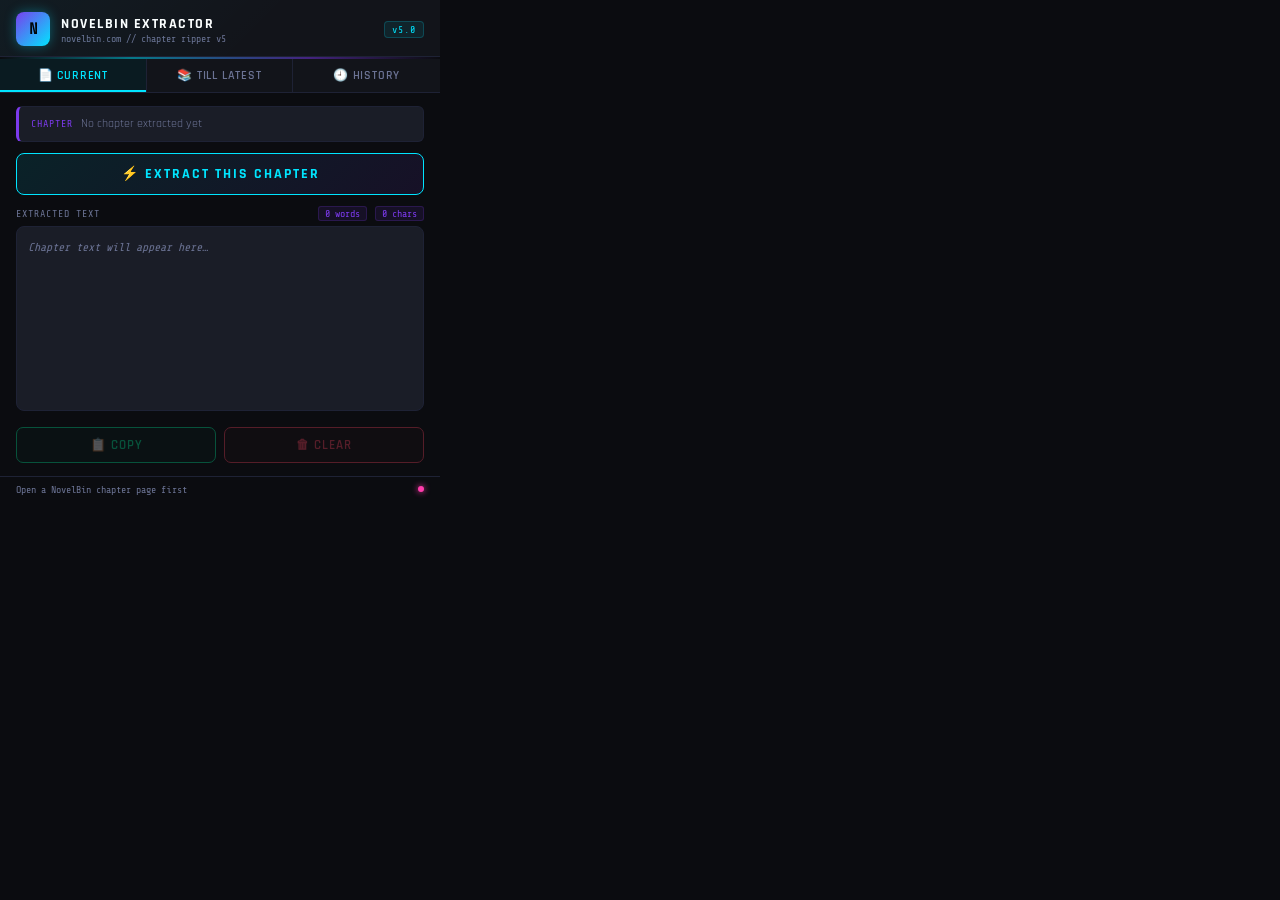
==== extension/index.html @ 752ac573 "Rename popup.html to index.html" ====
<!DOCTYPE html>
<html lang="en">
<head>
  <meta charset="UTF-8" />
  <title>NovelBin Extractor</title>
  <style>
    @import url('https://fonts.googleapis.com/css2?family=Share+Tech+Mono&family=Rajdhani:wght@400;500;600;700&display=swap');

    :root {
      --bg:       #0b0c10;
      --surface:  #12141a;
      --surface2: #1a1d27;
      --surface3: #202330;
      --border:   #1e2235;
      --accent:   #00e5ff;
      --accent2:  #7c3aed;
      --accent3:  #ff3cac;
      --success:  #00f5a0;
      --error:    #ff4560;
      --warn:     #ffb300;
      --text:     #cdd6f4;
      --muted:    #6b7394;
      --bookmark: #f59e0b;
    }

    * { box-sizing: border-box; margin: 0; padding: 0; }
    body {
      width: 440px;
      background: var(--bg);
      color: var(--text);
      font-family: 'Rajdhani', sans-serif;
      font-size: 14px;
    }

    /* ── Header ── */
    .header {
      background: var(--surface);
      border-bottom: 1px solid var(--border);
      padding: 12px 16px 10px;
      display: flex; align-items: center; gap: 11px;
      position: relative; overflow: hidden;
    }
    .header::before {
      content: ''; position: absolute; inset: 0;
      background: linear-gradient(135deg, rgba(0,229,255,0.04), transparent 60%);
      pointer-events: none;
    }
    .logo-mark {
      width: 34px; height: 34px;
      background: linear-gradient(135deg, var(--accent2), var(--accent));
      border-radius: 8px; display: flex; align-items: center; justify-content: center;
      font-family: 'Share Tech Mono', monospace;
      font-size: 16px; font-weight: 700; color: #000; flex-shrink: 0;
      box-shadow: 0 0 12px rgba(0,229,255,0.35);
    }
    .header-text h1 { font-size: 14px; font-weight: 700; letter-spacing: 1.5px; text-transform: uppercase; color: #fff; }
    .header-text p  { font-size: 10px; color: var(--muted); font-family: 'Share Tech Mono', monospace; }
    .version-badge {
      margin-left: auto; font-family: 'Share Tech Mono', monospace; font-size: 10px;
      color: var(--accent); background: rgba(0,229,255,0.08);
      border: 1px solid rgba(0,229,255,0.2); border-radius: 4px; padding: 2px 7px; letter-spacing: 1px; white-space: nowrap;
    }
    .scanline { height: 2px; background: linear-gradient(90deg, transparent, var(--accent) 30%, var(--accent2) 70%, transparent); opacity: 0.5; }

    /* ── Nav tabs ── */
    .nav-tabs { display: grid; grid-template-columns: 1fr 1fr 1fr; border-bottom: 1px solid var(--border); }
    .nav-tab {
      padding: 9px 6px; background: var(--surface); border: none; color: var(--muted);
      font-family: 'Rajdhani', sans-serif; font-size: 12px; font-weight: 600;
      letter-spacing: 0.8px; text-transform: uppercase; cursor: pointer; transition: all 0.2s;
      display: flex; align-items: center; justify-content: center; gap: 5px;
      border-right: 1px solid var(--border);
    }
    .nav-tab:last-child { border-right: none; }
    .nav-tab.active { background: rgba(0,229,255,0.07); color: var(--accent); box-shadow: inset 0 -2px 0 var(--accent); }
    .nav-tab:hover:not(.active) { background: rgba(255,255,255,0.03); color: var(--text); }

    /* ── Panels ── */
    .panel { display: none; padding: 13px 16px; flex-direction: column; gap: 11px; }
    .panel.active { display: flex; }

    /* ── Chapter info ── */
    .chapter-info {
      background: var(--surface2); border: 1px solid var(--border);
      border-left: 3px solid var(--accent2); border-radius: 6px;
      padding: 9px 12px; min-height: 34px; display: flex; align-items: center; gap: 8px;
    }
    .ci-label { font-family: 'Share Tech Mono', monospace; font-size: 10px; color: var(--accent2); letter-spacing: 1px; text-transform: uppercase; flex-shrink: 0; }
    #chapterTitle { font-size: 12px; font-weight: 600; color: var(--text); line-height: 1.3; font-style: italic; }
    #chapterTitle:empty::before { content: 'No chapter extracted yet'; color: var(--muted); font-style: normal; font-weight: 400; }

    /* ── Buttons ── */
    .primary-btn {
      width: 100%; padding: 11px;
      background: linear-gradient(135deg, rgba(0,229,255,0.1), rgba(124,58,237,0.1));
      border: 1px solid var(--accent); border-radius: 8px; color: var(--accent);
      font-family: 'Rajdhani', sans-serif; font-size: 14px; font-weight: 700;
      letter-spacing: 2px; text-transform: uppercase; cursor: pointer; transition: all 0.2s;
    }
    .primary-btn:hover:not(:disabled) { box-shadow: 0 0 12px rgba(0,229,255,0.35); color: #fff; transform: translateY(-1px); }
    .primary-btn:disabled { opacity: 0.35; cursor: not-allowed; transform: none; }

    .bulk-grid { display: grid; grid-template-columns: 1fr 1fr; gap: 8px; }
    .bulk-btn {
      padding: 11px 10px; border-radius: 8px;
      font-family: 'Rajdhani', sans-serif; font-size: 13px; font-weight: 700;
      letter-spacing: 1px; text-transform: uppercase; cursor: pointer; transition: all 0.2s;
      border: 1px solid; display: flex; align-items: center; justify-content: center; gap: 6px;
    }
    .bulk-btn.start { background: rgba(255,179,0,0.08); border-color: var(--warn); color: var(--warn); }
    .bulk-btn.start:hover:not(:disabled) { background: rgba(255,179,0,0.16); box-shadow: 0 0 12px rgba(255,179,0,0.25); }
    .bulk-btn.stop  { background: rgba(255,69,96,0.08); border-color: var(--error); color: var(--error); }
    .bulk-btn.stop:hover:not(:disabled)  { background: rgba(255,69,96,0.16); box-shadow: 0 0 12px rgba(255,69,96,0.25); }
    .bulk-btn:disabled { opacity: 0.3; cursor: not-allowed; }

    .actions { display: grid; grid-template-columns: 1fr 1fr; gap: 8px; }
    .action-btn { padding: 9px; border-radius: 7px; font-family: 'Rajdhani', sans-serif; font-size: 13px; font-weight: 600; letter-spacing: 1px; text-transform: uppercase; cursor: pointer; transition: all 0.2s; border: 1px solid; }
    .action-btn.copy  { background: rgba(0,245,160,0.08); border-color: var(--success); color: var(--success); }
    .action-btn.copy:hover:not(:disabled)  { background: rgba(0,245,160,0.16); box-shadow: 0 0 10px rgba(0,245,160,0.2); }
    .action-btn.clear { background: rgba(255,69,96,0.08); border-color: var(--error); color: var(--error); }
    .action-btn.clear:hover:not(:disabled) { background: rgba(255,69,96,0.16); box-shadow: 0 0 10px rgba(255,69,96,0.2); }
    .action-btn:disabled { opacity: 0.3; cursor: not-allowed; }

    /* ── Progress ── */
    .progress-wrap { display: none; flex-direction: column; gap: 6px; }
    .progress-wrap.show { display: flex; }
    .progress-top { display: flex; justify-content: space-between; align-items: center; }
    .progress-label  { font-family: 'Share Tech Mono', monospace; font-size: 11px; color: var(--warn); }
    .chapter-counter { font-family: 'Share Tech Mono', monospace; font-size: 11px; color: var(--accent2); }
    .progress-bar-track { height: 4px; background: var(--surface2); border-radius: 4px; overflow: hidden; border: 1px solid var(--border); }
    .progress-bar-fill { height: 100%; border-radius: 4px; width: 30%; background-image: linear-gradient(90deg, var(--accent2) 0%, var(--accent) 50%, var(--accent2) 100%); background-size: 200% 100%; animation: shimmer 1.5s linear infinite; }
    @keyframes shimmer { 0% { background-position: 200% 0; } 100% { background-position: -200% 0; } }
    .progress-current { font-family: 'Share Tech Mono', monospace; font-size: 10px; color: var(--muted); white-space: nowrap; overflow: hidden; text-overflow: ellipsis; }

    /* ── BG indicator ── */
    .bg-indicator { display: flex; align-items: center; gap: 9px; background: rgba(255,179,0,0.07); border: 1px solid rgba(255,179,0,0.25); border-radius: 8px; padding: 9px 12px; }
    .bg-pulse { width: 10px; height: 10px; border-radius: 50%; flex-shrink: 0; background: var(--warn); box-shadow: 0 0 8px var(--warn); animation: bgpulse 1.2s ease-in-out infinite; }
    @keyframes bgpulse { 0%,100% { opacity: 1; transform: scale(1); } 50% { opacity: 0.4; transform: scale(0.75); } }
    .bg-text  { font-family: 'Share Tech Mono', monospace; font-size: 11px; color: var(--warn); letter-spacing: 0.5px; flex: 1; }
    .bg-hint  { font-family: 'Share Tech Mono', monospace; font-size: 10px; color: var(--muted); white-space: nowrap; }

    /* ── Loader ── */
    #loader { display: none; align-items: center; justify-content: center; gap: 10px; padding: 2px 0; }
    .spinner { width: 16px; height: 16px; border: 2px solid rgba(0,229,255,0.15); border-top-color: var(--accent); border-radius: 50%; animation: spin 0.7s linear infinite; }
    @keyframes spin { to { transform: rotate(360deg); } }
    .loader-text { font-family: 'Share Tech Mono', monospace; font-size: 11px; color: var(--accent); letter-spacing: 1.5px; animation: pulse 1s ease-in-out infinite; }
    @keyframes pulse { 0%,100% { opacity: 1; } 50% { opacity: 0.35; } }

    /* ── Status ── */
    .status { display: none; padding: 7px 12px; border-radius: 6px; font-family: 'Share Tech Mono', monospace; font-size: 11px; letter-spacing: 0.5px; border-left: 3px solid; }
    .status.success { background: rgba(0,245,160,0.08); border-color: var(--success); color: var(--success); }
    .status.error   { background: rgba(255,69,96,0.08);  border-color: var(--error);   color: var(--error); }
    .status.info    { background: rgba(0,229,255,0.08);  border-color: var(--accent);  color: var(--accent); }
    .status.warn    { background: rgba(255,179,0,0.08);  border-color: var(--warn);    color: var(--warn); }

    /* ── Output textarea ── */
    .output-header { display: flex; align-items: center; justify-content: space-between; margin-bottom: 5px; }
    .output-label { font-family: 'Share Tech Mono', monospace; font-size: 10px; color: var(--muted); letter-spacing: 1px; text-transform: uppercase; }
    .stats { display: flex; gap: 8px; }
    .stat { font-family: 'Share Tech Mono', monospace; font-size: 10px; color: var(--accent2); background: rgba(124,58,237,0.1); border: 1px solid rgba(124,58,237,0.2); border-radius: 3px; padding: 1px 6px; }
    textarea.main-out {
      width: 100%; height: 185px;
      background: var(--surface2); border: 1px solid var(--border); border-radius: 8px;
      color: var(--text); font-family: 'Share Tech Mono', monospace; font-size: 11.5px;
      line-height: 1.7; padding: 11px; resize: none; outline: none; transition: border-color 0.2s;
    }
    textarea.main-out:focus { border-color: rgba(0,229,255,0.3); }
    textarea.main-out::placeholder { color: var(--muted); font-style: italic; }

    /* ════════════════════════════════════════════
       HISTORY PANEL
    ════════════════════════════════════════════ */
    .hist-header { display: flex; align-items: center; justify-content: space-between; }
    .hist-header-left { display: flex; align-items: center; gap: 8px; }
    .hist-title { font-size: 13px; font-weight: 700; letter-spacing: 1px; text-transform: uppercase; color: var(--text); }
    .hist-count { font-family: 'Share Tech Mono', monospace; font-size: 10px; color: var(--accent2); background: rgba(124,58,237,0.15); border: 1px solid rgba(124,58,237,0.3); border-radius: 10px; padding: 1px 8px; }
    .hist-clear-all { font-family: 'Share Tech Mono', monospace; font-size: 10px; color: var(--error); background: rgba(255,69,96,0.08); border: 1px solid rgba(255,69,96,0.25); border-radius: 4px; padding: 3px 9px; cursor: pointer; transition: all 0.2s; }
    .hist-clear-all:hover { background: rgba(255,69,96,0.18); }

    /* Sub-tabs inside history panel */
    .hist-sub-tabs { display: grid; grid-template-columns: 1fr 1fr; border: 1px solid var(--border); border-radius: 7px; overflow: hidden; }
    .hist-sub-tab {
      padding: 7px 10px; background: var(--surface2); border: none; color: var(--muted);
      font-family: 'Rajdhani', sans-serif; font-size: 12px; font-weight: 600; letter-spacing: 0.8px;
      text-transform: uppercase; cursor: pointer; transition: all 0.2s;
      display: flex; align-items: center; justify-content: center; gap: 5px;
    }
    .hist-sub-tab:first-child { border-right: 1px solid var(--border); }
    .hist-sub-tab.active { background: rgba(0,229,255,0.07); color: var(--accent); box-shadow: inset 0 -2px 0 var(--accent); }
    .hist-sub-tab:hover:not(.active) { background: rgba(255,255,255,0.03); color: var(--text); }

    /* History list scrollable area */
    .hist-list {
      display: flex; flex-direction: column; gap: 8px;
      max-height: 330px; overflow-y: auto; padding-right: 3px;
    }
    .hist-list::-webkit-scrollbar { width: 4px; }
    .hist-list::-webkit-scrollbar-track { background: var(--surface2); border-radius: 4px; }
    .hist-list::-webkit-scrollbar-thumb { background: var(--border); border-radius: 4px; }
    .hist-list::-webkit-scrollbar-thumb:hover { background: var(--muted); }

    /* History card — extracts */
    .hc {
      background: var(--surface2); border: 1px solid var(--border); border-radius: 8px;
      padding: 10px 12px; transition: border-color 0.2s, background 0.2s;
      position: relative; overflow: hidden;
    }
    .hc::before { content: ''; position: absolute; left: 0; top: 0; bottom: 0; width: 3px; background: linear-gradient(180deg, var(--accent2), var(--accent)); border-radius: 8px 0 0 8px; }
    .hc:hover { border-color: rgba(0,229,255,0.2); background: var(--surface3); }
    .hc:hover .hc-actions { opacity: 1; }

    /* Bookmark card accent is amber */
    .hc.bm-card::before { background: linear-gradient(180deg, var(--bookmark), #f97316); }
    .hc.bm-card:hover { border-color: rgba(245,158,11,0.3); }

    .hc-top { display: flex; align-items: flex-start; justify-content: space-between; gap: 8px; margin-bottom: 7px; }
    .hc-title { font-size: 12px; font-weight: 600; color: var(--text); line-height: 1.4; flex: 1; }
    .hc-ts    { font-family: 'Share Tech Mono', monospace; font-size: 10px; color: var(--muted); white-space: nowrap; flex-shrink: 0; margin-top: 1px; }

    .hc-meta { display: flex; gap: 6px; flex-wrap: wrap; margin-bottom: 8px; }
    .hc-badge { font-family: 'Share Tech Mono', monospace; font-size: 10px; border-radius: 3px; padding: 1px 7px; }
    .hc-badge.single  { background: rgba(0,229,255,0.08);  border: 1px solid rgba(0,229,255,0.2);  color: var(--accent); }
    .hc-badge.bulk    { background: rgba(255,179,0,0.08);  border: 1px solid rgba(255,179,0,0.2);  color: var(--warn); }
    .hc-badge.words   { background: rgba(124,58,237,0.08); border: 1px solid rgba(124,58,237,0.2); color: var(--accent2); }
    .hc-badge.range   { background: rgba(0,245,160,0.06);  border: 1px solid rgba(0,245,160,0.2);  color: var(--success); }
    .hc-badge.bm      { background: rgba(245,158,11,0.08); border: 1px solid rgba(245,158,11,0.25); color: var(--bookmark); }
    .hc-badge.auto    { background: rgba(0,229,255,0.05);  border: 1px solid rgba(0,229,255,0.15); color: var(--muted); }

    /* Bookmark update detail row */
    .bm-detail { font-family: 'Share Tech Mono', monospace; font-size: 10px; color: var(--muted); line-height: 1.6; margin-bottom: 7px; }
    .bm-arrow { color: var(--bookmark); margin: 0 5px; }

    .hc-actions { display: flex; gap: 6px; opacity: 0; transition: opacity 0.2s; }
    .hc-btn {
      flex: 1; padding: 5px 8px; border-radius: 5px; border: 1px solid;
      font-family: 'Rajdhani', sans-serif; font-size: 11px; font-weight: 600;
      letter-spacing: 0.8px; text-transform: uppercase; cursor: pointer; transition: all 0.15s;
    }
    .hc-btn.load   { background: rgba(0,229,255,0.07);  border-color: var(--accent);   color: var(--accent); }
    .hc-btn.load:hover   { background: rgba(0,229,255,0.16); }
    .hc-btn.recopy { background: rgba(0,245,160,0.07);  border-color: var(--success);  color: var(--success); }
    .hc-btn.recopy:hover { background: rgba(0,245,160,0.16); }
    .hc-btn.del    { background: rgba(255,69,96,0.07);  border-color: var(--error);    color: var(--error); }
    .hc-btn.del:hover    { background: rgba(255,69,96,0.16); }

    .hist-empty { display: flex; flex-direction: column; align-items: center; justify-content: center; padding: 36px 0; gap: 10px; color: var(--muted); }
    .hist-empty .icon { font-size: 32px; opacity: 0.3; }
    .hist-empty .msg  { font-family: 'Share Tech Mono', monospace; font-size: 11px; letter-spacing: 1px; text-align: center; }

    /* ── Footer ── */
    .footer { padding: 7px 16px 10px; display: flex; align-items: center; justify-content: space-between; border-top: 1px solid var(--border); }
    .footer-text { font-family: 'Share Tech Mono', monospace; font-size: 10px; color: var(--muted); }
    .dot { width: 6px; height: 6px; border-radius: 50%; background: var(--accent3); box-shadow: 0 0 6px var(--accent3); animation: blink 2s ease-in-out infinite; }
    @keyframes blink { 0%,100% { opacity: 1; } 50% { opacity: 0.2; } }
  </style>
</head>
<body>

  <!-- Header -->
  <div class="header">
    <div class="logo-mark">N</div>
    <div class="header-text">
      <h1>NovelBin Extractor</h1>
      <p>novelbin.com // chapter ripper v5</p>
    </div>
    <span class="version-badge">v5.0</span>
  </div>
  <div class="scanline"></div>

  <!-- Top nav -->
  <div class="nav-tabs">
    <button class="nav-tab active" id="tabSingle" >📄 Current</button>
    <button class="nav-tab"        id="tabBulk"   >📚 Till Latest</button>
    <button class="nav-tab"        id="tabHistory">🕘 History</button>
  </div>

  <!-- ══════════════════════════════════════
       SINGLE CHAPTER PANEL
  ══════════════════════════════════════ -->
  <div class="panel active" id="panelSingle">

    <div class="chapter-info">
      <span class="ci-label">Chapter</span>
      <span id="chapterTitle"></span>
    </div>

    <button class="primary-btn" id="extractBtn">⚡ Extract This Chapter</button>

    <div id="loader">
      <div class="spinner"></div>
      <span class="loader-text">EXTRACTING...</span>
    </div>

    <div id="statusSingle" class="status"></div>

    <div>
      <div class="output-header">
        <span class="output-label">Extracted Text</span>
        <div class="stats">
          <span class="stat" id="wordCount">0 words</span>
          <span class="stat" id="charCount">0 chars</span>
        </div>
      </div>
      <textarea id="output" class="main-out" readonly placeholder="Chapter text will appear here…"></textarea>
    </div>

    <div class="actions">
      <button class="action-btn copy"  id="copyBtn"  disabled>📋 Copy</button>
      <button class="action-btn clear" id="clearBtn" disabled>🗑 Clear</button>
    </div>
  </div>

  <!-- ══════════════════════════════════════
       BULK PANEL
  ══════════════════════════════════════ -->
  <div class="panel" id="panelBulk">

    <div class="chapter-info">
      <span class="ci-label">Progress</span>
      <span id="bulkChapterTitle" style="font-size:12px;font-weight:600;color:var(--text);font-style:italic;">Ready to start</span>
    </div>

    <!-- BG indicator -->
    <div id="bgIndicator" style="display:none;" class="bg-indicator">
      <div class="bg-pulse"></div>
      <span id="bgIndicatorText" class="bg-text">Scraping in background…</span>
      <span class="bg-hint">You can switch tabs</span>
    </div>

    <div class="bulk-grid">
      <button class="bulk-btn start" id="bulkStartBtn">🚀 Start Bulk</button>
      <button class="bulk-btn stop"  id="bulkStopBtn" disabled>⏹ Stop</button>
    </div>

    <div class="progress-wrap" id="progressWrap">
      <div class="progress-top">
        <span class="progress-label"  id="progressLabel">SCRAPING...</span>
        <span class="chapter-counter" id="chapterCounter">0 chapters</span>
      </div>
      <div class="progress-bar-track">
        <div class="progress-bar-fill"></div>
      </div>
      <div class="progress-current" id="progressCurrent">Starting…</div>
    </div>

    <div id="statusBulk" class="status"></div>

    <div>
      <div class="output-header">
        <span class="output-label">Collected Text</span>
        <div class="stats">
          <span class="stat" id="bulkWordCount">0 words</span>
          <span class="stat" id="bulkCharCount">0 chars</span>
        </div>
      </div>
      <textarea id="bulkOutput" class="main-out" readonly placeholder="Chapters accumulate here as they are scraped…"></textarea>
    </div>

    <div class="actions">
      <button class="action-btn copy"  id="bulkCopyBtn"  disabled>📋 Copy</button>
      <button class="action-btn clear" id="bulkClearBtn" disabled>🗑 Clear</button>
    </div>
  </div>

  <!-- ══════════════════════════════════════
       HISTORY PANEL
  ══════════════════════════════════════ -->
  <div class="panel" id="panelHistory">

    <div class="hist-header">
      <div class="hist-header-left">
        <span class="hist-title">History</span>
        <span class="hist-count" id="histCountBadge">0</span>
      </div>
      <button class="hist-clear-all" id="histClearAll">Clear All</button>
    </div>

    <!-- Sub-tabs -->
    <div class="hist-sub-tabs">
      <button class="hist-sub-tab active" id="subTabExtracts">📄 Extracts</button>
      <button class="hist-sub-tab"        id="subTabBookmarks">🔖 Bookmark Updates</button>
    </div>

    <!-- Extracts list -->
    <div id="extractsList" class="hist-list"></div>

    <!-- Bookmark log list -->
    <div id="bookmarksList" class="hist-list" style="display:none;"></div>

    <div id="statusHistory" class="status"></div>

  </div>

  <!-- Footer -->
  <div class="footer">
    <span class="footer-text">Open a NovelBin chapter page first</span>
    <div class="dot"></div>
  </div>

  <script src="popup.js"></script>
</body>
</html>
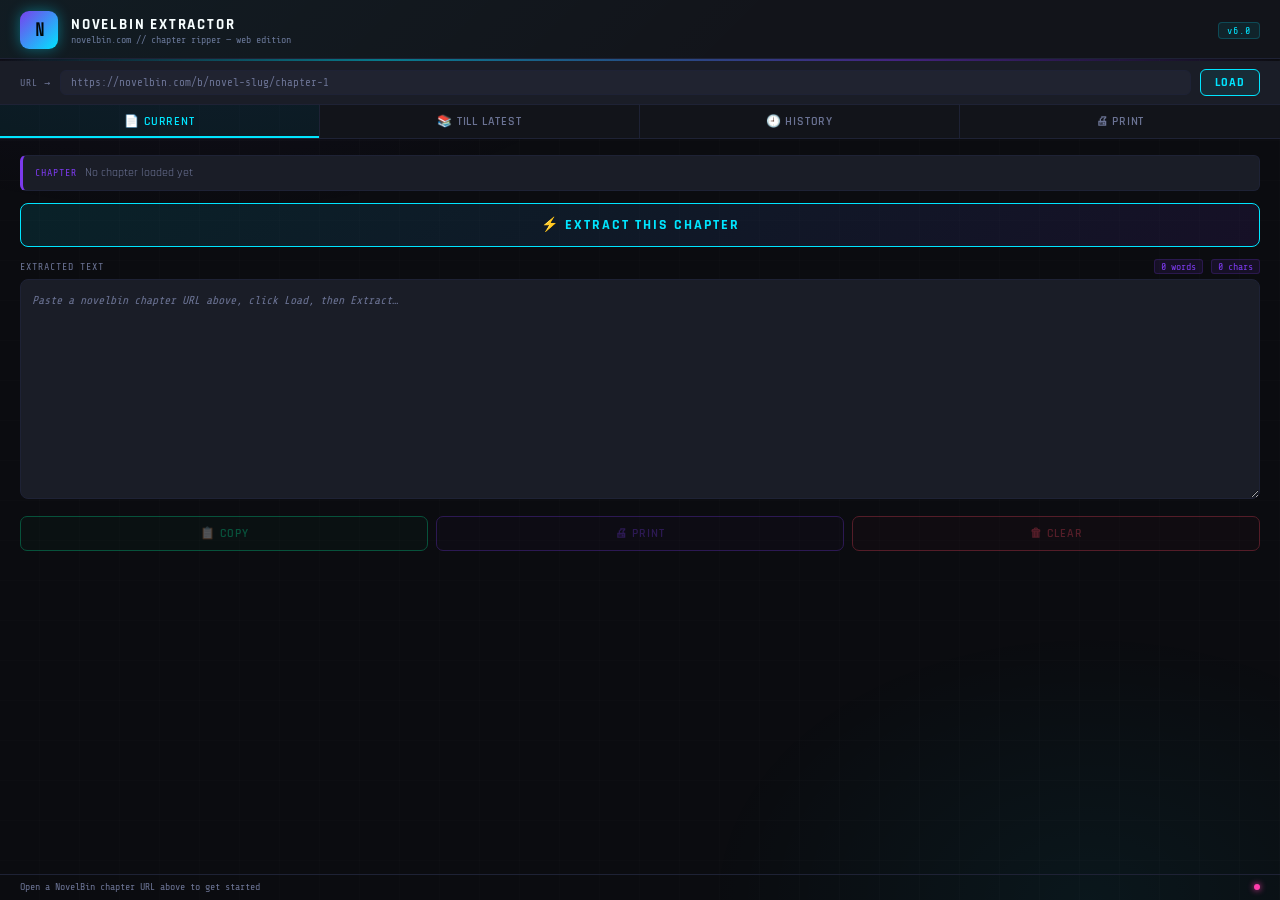
==== commit a610c784: "Update and rename popup.html to index.html" ====
--- a/extension/index.html
+++ b/extension/index.html
@@ -2,10 +2,53 @@
 <html lang="en">
 <head>
   <meta charset="UTF-8" />
-  <title>NovelBin Extractor</title>
+  <meta name="viewport" content="width=device-width, initial-scale=1.0" />
+  <title>NovelBin — Chapter Extractor</title>
+  <link rel="preconnect" href="https://fonts.googleapis.com" />
+  <link href="https://fonts.googleapis.com/css2?family=Share+Tech+Mono&family=Rajdhani:wght@400;500;600;700&display=swap" rel="stylesheet" />
+
+  <!-- ═══════════════════════════════════════
+       PRINT STYLES — only active on print
+  ═══════════════════════════════════════ -->
+  <style id="printStyles">
+    @media print {
+      * { -webkit-print-color-adjust: exact !important; print-color-adjust: exact !important; }
+
+      body > *:not(#printRoot) { display: none !important; }
+
+      #printRoot {
+        display: block !important;
+        position: static !important;
+        width: 100% !important;
+        background: #fff !important;
+        color: #000 !important;
+        font-family: var(--pf, 'Georgia, serif') !important;
+        font-size: var(--ps, 11pt) !important;
+        line-height: var(--pl, 1.6) !important;
+        padding: 0 !important;
+        margin: 0 !important;
+      }
+
+      #printRoot .print-chapter { page-break-after: var(--pb, auto); margin-bottom: 0; }
+      #printRoot .print-chapter-title {
+        font-family: var(--pf, 'Georgia, serif') !important;
+        font-size: calc(var(--ps, 11pt) + 2pt) !important;
+        font-weight: bold;
+        border-bottom: 1px solid #ccc;
+        padding-bottom: 4pt;
+        margin-bottom: 10pt;
+      }
+      #printRoot .print-para { margin-bottom: 6pt; text-align: justify; }
+      #printRoot .print-divider { border: none; border-top: 1px dashed #999; margin: 10pt 0; }
+
+      /* columns only when user enables them */
+      #printRoot.two-col { column-count: 2; column-gap: 20pt; }
+      #printRoot.two-col .print-chapter-title { column-span: all; }
+    }
+  </style>
+
   <style>
-    @import url('https://fonts.googleapis.com/css2?family=Share+Tech+Mono&family=Rajdhani:wght@400;500;600;700&display=swap');
-
+    /* ═══ CSS VARIABLES ═══════════════════════════════════════════ */
     :root {
       --bg:       #0b0c10;
       --surface:  #12141a;
@@ -21,277 +64,435 @@
       --text:     #cdd6f4;
       --muted:    #6b7394;
       --bookmark: #f59e0b;
-    }
-
-    * { box-sizing: border-box; margin: 0; padding: 0; }
+      --ff:       'Rajdhani', sans-serif;
+      --mono:     'Share Tech Mono', monospace;
+    }
+
+    /* ═══ RESET ═══════════════════════════════════════════════════ */
+    *, *::before, *::after { box-sizing: border-box; margin: 0; padding: 0; }
+    html, body { height: 100%; overflow: hidden; }
+
     body {
-      width: 440px;
       background: var(--bg);
       color: var(--text);
-      font-family: 'Rajdhani', sans-serif;
+      font-family: var(--ff);
       font-size: 14px;
-    }
-
-    /* ── Header ── */
-    .header {
+      display: flex;
+      flex-direction: column;
+    }
+
+    /* ═══ BG GRID TEXTURE ════════════════════════════════════════ */
+    body::before {
+      content: '';
+      position: fixed; inset: 0; z-index: 0; pointer-events: none;
+      background:
+        radial-gradient(ellipse 60% 40% at 15% 0%,  rgba(124,58,237,.06) 0%, transparent 60%),
+        radial-gradient(ellipse 50% 50% at 85% 100%, rgba(0,229,255,.05) 0%, transparent 60%),
+        repeating-linear-gradient(0deg,  transparent, transparent 39px, rgba(255,255,255,.012) 39px, rgba(255,255,255,.012) 40px),
+        repeating-linear-gradient(90deg, transparent, transparent 39px, rgba(255,255,255,.012) 39px, rgba(255,255,255,.012) 40px);
+    }
+
+    /* ═══ HEADER ════════════════════════════════════════════════ */
+    #appHeader {
+      position: relative; z-index: 10; flex-shrink: 0;
       background: var(--surface);
       border-bottom: 1px solid var(--border);
-      padding: 12px 16px 10px;
-      display: flex; align-items: center; gap: 11px;
-      position: relative; overflow: hidden;
-    }
-    .header::before {
+      padding: 11px 20px 9px;
+      display: flex; align-items: center; gap: 13px;
+    }
+    #appHeader::before {
       content: ''; position: absolute; inset: 0;
-      background: linear-gradient(135deg, rgba(0,229,255,0.04), transparent 60%);
+      background: linear-gradient(135deg, rgba(0,229,255,.04), transparent 60%);
       pointer-events: none;
     }
     .logo-mark {
-      width: 34px; height: 34px;
+      width: 38px; height: 38px; flex-shrink: 0; border-radius: 9px;
       background: linear-gradient(135deg, var(--accent2), var(--accent));
-      border-radius: 8px; display: flex; align-items: center; justify-content: center;
-      font-family: 'Share Tech Mono', monospace;
-      font-size: 16px; font-weight: 700; color: #000; flex-shrink: 0;
-      box-shadow: 0 0 12px rgba(0,229,255,0.35);
-    }
-    .header-text h1 { font-size: 14px; font-weight: 700; letter-spacing: 1.5px; text-transform: uppercase; color: #fff; }
-    .header-text p  { font-size: 10px; color: var(--muted); font-family: 'Share Tech Mono', monospace; }
-    .version-badge {
-      margin-left: auto; font-family: 'Share Tech Mono', monospace; font-size: 10px;
-      color: var(--accent); background: rgba(0,229,255,0.08);
-      border: 1px solid rgba(0,229,255,0.2); border-radius: 4px; padding: 2px 7px; letter-spacing: 1px; white-space: nowrap;
-    }
-    .scanline { height: 2px; background: linear-gradient(90deg, transparent, var(--accent) 30%, var(--accent2) 70%, transparent); opacity: 0.5; }
-
-    /* ── Nav tabs ── */
-    .nav-tabs { display: grid; grid-template-columns: 1fr 1fr 1fr; border-bottom: 1px solid var(--border); }
+      display: flex; align-items: center; justify-content: center;
+      font-family: var(--mono); font-size: 17px; font-weight: 700; color: #000;
+      box-shadow: 0 0 14px rgba(0,229,255,.4);
+    }
+    .header-text h1 { font-size: 15px; font-weight: 700; letter-spacing: 1.8px; text-transform: uppercase; color: #fff; }
+    .header-text p  { font-size: 10px; color: var(--muted); font-family: var(--mono); }
+    .ver-badge {
+      margin-left: auto; font-family: var(--mono); font-size: 10px;
+      color: var(--accent); background: rgba(0,229,255,.08);
+      border: 1px solid rgba(0,229,255,.2); border-radius: 4px;
+      padding: 2px 8px; letter-spacing: 1px;
+    }
+    .scanline { height: 2px; flex-shrink: 0; background: linear-gradient(90deg, transparent, var(--accent) 30%, var(--accent2) 70%, transparent); opacity: 0.5; }
+
+    /* ═══ URL BAR ═══════════════════════════════════════════════ */
+    #urlBar {
+      position: relative; z-index: 10; flex-shrink: 0;
+      background: var(--surface2); border-bottom: 1px solid var(--border);
+      padding: 8px 20px; display: flex; align-items: center; gap: 9px;
+    }
+    .url-label { font-family: var(--mono); font-size: 10px; color: var(--muted); letter-spacing: 1px; white-space: nowrap; }
+    #urlInput {
+      flex: 1; background: var(--surface3); border: 1px solid var(--border);
+      border-radius: 6px; color: var(--text); font-family: var(--mono);
+      font-size: 11px; padding: 5px 10px; outline: none;
+      transition: border-color .2s;
+    }
+    #urlInput:focus { border-color: rgba(0,229,255,.35); }
+    #urlInput::placeholder { color: var(--muted); }
+    .url-go {
+      padding: 5px 14px; border-radius: 6px; border: 1px solid var(--accent);
+      background: rgba(0,229,255,.08); color: var(--accent);
+      font-family: var(--ff); font-size: 12px; font-weight: 700;
+      letter-spacing: 1px; text-transform: uppercase; cursor: pointer;
+      transition: all .2s; white-space: nowrap;
+    }
+    .url-go:hover { background: rgba(0,229,255,.18); box-shadow: 0 0 10px rgba(0,229,255,.3); }
+
+    /* ═══ NAV TABS ══════════════════════════════════════════════ */
+    #navTabs {
+      position: relative; z-index: 10; flex-shrink: 0;
+      display: grid; grid-template-columns: repeat(4, 1fr);
+      border-bottom: 1px solid var(--border);
+    }
     .nav-tab {
       padding: 9px 6px; background: var(--surface); border: none; color: var(--muted);
-      font-family: 'Rajdhani', sans-serif; font-size: 12px; font-weight: 600;
-      letter-spacing: 0.8px; text-transform: uppercase; cursor: pointer; transition: all 0.2s;
+      font-family: var(--ff); font-size: 12px; font-weight: 600;
+      letter-spacing: .8px; text-transform: uppercase; cursor: pointer; transition: all .2s;
       display: flex; align-items: center; justify-content: center; gap: 5px;
       border-right: 1px solid var(--border);
     }
     .nav-tab:last-child { border-right: none; }
-    .nav-tab.active { background: rgba(0,229,255,0.07); color: var(--accent); box-shadow: inset 0 -2px 0 var(--accent); }
-    .nav-tab:hover:not(.active) { background: rgba(255,255,255,0.03); color: var(--text); }
-
-    /* ── Panels ── */
-    .panel { display: none; padding: 13px 16px; flex-direction: column; gap: 11px; }
+    .nav-tab.active { background: rgba(0,229,255,.07); color: var(--accent); box-shadow: inset 0 -2px 0 var(--accent); }
+    .nav-tab:hover:not(.active) { background: rgba(255,255,255,.03); color: var(--text); }
+
+    /* ═══ MAIN WORKSPACE ════════════════════════════════════════ */
+    #workspace {
+      position: relative; z-index: 1;
+      flex: 1; overflow: hidden;
+      display: flex;
+    }
+
+    .panel { display: none; flex-direction: column; gap: 12px; padding: 16px 20px; overflow-y: auto; flex: 1; }
     .panel.active { display: flex; }
-
-    /* ── Chapter info ── */
+    .panel::-webkit-scrollbar { width: 4px; }
+    .panel::-webkit-scrollbar-thumb { background: var(--border); border-radius: 4px; }
+
+    /* ═══ FORM ELEMENTS ════════════════════════════════════════ */
+    .section-label {
+      font-family: var(--mono); font-size: 10px; color: var(--muted);
+      letter-spacing: 1.2px; text-transform: uppercase; margin-bottom: 5px;
+    }
+
     .chapter-info {
       background: var(--surface2); border: 1px solid var(--border);
       border-left: 3px solid var(--accent2); border-radius: 6px;
       padding: 9px 12px; min-height: 34px; display: flex; align-items: center; gap: 8px;
     }
-    .ci-label { font-family: 'Share Tech Mono', monospace; font-size: 10px; color: var(--accent2); letter-spacing: 1px; text-transform: uppercase; flex-shrink: 0; }
-    #chapterTitle { font-size: 12px; font-weight: 600; color: var(--text); line-height: 1.3; font-style: italic; }
-    #chapterTitle:empty::before { content: 'No chapter extracted yet'; color: var(--muted); font-style: normal; font-weight: 400; }
-
-    /* ── Buttons ── */
+    .ci-label { font-family: var(--mono); font-size: 10px; color: var(--accent2); letter-spacing: 1px; text-transform: uppercase; flex-shrink: 0; }
+    .ci-val { font-size: 12px; font-weight: 600; color: var(--text); line-height: 1.3; font-style: italic; }
+    .ci-val:empty::before { content: attr(data-ph); color: var(--muted); font-style: normal; font-weight: 400; }
+
+    /* ═══ BUTTONS ═══════════════════════════════════════════════ */
     .primary-btn {
-      width: 100%; padding: 11px;
-      background: linear-gradient(135deg, rgba(0,229,255,0.1), rgba(124,58,237,0.1));
+      width: 100%; padding: 12px;
+      background: linear-gradient(135deg, rgba(0,229,255,.1), rgba(124,58,237,.1));
       border: 1px solid var(--accent); border-radius: 8px; color: var(--accent);
-      font-family: 'Rajdhani', sans-serif; font-size: 14px; font-weight: 700;
-      letter-spacing: 2px; text-transform: uppercase; cursor: pointer; transition: all 0.2s;
-    }
-    .primary-btn:hover:not(:disabled) { box-shadow: 0 0 12px rgba(0,229,255,0.35); color: #fff; transform: translateY(-1px); }
-    .primary-btn:disabled { opacity: 0.35; cursor: not-allowed; transform: none; }
-
-    .bulk-grid { display: grid; grid-template-columns: 1fr 1fr; gap: 8px; }
+      font-family: var(--ff); font-size: 14px; font-weight: 700;
+      letter-spacing: 2px; text-transform: uppercase; cursor: pointer; transition: all .2s;
+    }
+    .primary-btn:hover:not(:disabled) { box-shadow: 0 0 14px rgba(0,229,255,.4); color: #fff; transform: translateY(-1px); }
+    .primary-btn:disabled { opacity: .35; cursor: not-allowed; transform: none; }
+
+    .bulk-grid { display: grid; grid-template-columns: 1fr 1fr; gap: 9px; }
     .bulk-btn {
-      padding: 11px 10px; border-radius: 8px;
-      font-family: 'Rajdhani', sans-serif; font-size: 13px; font-weight: 700;
-      letter-spacing: 1px; text-transform: uppercase; cursor: pointer; transition: all 0.2s;
-      border: 1px solid; display: flex; align-items: center; justify-content: center; gap: 6px;
-    }
-    .bulk-btn.start { background: rgba(255,179,0,0.08); border-color: var(--warn); color: var(--warn); }
-    .bulk-btn.start:hover:not(:disabled) { background: rgba(255,179,0,0.16); box-shadow: 0 0 12px rgba(255,179,0,0.25); }
-    .bulk-btn.stop  { background: rgba(255,69,96,0.08); border-color: var(--error); color: var(--error); }
-    .bulk-btn.stop:hover:not(:disabled)  { background: rgba(255,69,96,0.16); box-shadow: 0 0 12px rgba(255,69,96,0.25); }
-    .bulk-btn:disabled { opacity: 0.3; cursor: not-allowed; }
-
-    .actions { display: grid; grid-template-columns: 1fr 1fr; gap: 8px; }
-    .action-btn { padding: 9px; border-radius: 7px; font-family: 'Rajdhani', sans-serif; font-size: 13px; font-weight: 600; letter-spacing: 1px; text-transform: uppercase; cursor: pointer; transition: all 0.2s; border: 1px solid; }
-    .action-btn.copy  { background: rgba(0,245,160,0.08); border-color: var(--success); color: var(--success); }
-    .action-btn.copy:hover:not(:disabled)  { background: rgba(0,245,160,0.16); box-shadow: 0 0 10px rgba(0,245,160,0.2); }
-    .action-btn.clear { background: rgba(255,69,96,0.08); border-color: var(--error); color: var(--error); }
-    .action-btn.clear:hover:not(:disabled) { background: rgba(255,69,96,0.16); box-shadow: 0 0 10px rgba(255,69,96,0.2); }
-    .action-btn:disabled { opacity: 0.3; cursor: not-allowed; }
-
-    /* ── Progress ── */
+      padding: 12px 10px; border-radius: 8px;
+      font-family: var(--ff); font-size: 13px; font-weight: 700;
+      letter-spacing: 1px; text-transform: uppercase; cursor: pointer; transition: all .2s;
+      border: 1px solid; display: flex; align-items: center; justify-content: center; gap: 7px;
+    }
+    .bulk-btn.start { background: rgba(255,179,0,.08); border-color: var(--warn); color: var(--warn); }
+    .bulk-btn.start:hover:not(:disabled) { background: rgba(255,179,0,.18); box-shadow: 0 0 12px rgba(255,179,0,.25); }
+    .bulk-btn.stop  { background: rgba(255,69,96,.08); border-color: var(--error); color: var(--error); }
+    .bulk-btn.stop:hover:not(:disabled)  { background: rgba(255,69,96,.18); box-shadow: 0 0 12px rgba(255,69,96,.25); }
+    .bulk-btn:disabled { opacity: .3; cursor: not-allowed; }
+
+    .actions { display: grid; grid-template-columns: repeat(3, 1fr); gap: 8px; }
+    .action-btn {
+      padding: 9px; border-radius: 7px; font-family: var(--ff); font-size: 12px;
+      font-weight: 600; letter-spacing: 1px; text-transform: uppercase;
+      cursor: pointer; transition: all .2s; border: 1px solid;
+      display: flex; align-items: center; justify-content: center; gap: 5px;
+    }
+    .action-btn.copy  { background: rgba(0,245,160,.08);  border-color: var(--success); color: var(--success); }
+    .action-btn.copy:hover:not(:disabled)  { background: rgba(0,245,160,.18); }
+    .action-btn.print { background: rgba(124,58,237,.08); border-color: var(--accent2); color: var(--accent2); }
+    .action-btn.print:hover:not(:disabled) { background: rgba(124,58,237,.18); box-shadow: 0 0 10px rgba(124,58,237,.25); }
+    .action-btn.clear { background: rgba(255,69,96,.08);  border-color: var(--error);   color: var(--error); }
+    .action-btn.clear:hover:not(:disabled) { background: rgba(255,69,96,.18); }
+    .action-btn:disabled { opacity: .3; cursor: not-allowed; }
+
+    /* ═══ PROGRESS ══════════════════════════════════════════════ */
     .progress-wrap { display: none; flex-direction: column; gap: 6px; }
     .progress-wrap.show { display: flex; }
     .progress-top { display: flex; justify-content: space-between; align-items: center; }
-    .progress-label  { font-family: 'Share Tech Mono', monospace; font-size: 11px; color: var(--warn); }
-    .chapter-counter { font-family: 'Share Tech Mono', monospace; font-size: 11px; color: var(--accent2); }
+    .progress-label  { font-family: var(--mono); font-size: 11px; color: var(--warn); }
+    .chapter-counter { font-family: var(--mono); font-size: 11px; color: var(--accent2); }
     .progress-bar-track { height: 4px; background: var(--surface2); border-radius: 4px; overflow: hidden; border: 1px solid var(--border); }
-    .progress-bar-fill { height: 100%; border-radius: 4px; width: 30%; background-image: linear-gradient(90deg, var(--accent2) 0%, var(--accent) 50%, var(--accent2) 100%); background-size: 200% 100%; animation: shimmer 1.5s linear infinite; }
+    .progress-bar-fill  { height: 100%; border-radius: 4px; width: 30%; background-image: linear-gradient(90deg, var(--accent2) 0%, var(--accent) 50%, var(--accent2) 100%); background-size: 200% 100%; animation: shimmer 1.5s linear infinite; }
     @keyframes shimmer { 0% { background-position: 200% 0; } 100% { background-position: -200% 0; } }
-    .progress-current { font-family: 'Share Tech Mono', monospace; font-size: 10px; color: var(--muted); white-space: nowrap; overflow: hidden; text-overflow: ellipsis; }
-
-    /* ── BG indicator ── */
-    .bg-indicator { display: flex; align-items: center; gap: 9px; background: rgba(255,179,0,0.07); border: 1px solid rgba(255,179,0,0.25); border-radius: 8px; padding: 9px 12px; }
-    .bg-pulse { width: 10px; height: 10px; border-radius: 50%; flex-shrink: 0; background: var(--warn); box-shadow: 0 0 8px var(--warn); animation: bgpulse 1.2s ease-in-out infinite; }
-    @keyframes bgpulse { 0%,100% { opacity: 1; transform: scale(1); } 50% { opacity: 0.4; transform: scale(0.75); } }
-    .bg-text  { font-family: 'Share Tech Mono', monospace; font-size: 11px; color: var(--warn); letter-spacing: 0.5px; flex: 1; }
-    .bg-hint  { font-family: 'Share Tech Mono', monospace; font-size: 10px; color: var(--muted); white-space: nowrap; }
-
-    /* ── Loader ── */
-    #loader { display: none; align-items: center; justify-content: center; gap: 10px; padding: 2px 0; }
-    .spinner { width: 16px; height: 16px; border: 2px solid rgba(0,229,255,0.15); border-top-color: var(--accent); border-radius: 50%; animation: spin 0.7s linear infinite; }
+    .progress-current { font-family: var(--mono); font-size: 10px; color: var(--muted); white-space: nowrap; overflow: hidden; text-overflow: ellipsis; }
+
+    /* ═══ SCRAPE CANVAS STATUS ══════════════════════════════════ */
+    .canvas-indicator {
+      display: flex; align-items: center; gap: 10px;
+      background: rgba(255,179,0,.07); border: 1px solid rgba(255,179,0,.25);
+      border-radius: 8px; padding: 9px 13px;
+    }
+    .canvas-pulse { width: 10px; height: 10px; border-radius: 50%; flex-shrink: 0; background: var(--warn); box-shadow: 0 0 8px var(--warn); animation: bgpulse 1.2s ease-in-out infinite; }
+    @keyframes bgpulse { 0%,100% { opacity: 1; transform: scale(1); } 50% { opacity: .4; transform: scale(.75); } }
+    .canvas-text { font-family: var(--mono); font-size: 11px; color: var(--warn); letter-spacing: .5px; flex: 1; }
+    .canvas-hint { font-family: var(--mono); font-size: 10px; color: var(--muted); white-space: nowrap; }
+
+    /* ═══ LOADER ════════════════════════════════════════════════ */
+    .loader { display: none; align-items: center; justify-content: center; gap: 10px; padding: 2px 0; }
+    .spinner { width: 16px; height: 16px; border: 2px solid rgba(0,229,255,.15); border-top-color: var(--accent); border-radius: 50%; animation: spin .7s linear infinite; }
     @keyframes spin { to { transform: rotate(360deg); } }
-    .loader-text { font-family: 'Share Tech Mono', monospace; font-size: 11px; color: var(--accent); letter-spacing: 1.5px; animation: pulse 1s ease-in-out infinite; }
-    @keyframes pulse { 0%,100% { opacity: 1; } 50% { opacity: 0.35; } }
-
-    /* ── Status ── */
-    .status { display: none; padding: 7px 12px; border-radius: 6px; font-family: 'Share Tech Mono', monospace; font-size: 11px; letter-spacing: 0.5px; border-left: 3px solid; }
-    .status.success { background: rgba(0,245,160,0.08); border-color: var(--success); color: var(--success); }
-    .status.error   { background: rgba(255,69,96,0.08);  border-color: var(--error);   color: var(--error); }
-    .status.info    { background: rgba(0,229,255,0.08);  border-color: var(--accent);  color: var(--accent); }
-    .status.warn    { background: rgba(255,179,0,0.08);  border-color: var(--warn);    color: var(--warn); }
-
-    /* ── Output textarea ── */
+    .loader-text { font-family: var(--mono); font-size: 11px; color: var(--accent); letter-spacing: 1.5px; animation: pulse 1s ease-in-out infinite; }
+    @keyframes pulse { 0%,100% { opacity: 1; } 50% { opacity: .35; } }
+
+    /* ═══ STATUS ════════════════════════════════════════════════ */
+    .status { display: none; padding: 7px 12px; border-radius: 6px; font-family: var(--mono); font-size: 11px; letter-spacing: .5px; border-left: 3px solid; }
+    .status.success { background: rgba(0,245,160,.08);  border-color: var(--success); color: var(--success); }
+    .status.error   { background: rgba(255,69,96,.08);  border-color: var(--error);   color: var(--error); }
+    .status.info    { background: rgba(0,229,255,.08);  border-color: var(--accent);  color: var(--accent); }
+    .status.warn    { background: rgba(255,179,0,.08);  border-color: var(--warn);    color: var(--warn); }
+
+    /* ═══ TEXTAREA ══════════════════════════════════════════════ */
     .output-header { display: flex; align-items: center; justify-content: space-between; margin-bottom: 5px; }
-    .output-label { font-family: 'Share Tech Mono', monospace; font-size: 10px; color: var(--muted); letter-spacing: 1px; text-transform: uppercase; }
+    .output-label  { font-family: var(--mono); font-size: 10px; color: var(--muted); letter-spacing: 1px; text-transform: uppercase; }
     .stats { display: flex; gap: 8px; }
-    .stat { font-family: 'Share Tech Mono', monospace; font-size: 10px; color: var(--accent2); background: rgba(124,58,237,0.1); border: 1px solid rgba(124,58,237,0.2); border-radius: 3px; padding: 1px 6px; }
+    .stat  { font-family: var(--mono); font-size: 10px; color: var(--accent2); background: rgba(124,58,237,.1); border: 1px solid rgba(124,58,237,.2); border-radius: 3px; padding: 1px 6px; }
+
     textarea.main-out {
-      width: 100%; height: 185px;
+      width: 100%; height: 220px;
       background: var(--surface2); border: 1px solid var(--border); border-radius: 8px;
-      color: var(--text); font-family: 'Share Tech Mono', monospace; font-size: 11.5px;
-      line-height: 1.7; padding: 11px; resize: none; outline: none; transition: border-color 0.2s;
-    }
-    textarea.main-out:focus { border-color: rgba(0,229,255,0.3); }
+      color: var(--text); font-family: var(--mono); font-size: 11.5px;
+      line-height: 1.7; padding: 11px; resize: vertical; outline: none; transition: border-color .2s;
+    }
+    textarea.main-out:focus { border-color: rgba(0,229,255,.3); }
     textarea.main-out::placeholder { color: var(--muted); font-style: italic; }
 
-    /* ════════════════════════════════════════════
-       HISTORY PANEL
-    ════════════════════════════════════════════ */
+    /* ═══ HISTORY ═══════════════════════════════════════════════ */
     .hist-header { display: flex; align-items: center; justify-content: space-between; }
     .hist-header-left { display: flex; align-items: center; gap: 8px; }
     .hist-title { font-size: 13px; font-weight: 700; letter-spacing: 1px; text-transform: uppercase; color: var(--text); }
-    .hist-count { font-family: 'Share Tech Mono', monospace; font-size: 10px; color: var(--accent2); background: rgba(124,58,237,0.15); border: 1px solid rgba(124,58,237,0.3); border-radius: 10px; padding: 1px 8px; }
-    .hist-clear-all { font-family: 'Share Tech Mono', monospace; font-size: 10px; color: var(--error); background: rgba(255,69,96,0.08); border: 1px solid rgba(255,69,96,0.25); border-radius: 4px; padding: 3px 9px; cursor: pointer; transition: all 0.2s; }
-    .hist-clear-all:hover { background: rgba(255,69,96,0.18); }
-
-    /* Sub-tabs inside history panel */
+    .hist-count { font-family: var(--mono); font-size: 10px; color: var(--accent2); background: rgba(124,58,237,.15); border: 1px solid rgba(124,58,237,.3); border-radius: 10px; padding: 1px 8px; }
+    .hist-clear-all { font-family: var(--mono); font-size: 10px; color: var(--error); background: rgba(255,69,96,.08); border: 1px solid rgba(255,69,96,.25); border-radius: 4px; padding: 3px 9px; cursor: pointer; transition: all .2s; }
+    .hist-clear-all:hover { background: rgba(255,69,96,.18); }
+
     .hist-sub-tabs { display: grid; grid-template-columns: 1fr 1fr; border: 1px solid var(--border); border-radius: 7px; overflow: hidden; }
     .hist-sub-tab {
       padding: 7px 10px; background: var(--surface2); border: none; color: var(--muted);
-      font-family: 'Rajdhani', sans-serif; font-size: 12px; font-weight: 600; letter-spacing: 0.8px;
-      text-transform: uppercase; cursor: pointer; transition: all 0.2s;
+      font-family: var(--ff); font-size: 12px; font-weight: 600; letter-spacing: .8px;
+      text-transform: uppercase; cursor: pointer; transition: all .2s;
       display: flex; align-items: center; justify-content: center; gap: 5px;
     }
     .hist-sub-tab:first-child { border-right: 1px solid var(--border); }
-    .hist-sub-tab.active { background: rgba(0,229,255,0.07); color: var(--accent); box-shadow: inset 0 -2px 0 var(--accent); }
-    .hist-sub-tab:hover:not(.active) { background: rgba(255,255,255,0.03); color: var(--text); }
-
-    /* History list scrollable area */
-    .hist-list {
-      display: flex; flex-direction: column; gap: 8px;
-      max-height: 330px; overflow-y: auto; padding-right: 3px;
-    }
+    .hist-sub-tab.active { background: rgba(0,229,255,.07); color: var(--accent); box-shadow: inset 0 -2px 0 var(--accent); }
+    .hist-sub-tab:hover:not(.active) { background: rgba(255,255,255,.03); color: var(--text); }
+
+    .hist-list { display: flex; flex-direction: column; gap: 8px; }
     .hist-list::-webkit-scrollbar { width: 4px; }
-    .hist-list::-webkit-scrollbar-track { background: var(--surface2); border-radius: 4px; }
-    .hist-list::-webkit-scrollbar-thumb { background: var(--border); border-radius: 4px; }
-    .hist-list::-webkit-scrollbar-thumb:hover { background: var(--muted); }
-
-    /* History card — extracts */
+
     .hc {
       background: var(--surface2); border: 1px solid var(--border); border-radius: 8px;
-      padding: 10px 12px; transition: border-color 0.2s, background 0.2s;
+      padding: 10px 12px; transition: border-color .2s, background .2s;
       position: relative; overflow: hidden;
     }
     .hc::before { content: ''; position: absolute; left: 0; top: 0; bottom: 0; width: 3px; background: linear-gradient(180deg, var(--accent2), var(--accent)); border-radius: 8px 0 0 8px; }
-    .hc:hover { border-color: rgba(0,229,255,0.2); background: var(--surface3); }
+    .hc:hover { border-color: rgba(0,229,255,.2); background: var(--surface3); }
     .hc:hover .hc-actions { opacity: 1; }
-
-    /* Bookmark card accent is amber */
     .hc.bm-card::before { background: linear-gradient(180deg, var(--bookmark), #f97316); }
-    .hc.bm-card:hover { border-color: rgba(245,158,11,0.3); }
+    .hc.bm-card:hover { border-color: rgba(245,158,11,.3); }
 
     .hc-top { display: flex; align-items: flex-start; justify-content: space-between; gap: 8px; margin-bottom: 7px; }
     .hc-title { font-size: 12px; font-weight: 600; color: var(--text); line-height: 1.4; flex: 1; }
-    .hc-ts    { font-family: 'Share Tech Mono', monospace; font-size: 10px; color: var(--muted); white-space: nowrap; flex-shrink: 0; margin-top: 1px; }
+    .hc-ts    { font-family: var(--mono); font-size: 10px; color: var(--muted); white-space: nowrap; flex-shrink: 0; margin-top: 1px; }
 
     .hc-meta { display: flex; gap: 6px; flex-wrap: wrap; margin-bottom: 8px; }
-    .hc-badge { font-family: 'Share Tech Mono', monospace; font-size: 10px; border-radius: 3px; padding: 1px 7px; }
-    .hc-badge.single  { background: rgba(0,229,255,0.08);  border: 1px solid rgba(0,229,255,0.2);  color: var(--accent); }
-    .hc-badge.bulk    { background: rgba(255,179,0,0.08);  border: 1px solid rgba(255,179,0,0.2);  color: var(--warn); }
-    .hc-badge.words   { background: rgba(124,58,237,0.08); border: 1px solid rgba(124,58,237,0.2); color: var(--accent2); }
-    .hc-badge.range   { background: rgba(0,245,160,0.06);  border: 1px solid rgba(0,245,160,0.2);  color: var(--success); }
-    .hc-badge.bm      { background: rgba(245,158,11,0.08); border: 1px solid rgba(245,158,11,0.25); color: var(--bookmark); }
-    .hc-badge.auto    { background: rgba(0,229,255,0.05);  border: 1px solid rgba(0,229,255,0.15); color: var(--muted); }
-
-    /* Bookmark update detail row */
-    .bm-detail { font-family: 'Share Tech Mono', monospace; font-size: 10px; color: var(--muted); line-height: 1.6; margin-bottom: 7px; }
+    .hc-badge { font-family: var(--mono); font-size: 10px; border-radius: 3px; padding: 1px 7px; }
+    .hc-badge.single { background: rgba(0,229,255,.08);  border: 1px solid rgba(0,229,255,.2);  color: var(--accent); }
+    .hc-badge.bulk   { background: rgba(255,179,0,.08);  border: 1px solid rgba(255,179,0,.2);  color: var(--warn); }
+    .hc-badge.words  { background: rgba(124,58,237,.08); border: 1px solid rgba(124,58,237,.2); color: var(--accent2); }
+    .hc-badge.range  { background: rgba(0,245,160,.06);  border: 1px solid rgba(0,245,160,.2);  color: var(--success); }
+    .hc-badge.bm     { background: rgba(245,158,11,.08); border: 1px solid rgba(245,158,11,.25); color: var(--bookmark); }
+    .hc-badge.auto   { background: rgba(0,229,255,.05);  border: 1px solid rgba(0,229,255,.15); color: var(--muted); }
+
+    .bm-detail { font-family: var(--mono); font-size: 10px; color: var(--muted); line-height: 1.6; margin-bottom: 7px; }
     .bm-arrow { color: var(--bookmark); margin: 0 5px; }
 
-    .hc-actions { display: flex; gap: 6px; opacity: 0; transition: opacity 0.2s; }
+    .hc-actions { display: flex; gap: 6px; opacity: 0; transition: opacity .2s; }
     .hc-btn {
       flex: 1; padding: 5px 8px; border-radius: 5px; border: 1px solid;
-      font-family: 'Rajdhani', sans-serif; font-size: 11px; font-weight: 600;
-      letter-spacing: 0.8px; text-transform: uppercase; cursor: pointer; transition: all 0.15s;
-    }
-    .hc-btn.load   { background: rgba(0,229,255,0.07);  border-color: var(--accent);   color: var(--accent); }
-    .hc-btn.load:hover   { background: rgba(0,229,255,0.16); }
-    .hc-btn.recopy { background: rgba(0,245,160,0.07);  border-color: var(--success);  color: var(--success); }
-    .hc-btn.recopy:hover { background: rgba(0,245,160,0.16); }
-    .hc-btn.del    { background: rgba(255,69,96,0.07);  border-color: var(--error);    color: var(--error); }
-    .hc-btn.del:hover    { background: rgba(255,69,96,0.16); }
+      font-family: var(--ff); font-size: 11px; font-weight: 600;
+      letter-spacing: .8px; text-transform: uppercase; cursor: pointer; transition: all .15s;
+    }
+    .hc-btn.load   { background: rgba(0,229,255,.07);  border-color: var(--accent);   color: var(--accent); }
+    .hc-btn.load:hover { background: rgba(0,229,255,.16); }
+    .hc-btn.recopy { background: rgba(0,245,160,.07);  border-color: var(--success);  color: var(--success); }
+    .hc-btn.recopy:hover { background: rgba(0,245,160,.16); }
+    .hc-btn.printhc { background: rgba(124,58,237,.07); border-color: var(--accent2); color: var(--accent2); }
+    .hc-btn.printhc:hover { background: rgba(124,58,237,.16); }
+    .hc-btn.del    { background: rgba(255,69,96,.07);  border-color: var(--error);    color: var(--error); }
+    .hc-btn.del:hover { background: rgba(255,69,96,.16); }
 
     .hist-empty { display: flex; flex-direction: column; align-items: center; justify-content: center; padding: 36px 0; gap: 10px; color: var(--muted); }
-    .hist-empty .icon { font-size: 32px; opacity: 0.3; }
-    .hist-empty .msg  { font-family: 'Share Tech Mono', monospace; font-size: 11px; letter-spacing: 1px; text-align: center; }
-
-    /* ── Footer ── */
-    .footer { padding: 7px 16px 10px; display: flex; align-items: center; justify-content: space-between; border-top: 1px solid var(--border); }
-    .footer-text { font-family: 'Share Tech Mono', monospace; font-size: 10px; color: var(--muted); }
+    .hist-empty .icon { font-size: 32px; opacity: .3; }
+    .hist-empty .msg  { font-family: var(--mono); font-size: 11px; letter-spacing: 1px; text-align: center; }
+
+    /* ═══ PRINT PANEL ═══════════════════════════════════════════ */
+    #panelPrint { gap: 14px; }
+    .print-preview-wrap {
+      border: 1px solid var(--border); border-radius: 8px; overflow: hidden; flex-shrink: 0;
+      background: #fff; min-height: 220px; max-height: 300px; overflow-y: auto;
+    }
+    #printPreview {
+      padding: 20px 24px;
+      font-size: var(--prev-size, 11pt);
+      line-height: var(--prev-lh, 1.6);
+      color: #111;
+      font-family: var(--prev-font, Georgia, serif);
+      white-space: pre-wrap;
+      word-break: break-word;
+    }
+    #printPreview.two-col { column-count: 2; column-gap: 24px; }
+
+    .print-controls {
+      display: grid; grid-template-columns: 1fr 1fr; gap: 10px;
+    }
+    .print-control-group { display: flex; flex-direction: column; gap: 5px; }
+    .ctrl-label { font-family: var(--mono); font-size: 10px; color: var(--muted); letter-spacing: 1px; text-transform: uppercase; }
+    .ctrl-row   { display: flex; align-items: center; gap: 8px; }
+
+    input[type=range].print-slider {
+      flex: 1; -webkit-appearance: none; appearance: none;
+      height: 4px; background: var(--surface2); border-radius: 4px; outline: none; cursor: pointer;
+    }
+    input[type=range].print-slider::-webkit-slider-thumb {
+      -webkit-appearance: none; width: 14px; height: 14px; border-radius: 50%;
+      background: var(--accent2); box-shadow: 0 0 6px rgba(124,58,237,.5); cursor: pointer;
+    }
+    .ctrl-val { font-family: var(--mono); font-size: 10px; color: var(--accent2); min-width: 30px; text-align: right; }
+
+    select.print-select {
+      width: 100%; background: var(--surface2); border: 1px solid var(--border);
+      border-radius: 6px; color: var(--text); font-family: var(--mono);
+      font-size: 11px; padding: 6px 8px; outline: none; cursor: pointer;
+      transition: border-color .2s;
+    }
+    select.print-select:focus { border-color: rgba(124,58,237,.4); }
+
+    .toggle-row { display: flex; align-items: center; justify-content: space-between; gap: 10px; }
+    .toggle-label { font-family: var(--mono); font-size: 11px; color: var(--muted); }
+    .toggle {
+      position: relative; width: 36px; height: 20px; flex-shrink: 0;
+    }
+    .toggle input { opacity: 0; width: 0; height: 0; position: absolute; }
+    .toggle-track {
+      position: absolute; inset: 0; border-radius: 20px;
+      background: var(--surface3); border: 1px solid var(--border);
+      cursor: pointer; transition: background .2s, border-color .2s;
+    }
+    .toggle input:checked ~ .toggle-track { background: rgba(124,58,237,.3); border-color: var(--accent2); }
+    .toggle-thumb {
+      position: absolute; top: 3px; left: 3px; width: 14px; height: 14px;
+      border-radius: 50%; background: var(--muted); transition: transform .2s, background .2s;
+      pointer-events: none;
+    }
+    .toggle input:checked ~ .toggle-track ~ .toggle-thumb {
+      transform: translateX(16px); background: var(--accent2);
+    }
+
+    .print-source-info {
+      background: var(--surface2); border: 1px solid var(--border); border-left: 3px solid var(--accent2);
+      border-radius: 6px; padding: 8px 12px; font-family: var(--mono); font-size: 10px;
+      color: var(--muted); letter-spacing: .5px;
+    }
+    .print-source-info strong { color: var(--text); }
+
+    /* ═══ FOOTER ════════════════════════════════════════════════ */
+    #appFooter {
+      position: relative; z-index: 10; flex-shrink: 0;
+      padding: 6px 20px 8px; display: flex; align-items: center; justify-content: space-between;
+      border-top: 1px solid var(--border);
+    }
+    .footer-text { font-family: var(--mono); font-size: 10px; color: var(--muted); }
     .dot { width: 6px; height: 6px; border-radius: 50%; background: var(--accent3); box-shadow: 0 0 6px var(--accent3); animation: blink 2s ease-in-out infinite; }
-    @keyframes blink { 0%,100% { opacity: 1; } 50% { opacity: 0.2; } }
+    @keyframes blink { 0%,100% { opacity: 1; } 50% { opacity: .2; } }
+
+    /* ═══ HIDDEN IFRAME CANVAS ══════════════════════════════════ */
+    #scrapeFrame {
+      position: fixed; top: -9999px; left: -9999px;
+      width: 1200px; height: 900px;
+      border: none; visibility: hidden; pointer-events: none;
+      z-index: -1;
+    }
+
+    /* ═══ PRINT ROOT (hidden in screen mode) ═══════════════════ */
+    #printRoot { display: none; }
   </style>
 </head>
 <body>
 
-  <!-- Header -->
-  <div class="header">
-    <div class="logo-mark">N</div>
-    <div class="header-text">
-      <h1>NovelBin Extractor</h1>
-      <p>novelbin.com // chapter ripper v5</p>
-    </div>
-    <span class="version-badge">v5.0</span>
+<!-- ═══ HIDDEN SCRAPING CANVAS ═════════════════════════════════ -->
+<iframe id="scrapeFrame" sandbox="allow-same-origin allow-scripts" referrerpolicy="no-referrer"></iframe>
+
+<!-- ═══ PRINT ROOT (only shown during print) ══════════════════ -->
+<div id="printRoot"></div>
+
+<!-- ═══ APP SHELL ══════════════════════════════════════════════ -->
+<div id="appHeader">
+  <div class="logo-mark">N</div>
+  <div class="header-text">
+    <h1>NovelBin Extractor</h1>
+    <p>novelbin.com // chapter ripper — web edition</p>
   </div>
-  <div class="scanline"></div>
-
-  <!-- Top nav -->
-  <div class="nav-tabs">
-    <button class="nav-tab active" id="tabSingle" >📄 Current</button>
-    <button class="nav-tab"        id="tabBulk"   >📚 Till Latest</button>
-    <button class="nav-tab"        id="tabHistory">🕘 History</button>
-  </div>
-
-  <!-- ══════════════════════════════════════
-       SINGLE CHAPTER PANEL
-  ══════════════════════════════════════ -->
+  <span class="ver-badge">v6.0</span>
+</div>
+<div class="scanline"></div>
+
+<!-- URL Bar -->
+<div id="urlBar">
+  <span class="url-label">URL →</span>
+  <input id="urlInput" type="url" placeholder="https://novelbin.com/b/novel-slug/chapter-1" spellcheck="false" />
+  <button class="url-go" id="urlGoBtn">Load</button>
+</div>
+
+<!-- Nav Tabs -->
+<div id="navTabs">
+  <button class="nav-tab active" id="tabSingle" >📄 Current</button>
+  <button class="nav-tab"        id="tabBulk"   >📚 Till Latest</button>
+  <button class="nav-tab"        id="tabHistory">🕘 History</button>
+  <button class="nav-tab"        id="tabPrint"  >🖨 Print</button>
+</div>
+
+<!-- ═══ WORKSPACE ══════════════════════════════════════════════ -->
+<div id="workspace">
+
+  <!-- ── SINGLE PANEL ────────────────────────────────────── -->
   <div class="panel active" id="panelSingle">
 
     <div class="chapter-info">
       <span class="ci-label">Chapter</span>
-      <span id="chapterTitle"></span>
+      <span class="ci-val" id="chapterTitle" data-ph="No chapter loaded yet"></span>
     </div>
 
     <button class="primary-btn" id="extractBtn">⚡ Extract This Chapter</button>
 
-    <div id="loader">
+    <div class="loader" id="loaderSingle">
       <div class="spinner"></div>
-      <span class="loader-text">EXTRACTING...</span>
-    </div>
-
-    <div id="statusSingle" class="status"></div>
+      <span class="loader-text">EXTRACTING VIA CANVAS...</span>
+    </div>
+
+    <div class="status" id="statusSingle"></div>
 
     <div>
       <div class="output-header">
@@ -301,30 +502,28 @@
           <span class="stat" id="charCount">0 chars</span>
         </div>
       </div>
-      <textarea id="output" class="main-out" readonly placeholder="Chapter text will appear here…"></textarea>
+      <textarea id="output" class="main-out" readonly placeholder="Paste a novelbin chapter URL above, click Load, then Extract…"></textarea>
     </div>
 
     <div class="actions">
       <button class="action-btn copy"  id="copyBtn"  disabled>📋 Copy</button>
+      <button class="action-btn print" id="printBtn" disabled>🖨 Print</button>
       <button class="action-btn clear" id="clearBtn" disabled>🗑 Clear</button>
     </div>
   </div>
 
-  <!-- ══════════════════════════════════════
-       BULK PANEL
-  ══════════════════════════════════════ -->
+  <!-- ── BULK PANEL ──────────────────────────────────────── -->
   <div class="panel" id="panelBulk">
 
     <div class="chapter-info">
       <span class="ci-label">Progress</span>
-      <span id="bulkChapterTitle" style="font-size:12px;font-weight:600;color:var(--text);font-style:italic;">Ready to start</span>
-    </div>
-
-    <!-- BG indicator -->
-    <div id="bgIndicator" style="display:none;" class="bg-indicator">
-      <div class="bg-pulse"></div>
-      <span id="bgIndicatorText" class="bg-text">Scraping in background…</span>
-      <span class="bg-hint">You can switch tabs</span>
+      <span class="ci-val" id="bulkChapterTitle" data-ph="Ready to start bulk scrape"></span>
+    </div>
+
+    <div id="canvasIndicator" style="display:none;" class="canvas-indicator">
+      <div class="canvas-pulse"></div>
+      <span id="canvasIndicatorText" class="canvas-text">Scraping via hidden canvas…</span>
+      <span class="canvas-hint">No tab opened</span>
     </div>
 
     <div class="bulk-grid">
@@ -340,10 +539,10 @@
       <div class="progress-bar-track">
         <div class="progress-bar-fill"></div>
       </div>
-      <div class="progress-current" id="progressCurrent">Starting…</div>
-    </div>
-
-    <div id="statusBulk" class="status"></div>
+      <div class="progress-current" id="progressCurrent">Initialising…</div>
+    </div>
+
+    <div class="status" id="statusBulk"></div>
 
     <div>
       <div class="output-header">
@@ -358,13 +557,12 @@
 
     <div class="actions">
       <button class="action-btn copy"  id="bulkCopyBtn"  disabled>📋 Copy</button>
+      <button class="action-btn print" id="bulkPrintBtn" disabled>🖨 Print</button>
       <button class="action-btn clear" id="bulkClearBtn" disabled>🗑 Clear</button>
     </div>
   </div>
 
-  <!-- ══════════════════════════════════════
-       HISTORY PANEL
-  ══════════════════════════════════════ -->
+  <!-- ── HISTORY PANEL ───────────────────────────────────── -->
   <div class="panel" id="panelHistory">
 
     <div class="hist-header">
@@ -375,28 +573,864 @@
       <button class="hist-clear-all" id="histClearAll">Clear All</button>
     </div>
 
-    <!-- Sub-tabs -->
     <div class="hist-sub-tabs">
-      <button class="hist-sub-tab active" id="subTabExtracts">📄 Extracts</button>
+      <button class="hist-sub-tab active" id="subTabExtracts" >📄 Extracts</button>
       <button class="hist-sub-tab"        id="subTabBookmarks">🔖 Bookmark Updates</button>
     </div>
 
-    <!-- Extracts list -->
-    <div id="extractsList" class="hist-list"></div>
-
-    <!-- Bookmark log list -->
+    <div id="extractsList"  class="hist-list"></div>
     <div id="bookmarksList" class="hist-list" style="display:none;"></div>
 
-    <div id="statusHistory" class="status"></div>
-
+    <div class="status" id="statusHistory"></div>
   </div>
 
-  <!-- Footer -->
-  <div class="footer">
-    <span class="footer-text">Open a NovelBin chapter page first</span>
-    <div class="dot"></div>
+  <!-- ── PRINT PANEL ─────────────────────────────────────── -->
+  <div class="panel" id="panelPrint">
+
+    <div class="print-source-info" id="printSourceInfo">
+      <strong>Print source:</strong> No text loaded — extract a chapter first, then configure here.
+    </div>
+
+    <!-- Live preview -->
+    <div>
+      <div class="section-label">Live Preview (approx.)</div>
+      <div class="print-preview-wrap">
+        <div id="printPreview">No text to preview yet.</div>
+      </div>
+    </div>
+
+    <!-- Controls -->
+    <div class="print-controls">
+
+      <div class="print-control-group">
+        <span class="ctrl-label">Font Size</span>
+        <div class="ctrl-row">
+          <input type="range" class="print-slider" id="fontSizeSlider" min="7" max="16" step="0.5" value="11" />
+          <span class="ctrl-val" id="fontSizeVal">11pt</span>
+        </div>
+      </div>
+
+      <div class="print-control-group">
+        <span class="ctrl-label">Line Height</span>
+        <div class="ctrl-row">
+          <input type="range" class="print-slider" id="lineHeightSlider" min="1.2" max="2.2" step="0.1" value="1.6" />
+          <span class="ctrl-val" id="lineHeightVal">1.6</span>
+        </div>
+      </div>
+
+      <div class="print-control-group">
+        <span class="ctrl-label">Font Family</span>
+        <select class="print-select" id="fontFamilySelect">
+          <option value="Georgia, serif">Georgia (Serif)</option>
+          <option value="'Times New Roman', serif">Times New Roman</option>
+          <option value="'Palatino', serif">Palatino</option>
+          <option value="Arial, sans-serif">Arial (Sans)</option>
+          <option value="'Helvetica Neue', sans-serif">Helvetica</option>
+          <option value="'Courier New', monospace">Courier (Mono)</option>
+        </select>
+      </div>
+
+      <div class="print-control-group">
+        <span class="ctrl-label">Page Break</span>
+        <select class="print-select" id="pageBreakSelect">
+          <option value="auto">None (continuous)</option>
+          <option value="always">After every chapter</option>
+        </select>
+      </div>
+
+    </div>
+
+    <!-- Toggles -->
+    <div class="print-control-group" style="gap:8px;">
+      <div class="toggle-row">
+        <span class="toggle-label">Two-column layout (saves paper)</span>
+        <label class="toggle">
+          <input type="checkbox" id="twoColToggle" />
+          <span class="toggle-track"></span>
+          <span class="toggle-thumb"></span>
+        </label>
+      </div>
+      <div class="toggle-row">
+        <span class="toggle-label">Chapter titles visible</span>
+        <label class="toggle">
+          <input type="checkbox" id="titlesToggle" checked />
+          <span class="toggle-track"></span>
+          <span class="toggle-thumb"></span>
+        </label>
+      </div>
+      <div class="toggle-row">
+        <span class="toggle-label">Chapter dividers</span>
+        <label class="toggle">
+          <input type="checkbox" id="dividersToggle" checked />
+          <span class="toggle-track"></span>
+          <span class="toggle-thumb"></span>
+        </label>
+      </div>
+    </div>
+
+    <button class="primary-btn" id="doPrintBtn" disabled>🖨 Open Print Dialog</button>
+    <div class="status" id="statusPrint"></div>
+
   </div>
 
-  <script src="popup.js"></script>
+</div><!-- /workspace -->
+
+<div id="appFooter">
+  <span class="footer-text" id="footerText">Open a NovelBin chapter URL above to get started</span>
+  <div class="dot"></div>
+</div>
+
+<!-- ═══════════════════════════════════════════════════════════
+     JAVASCRIPT
+═══════════════════════════════════════════════════════════ -->
+<script>
+'use strict';
+
+/* ─── STORAGE (localStorage, no extension APIs) ───────────────── */
+const HISTORY_KEY     = 'nb_history';
+const BOOKMARK_LOG    = 'nb_bm_log';
+const MAX_HISTORY     = 30;
+const MAX_BM_LOG      = 50;
+const PRINT_CFG_KEY   = 'nb_print_cfg';
+
+function storageGet(key, def) {
+  try { const v = localStorage.getItem(key); return v ? JSON.parse(v) : def; } catch { return def; }
+}
+function storageSet(key, val) {
+  try { localStorage.setItem(key, JSON.stringify(val)); } catch {}
+}
+
+/* ─── DOM ─────────────────────────────────────────────────────── */
+const urlInput          = document.getElementById('urlInput');
+const urlGoBtn          = document.getElementById('urlGoBtn');
+const tabSingle         = document.getElementById('tabSingle');
+const tabBulk           = document.getElementById('tabBulk');
+const tabHistory        = document.getElementById('tabHistory');
+const tabPrint          = document.getElementById('tabPrint');
+const panelSingle       = document.getElementById('panelSingle');
+const panelBulk         = document.getElementById('panelBulk');
+const panelHistory      = document.getElementById('panelHistory');
+const panelPrint        = document.getElementById('panelPrint');
+
+const extractBtn        = document.getElementById('extractBtn');
+const loaderSingle      = document.getElementById('loaderSingle');
+const output            = document.getElementById('output');
+const statusSingle      = document.getElementById('statusSingle');
+const chapterTitle      = document.getElementById('chapterTitle');
+const wordCount         = document.getElementById('wordCount');
+const charCount         = document.getElementById('charCount');
+const copyBtn           = document.getElementById('copyBtn');
+const printBtn          = document.getElementById('printBtn');
+const clearBtn          = document.getElementById('clearBtn');
+
+const bulkStartBtn      = document.getElementById('bulkStartBtn');
+const bulkStopBtn       = document.getElementById('bulkStopBtn');
+const progressWrap      = document.getElementById('progressWrap');
+const progressLabel     = document.getElementById('progressLabel');
+const chapterCounter    = document.getElementById('chapterCounter');
+const progressCurrent   = document.getElementById('progressCurrent');
+const bulkOutput        = document.getElementById('bulkOutput');
+const statusBulk        = document.getElementById('statusBulk');
+const bulkChapterTitle  = document.getElementById('bulkChapterTitle');
+const bulkWordCount     = document.getElementById('bulkWordCount');
+const bulkCharCount     = document.getElementById('bulkCharCount');
+const bulkCopyBtn       = document.getElementById('bulkCopyBtn');
+const bulkPrintBtn      = document.getElementById('bulkPrintBtn');
+const bulkClearBtn      = document.getElementById('bulkClearBtn');
+const canvasIndicator   = document.getElementById('canvasIndicator');
+const canvasIndicatorText= document.getElementById('canvasIndicatorText');
+
+const histCountBadge    = document.getElementById('histCountBadge');
+const histClearAll      = document.getElementById('histClearAll');
+const extractsList      = document.getElementById('extractsList');
+const bookmarksList     = document.getElementById('bookmarksList');
+const statusHistory     = document.getElementById('statusHistory');
+const subTabExtracts    = document.getElementById('subTabExtracts');
+const subTabBookmarks   = document.getElementById('subTabBookmarks');
+
+const printSourceInfo   = document.getElementById('printSourceInfo');
+const printPreview      = document.getElementById('printPreview');
+const fontSizeSlider    = document.getElementById('fontSizeSlider');
+const fontSizeVal       = document.getElementById('fontSizeVal');
+const lineHeightSlider  = document.getElementById('lineHeightSlider');
+const lineHeightVal     = document.getElementById('lineHeightVal');
+const fontFamilySelect  = document.getElementById('fontFamilySelect');
+const pageBreakSelect   = document.getElementById('pageBreakSelect');
+const twoColToggle      = document.getElementById('twoColToggle');
+const titlesToggle      = document.getElementById('titlesToggle');
+const dividersToggle    = document.getElementById('dividersToggle');
+const doPrintBtn        = document.getElementById('doPrintBtn');
+const statusPrint       = document.getElementById('statusPrint');
+const footerText        = document.getElementById('footerText');
+
+const scrapeFrame       = document.getElementById('scrapeFrame');
+const printRoot         = document.getElementById('printRoot');
+
+/* ─── STATE ───────────────────────────────────────────────────── */
+let singleText      = '';
+let singleTitle     = '';
+let singleUrl       = '';
+let bulkText        = '';
+let bulkRunning     = false;
+let bulkStopped     = false;
+let bulkChunks      = [];
+let bulkFirstTitle  = '';
+let bulkLastTitle   = '';
+let bulkCount       = 0;
+let bulkStartUrl    = '';
+let activeHistSub   = 'extracts';
+// printData: { text, title, chunks: [{title,content}] }
+let printData       = null;
+
+/* ─── UTILS ───────────────────────────────────────────────────── */
+function showStatus(el, msg, type = 'info', persist = false) {
+  el.textContent = msg;
+  el.className = 'status ' + type;
+  el.style.display = 'block';
+  if (!persist) setTimeout(() => { el.style.display = 'none'; }, 4500);
+}
+function calcStats(text) {
+  const words = text.trim() ? text.trim().split(/\s+/).length : 0;
+  return { words, chars: text.length };
+}
+function fmtTimestamp(ts) {
+  const d = new Date(ts), p = n => String(n).padStart(2, '0');
+  const mo = ['Jan','Feb','Mar','Apr','May','Jun','Jul','Aug','Sep','Oct','Nov','Dec'];
+  return `${d.getDate()} ${mo[d.getMonth()]} ${d.getFullYear()} · ${p(d.getHours())}:${p(d.getMinutes())}`;
+}
+function timeAgo(ts) {
+  const m = Math.floor((Date.now() - ts) / 60000);
+  if (m < 1)  return 'just now';
+  if (m < 60) return `${m}m ago`;
+  const h = Math.floor(m / 60);
+  if (h < 24) return `${h}h ago`;
+  return `${Math.floor(h / 24)}d ago`;
+}
+function esc(s) { return (s||'').replace(/&/g,'&amp;').replace(/</g,'&lt;').replace(/>/g,'&gt;').replace(/"/g,'&quot;'); }
+function trunc(s, n) { return s && s.length > n ? s.slice(0,n)+'…' : (s||'—'); }
+function sleep(ms) { return new Promise(r => setTimeout(r, ms)); }
+function novelBaseUrl(url) {
+  try {
+    const u = new URL(url);
+    const p = u.pathname.split('/').filter(Boolean);
+    return p.length >= 2 ? `${u.origin}/${p[0]}/${p[1]}` : null;
+  } catch { return null; }
+}
+
+/* ─── TAB SWITCHING ───────────────────────────────────────────── */
+function switchTab(tab, panel) {
+  [tabSingle, tabBulk, tabHistory, tabPrint].forEach(t => t.classList.remove('active'));
+  [panelSingle, panelBulk, panelHistory, panelPrint].forEach(p => p.classList.remove('active'));
+  tab.classList.add('active');
+  panel.classList.add('active');
+}
+tabSingle.addEventListener('click',  () => switchTab(tabSingle,  panelSingle));
+tabBulk.addEventListener('click',    () => switchTab(tabBulk,    panelBulk));
+tabHistory.addEventListener('click', () => { switchTab(tabHistory, panelHistory); renderHistory(); });
+tabPrint.addEventListener('click',   () => { switchTab(tabPrint,   panelPrint);   syncPrintPanel(); });
+
+/* ─── URL BAR ─────────────────────────────────────────────────── */
+urlGoBtn.addEventListener('click', loadUrl);
+urlInput.addEventListener('keydown', e => { if (e.key === 'Enter') loadUrl(); });
+
+function loadUrl() {
+  const url = urlInput.value.trim();
+  if (!url) return;
+  if (!url.includes('novelbin.com')) {
+    showStatus(statusSingle, '⚠ Must be a novelbin.com URL.', 'error', true);
+    switchTab(tabSingle, panelSingle);
+    return;
+  }
+  footerText.textContent = `Loaded: ${trunc(url, 55)}`;
+  switchTab(tabSingle, panelSingle);
+  showStatus(statusSingle, '✓ URL set — click Extract to scrape this chapter.', 'info', true);
+}
+
+/* ─── HIDDEN IFRAME (canvas) SCRAPING ─────────────────────────── */
+// We load the chapter page into a sandboxed hidden iframe, then read
+// the DOM via contentDocument once it finishes loading.
+// NOTE: works only when served from a local/same-origin server, OR
+//       when the target site does not block framing (X-Frame-Options).
+//       For novelbin.com a CORS proxy is used as a fallback.
+
+const PROXY = 'https://corsproxy.io/?';
+
+async function fetchPageHtml(url) {
+  // 1st try: direct fetch (works when no CORS issue)
+  try {
+    const r = await fetch(url, { credentials: 'omit', cache: 'no-store' });
+    if (r.ok) return await r.text();
+  } catch {}
+  // 2nd try: CORS proxy
+  try {
+    const r = await fetch(PROXY + encodeURIComponent(url), { cache: 'no-store' });
+    if (r.ok) return await r.text();
+  } catch {}
+  throw new Error('Could not fetch the page. Try installing the companion browser extension for direct DOM access.');
+}
+
+function extractFromHtml(html, url) {
+  const parser = new DOMParser();
+  const doc = parser.parseFromString(html, 'text/html');
+
+  const titleEl = doc.querySelector('.chr-text');
+  const title = titleEl ? titleEl.textContent.trim() : '';
+
+  const contentEl = doc.querySelector('#chr-content');
+  if (!contentEl) return { title, content: '', error: 'Chapter content not found.' };
+
+  const clone = contentEl.cloneNode(true);
+  clone.querySelectorAll('script,style,.pubfuture,[id^="pf-"],hr').forEach(el => el.remove());
+
+  const lines = [];
+  clone.querySelectorAll('h4, p').forEach(el => {
+    const t = el.textContent.trim();
+    if (t) lines.push(t);
+  });
+  const content = lines.join('\n\n');
+  if (!content) return { title, content: '', error: 'No text content found.' };
+  return { title, content, error: null };
+}
+
+function getNextUrlFromHtml(html) {
+  const doc = new DOMParser().parseFromString(html, 'text/html');
+  const btn = doc.getElementById('next_chap');
+  if (!btn) return { nextUrl: null, isLast: true };
+  const href = btn.getAttribute('href') || '';
+  const isDisabled = btn.hasAttribute('disabled');
+  const isNull = href.endsWith('/null') || href === '' || isDisabled;
+  if (isNull) return { nextUrl: null, isLast: true };
+  // make absolute
+  try {
+    const abs = new URL(href, 'https://novelbin.com').href;
+    return { nextUrl: abs, isLast: false };
+  } catch {
+    return { nextUrl: href, isLast: false };
+  }
+}
+
+/* ─── SINGLE EXTRACT ──────────────────────────────────────────── */
+extractBtn.addEventListener('click', async () => {
+  const url = urlInput.value.trim() || window.location.href;
+  if (!url.includes('novelbin.com')) {
+    showStatus(statusSingle, '⚠ Enter a novelbin.com chapter URL above first.', 'error', true);
+    return;
+  }
+  statusSingle.style.display = 'none';
+  loaderSingle.style.display = 'flex';
+  extractBtn.disabled = true;
+
+  try {
+    const html = await fetchPageHtml(url);
+    const { title, content, error } = extractFromHtml(html, url);
+
+    loaderSingle.style.display = 'none';
+    extractBtn.disabled = false;
+
+    if (error && !content) { showStatus(statusSingle, '✗ ' + error, 'error', true); return; }
+
+    singleText  = content;
+    singleTitle = title;
+    singleUrl   = url;
+
+    output.value = content;
+    chapterTitle.textContent = title;
+    const s = calcStats(content);
+    wordCount.textContent = s.words.toLocaleString() + ' words';
+    charCount.textContent = s.chars.toLocaleString() + ' chars';
+    copyBtn.disabled = printBtn.disabled = clearBtn.disabled = false;
+
+    // Auto-save
+    autoSaveHistory({ type: 'single', firstChapter: title, lastChapter: title, chaptersCount: 1, text: content, novelUrl: novelBaseUrl(url) });
+
+    showStatus(statusSingle, `✓ Extracted & saved — ${s.words.toLocaleString()} words`, 'success');
+    footerText.textContent = `Last extract: ${trunc(title, 50)}`;
+
+  } catch (err) {
+    loaderSingle.style.display = 'none';
+    extractBtn.disabled = false;
+    showStatus(statusSingle, '✗ ' + err.message, 'error', true);
+  }
+});
+
+copyBtn.addEventListener('click', async () => {
+  if (!singleText) return;
+  try { await navigator.clipboard.writeText(singleText); } catch { /* fallback */ }
+  showStatus(statusSingle, '✓ Copied to clipboard!', 'success');
+  copyBtn.textContent = '✓ Copied!';
+  setTimeout(() => { copyBtn.textContent = '📋 Copy'; }, 2000);
+});
+
+printBtn.addEventListener('click', () => {
+  if (!singleText) return;
+  setPrintData(singleText, singleTitle, null);
+  switchTab(tabPrint, panelPrint);
+  syncPrintPanel();
+});
+
+clearBtn.addEventListener('click', () => {
+  singleText = ''; singleTitle = ''; singleUrl = '';
+  output.value = '';
+  chapterTitle.textContent = '';
+  wordCount.textContent = '0 words';
+  charCount.textContent = '0 chars';
+  copyBtn.disabled = printBtn.disabled = clearBtn.disabled = true;
+  statusSingle.style.display = 'none';
+});
+
+/* ─── BULK SCRAPE ────────────────────────────────────────────────
+   Runs entirely via fetch (hidden canvas) — no tabs opened.
+────────────────────────────────────────────────────────────── */
+function setBulkUI(running) {
+  bulkRunning = running;
+  bulkStartBtn.disabled  = running;
+  bulkStopBtn.disabled   = !running;
+  if (running) {
+    progressWrap.classList.add('show');
+    progressLabel.textContent = 'SCRAPING...';
+    canvasIndicator.style.display = 'flex';
+  } else {
+    progressWrap.classList.remove('show');
+    canvasIndicator.style.display = 'none';
+  }
+}
+
+bulkStartBtn.addEventListener('click', async () => {
+  const url = urlInput.value.trim();
+  if (!url || !url.includes('novelbin.com')) {
+    showStatus(statusBulk, '⚠ Enter a novelbin.com chapter URL above first.', 'error', true);
+    return;
+  }
+  // reset
+  bulkStopped = false; bulkChunks = []; bulkFirstTitle = ''; bulkLastTitle = ''; bulkCount = 0;
+  bulkStartUrl = url;
+  bulkOutput.value = '';
+  bulkWordCount.textContent = '0 words'; bulkCharCount.textContent = '0 chars';
+  bulkCopyBtn.disabled = bulkPrintBtn.disabled = bulkClearBtn.disabled = true;
+  statusBulk.style.display = 'none';
+  bulkChapterTitle.textContent = '';
+  progressCurrent.textContent = 'Fetching first chapter…';
+  canvasIndicatorText.textContent = '0 chapters scraped';
+  setBulkUI(true);
+  showStatus(statusBulk, '🚀 Scraping via hidden canvas — no tab opened!', 'warn', true);
+  runBulkLoop(url);
+});
+
+bulkStopBtn.addEventListener('click', () => {
+  bulkStopped = true;
+  setBulkUI(false);
+  progressLabel.textContent = 'STOPPING…';
+  showStatus(statusBulk, '⏹ Stopping after current chapter…', 'warn', true);
+});
+
+async function runBulkLoop(startUrl) {
+  let currentUrl = startUrl;
+  while (!bulkStopped) {
+    try {
+      progressCurrent.textContent = `Fetching: ${trunc(currentUrl, 55)}`;
+      const html = await fetchPageHtml(currentUrl);
+      const { title, content, error } = extractFromHtml(html, currentUrl);
+
+      if (error && !content) {
+        setBulkUI(false);
+        showStatus(statusBulk, '✗ ' + error, 'error', true);
+        break;
+      }
+
+      bulkCount++;
+      bulkLastTitle = title;
+      if (!bulkFirstTitle) bulkFirstTitle = title;
+
+      const chunk = `\n\n${'─'.repeat(60)}\n${title}\n${'─'.repeat(60)}\n\n${content}`;
+      bulkChunks.push({ title, content, raw: chunk });
+
+      const fullText = bulkChunks.map(c => c.raw).join('');
+      bulkText = fullText;
+      bulkOutput.value = fullText;
+
+      const s = calcStats(fullText);
+      bulkWordCount.textContent = s.words.toLocaleString() + ' words';
+      bulkCharCount.textContent = s.chars.toLocaleString() + ' chars';
+      bulkCopyBtn.disabled = bulkPrintBtn.disabled = bulkClearBtn.disabled = false;
+      chapterCounter.textContent = bulkCount + ' chapter' + (bulkCount === 1 ? '' : 's');
+      bulkChapterTitle.textContent = title;
+      canvasIndicatorText.textContent = `${bulkCount} chapter${bulkCount===1?'':'s'} scraped`;
+
+      const nav = getNextUrlFromHtml(html);
+      if (nav.isLast || !nav.nextUrl) {
+        setBulkUI(false);
+        bulkChapterTitle.textContent = `Done — ${bulkCount} chapters`;
+        autoSaveHistory({ type:'bulk', firstChapter: bulkFirstTitle, lastChapter: bulkLastTitle, chaptersCount: bulkCount, text: fullText, novelUrl: novelBaseUrl(startUrl) });
+        showStatus(statusBulk, `✓ Done — ${bulkCount} chapters scraped & saved!`, 'success', true);
+        footerText.textContent = `Bulk complete: ${bulkCount} chapters, ${s.words.toLocaleString()} words`;
+        break;
+      }
+
+      currentUrl = nav.nextUrl;
+      await sleep(800); // polite delay
+    } catch (err) {
+      setBulkUI(false);
+      showStatus(statusBulk, '✗ Fetch error: ' + err.message, 'error', true);
+      break;
+    }
+  }
+
+  if (bulkStopped && bulkText) {
+    autoSaveHistory({ type:'bulk', firstChapter: bulkFirstTitle, lastChapter: bulkLastTitle, chaptersCount: bulkCount, text: bulkText, novelUrl: novelBaseUrl(startUrl) });
+    showStatus(statusBulk, `⏹ Stopped — ${bulkCount} chapters saved to history.`, 'warn', true);
+  }
+}
+
+bulkCopyBtn.addEventListener('click', async () => {
+  if (!bulkText) return;
+  try { await navigator.clipboard.writeText(bulkText); } catch {}
+  showStatus(statusBulk, '✓ Copied!', 'success');
+  bulkCopyBtn.textContent = '✓ Copied!';
+  setTimeout(() => { bulkCopyBtn.textContent = '📋 Copy'; }, 2000);
+});
+
+bulkPrintBtn.addEventListener('click', () => {
+  if (!bulkText) return;
+  setPrintData(bulkText, `${bulkFirstTitle} → ${bulkLastTitle}`, bulkChunks);
+  switchTab(tabPrint, panelPrint);
+  syncPrintPanel();
+});
+
+bulkClearBtn.addEventListener('click', () => {
+  bulkText = ''; bulkChunks = []; bulkFirstTitle = ''; bulkLastTitle = ''; bulkCount = 0;
+  bulkOutput.value = '';
+  bulkChapterTitle.textContent = '';
+  bulkWordCount.textContent = '0 words'; bulkCharCount.textContent = '0 chars';
+  bulkCopyBtn.disabled = bulkPrintBtn.disabled = bulkClearBtn.disabled = true;
+  statusBulk.style.display = 'none';
+});
+
+/* ─── HISTORY ─────────────────────────────────────────────────── */
+function autoSaveHistory(entry) {
+  const words = entry.text.trim() ? entry.text.trim().split(/\s+/).length : 0;
+  const h = { ...entry, id: Date.now().toString(36) + Math.random().toString(36).slice(2,6), timestamp: Date.now(), words, chars: entry.text.length };
+  delete h.text; // store metadata only (text is large — store separately)
+  const key = 'nb_text_' + h.id;
+  storageSet(key, entry.text);
+  let hist = storageGet(HISTORY_KEY, []);
+  hist.unshift(h);
+  if (hist.length > MAX_HISTORY) {
+    // clean up old text blobs
+    hist.slice(MAX_HISTORY).forEach(old => { try { localStorage.removeItem('nb_text_' + old.id); } catch {} });
+    hist = hist.slice(0, MAX_HISTORY);
+  }
+  storageSet(HISTORY_KEY, hist);
+}
+
+function loadHistText(id) {
+  return storageGet('nb_text_' + id, '');
+}
+
+subTabExtracts.addEventListener('click', () => {
+  activeHistSub = 'extracts';
+  subTabExtracts.classList.add('active'); subTabBookmarks.classList.remove('active');
+  extractsList.style.display = ''; bookmarksList.style.display = 'none';
+  renderExtracts();
+});
+subTabBookmarks.addEventListener('click', () => {
+  activeHistSub = 'bookmarks';
+  subTabBookmarks.classList.add('active'); subTabExtracts.classList.remove('active');
+  bookmarksList.style.display = ''; extractsList.style.display = 'none';
+  renderBookmarkLog();
+});
+
+async function renderExtracts() {
+  const hist = storageGet(HISTORY_KEY, []);
+  histCountBadge.textContent = hist.length;
+  if (hist.length === 0) {
+    extractsList.innerHTML = `<div class="hist-empty"><div class="icon">📭</div><div class="msg">No extracts yet.</div></div>`;
+    return;
+  }
+  extractsList.innerHTML = hist.map(e => {
+    const isBulk = e.type === 'bulk';
+    const range = isBulk && e.firstChapter !== e.lastChapter ? `${trunc(e.firstChapter,24)} → ${trunc(e.lastChapter,24)}` : trunc(e.firstChapter,48);
+    return `<div class="hc" data-id="${e.id}">
+      <div class="hc-top">
+        <div class="hc-title">${esc(range)}</div>
+        <div class="hc-ts" title="${fmtTimestamp(e.timestamp)}">${timeAgo(e.timestamp)}</div>
+      </div>
+      <div class="hc-meta">
+        <span class="hc-badge ${isBulk?'bulk':'single'}">${isBulk?'BULK':'SINGLE'}</span>
+        <span class="hc-badge auto">AUTO-SAVED</span>
+        <span class="hc-badge range">📑 ${e.chaptersCount} ch</span>
+        <span class="hc-badge words">✏ ${(e.words||0).toLocaleString()} w</span>
+      </div>
+      <div class="hc-actions">
+        <button class="hc-btn load"    data-id="${e.id}">📂 Load</button>
+        <button class="hc-btn recopy"  data-id="${e.id}">📋 Copy</button>
+        <button class="hc-btn printhc" data-id="${e.id}">🖨 Print</button>
+        <button class="hc-btn del"     data-id="${e.id}">🗑 Del</button>
+      </div>
+    </div>`;
+  }).join('');
+}
+
+extractsList.addEventListener('click', async e => {
+  const btn = e.target.closest('.hc-btn');
+  if (!btn) return;
+  const id = btn.dataset.id;
+  const hist = storageGet(HISTORY_KEY, []);
+  const entry = hist.find(h => h.id === id);
+  if (!entry) return;
+
+  if (btn.classList.contains('load')) {
+    const text = loadHistText(id);
+    singleText = text; singleTitle = entry.firstChapter; singleUrl = entry.novelUrl||'';
+    output.value = text;
+    chapterTitle.textContent = entry.firstChapter;
+    const s = calcStats(text);
+    wordCount.textContent = s.words.toLocaleString() + ' words';
+    charCount.textContent = s.chars.toLocaleString() + ' chars';
+    copyBtn.disabled = printBtn.disabled = clearBtn.disabled = false;
+    switchTab(tabSingle, panelSingle);
+    showStatus(statusSingle, `✓ Loaded: ${trunc(entry.firstChapter, 40)}`, 'info');
+  }
+  if (btn.classList.contains('recopy')) {
+    const text = loadHistText(id);
+    try { await navigator.clipboard.writeText(text); showStatus(statusHistory, '✓ Copied!', 'success'); } catch { showStatus(statusHistory, '✗ Clipboard failed.', 'error'); }
+  }
+  if (btn.classList.contains('printhc')) {
+    const text = loadHistText(id);
+    setPrintData(text, entry.firstChapter, null);
+    switchTab(tabPrint, panelPrint); syncPrintPanel();
+  }
+  if (btn.classList.contains('del')) {
+    const updated = hist.filter(h => h.id !== id);
+    try { localStorage.removeItem('nb_text_' + id); } catch {}
+    storageSet(HISTORY_KEY, updated);
+    renderExtracts();
+    showStatus(statusHistory, '✓ Deleted.', 'info');
+  }
+});
+
+function renderBookmarkLog() {
+  const log = storageGet(BOOKMARK_LOG, []);
+  histCountBadge.textContent = log.length;
+  if (log.length === 0) {
+    bookmarksList.innerHTML = `<div class="hist-empty"><div class="icon">🔖</div><div class="msg">No bookmark updates yet.</div></div>`;
+    return;
+  }
+  bookmarksList.innerHTML = log.map(e => `
+    <div class="hc bm-card" data-id="${e.id}">
+      <div class="hc-top">
+        <div class="hc-title">${esc(trunc(e.chapterTitle||e.newTitle,46))}</div>
+        <div class="hc-ts">${timeAgo(e.timestamp)}</div>
+      </div>
+      <div class="hc-meta"><span class="hc-badge bm">🔖 BOOKMARK</span><span class="hc-badge auto">AUTO-UPDATED</span></div>
+      <div class="bm-detail">Was: ${esc(trunc(e.oldTitle,36))}<br><span style="color:var(--bookmark)">Now: ${esc(trunc(e.newTitle,36))}</span></div>
+      <div class="hc-actions"><button class="hc-btn del" data-id="${e.id}">🗑 Delete</button></div>
+    </div>`).join('');
+}
+
+bookmarksList.addEventListener('click', e => {
+  const btn = e.target.closest('.hc-btn.del');
+  if (!btn) return;
+  let log = storageGet(BOOKMARK_LOG, []);
+  log = log.filter(x => x.id !== btn.dataset.id);
+  storageSet(BOOKMARK_LOG, log);
+  renderBookmarkLog();
+  showStatus(statusHistory, '✓ Deleted.', 'info');
+});
+
+histClearAll.addEventListener('click', () => {
+  if (activeHistSub === 'extracts') {
+    if (!confirm('Clear all extract history?')) return;
+    const hist = storageGet(HISTORY_KEY, []);
+    hist.forEach(e => { try { localStorage.removeItem('nb_text_' + e.id); } catch {} });
+    storageSet(HISTORY_KEY, []);
+    renderExtracts();
+  } else {
+    if (!confirm('Clear all bookmark logs?')) return;
+    storageSet(BOOKMARK_LOG, []);
+    renderBookmarkLog();
+  }
+  showStatus(statusHistory, '✓ Cleared.', 'warn');
+});
+
+function renderHistory() {
+  if (activeHistSub === 'extracts') { extractsList.style.display=''; bookmarksList.style.display='none'; renderExtracts(); }
+  else { bookmarksList.style.display=''; extractsList.style.display='none'; renderBookmarkLog(); }
+}
+
+/* ─── PRINT SYSTEM ────────────────────────────────────────────── */
+function setPrintData(text, title, chunks) {
+  printData = { text, title, chunks };
+}
+
+function loadPrintConfig() {
+  const cfg = storageGet(PRINT_CFG_KEY, {});
+  if (cfg.fontSize)    fontSizeSlider.value     = cfg.fontSize;
+  if (cfg.lineHeight)  lineHeightSlider.value   = cfg.lineHeight;
+  if (cfg.fontFamily)  fontFamilySelect.value   = cfg.fontFamily;
+  if (cfg.pageBreak)   pageBreakSelect.value    = cfg.pageBreak;
+  if (cfg.twoCol  !== undefined) twoColToggle.checked   = cfg.twoCol;
+  if (cfg.titles  !== undefined) titlesToggle.checked   = cfg.titles;
+  if (cfg.dividers!== undefined) dividersToggle.checked = cfg.dividers;
+  updateSliderDisplays();
+}
+
+function savePrintConfig() {
+  storageSet(PRINT_CFG_KEY, {
+    fontSize:   fontSizeSlider.value,
+    lineHeight: lineHeightSlider.value,
+    fontFamily: fontFamilySelect.value,
+    pageBreak:  pageBreakSelect.value,
+    twoCol:     twoColToggle.checked,
+    titles:     titlesToggle.checked,
+    dividers:   dividersToggle.checked,
+  });
+}
+
+function updateSliderDisplays() {
+  fontSizeVal.textContent   = parseFloat(fontSizeSlider.value).toFixed(1)   + 'pt';
+  lineHeightVal.textContent = parseFloat(lineHeightSlider.value).toFixed(1);
+}
+
+[fontSizeSlider, lineHeightSlider].forEach(s => s.addEventListener('input', () => { updateSliderDisplays(); buildPreview(); savePrintConfig(); }));
+[fontFamilySelect, pageBreakSelect].forEach(s => s.addEventListener('change', () => { buildPreview(); savePrintConfig(); }));
+[twoColToggle, titlesToggle, dividersToggle].forEach(t => t.addEventListener('change', () => { buildPreview(); savePrintConfig(); }));
+
+function syncPrintPanel() {
+  if (!printData) {
+    printSourceInfo.innerHTML = '<strong>Print source:</strong> No text loaded — extract a chapter first.';
+    printPreview.textContent = 'No text to preview yet.';
+    doPrintBtn.disabled = true;
+    return;
+  }
+  const s = calcStats(printData.text);
+  printSourceInfo.innerHTML = `<strong>Print source:</strong> ${esc(trunc(printData.title, 60))} — ${s.words.toLocaleString()} words, ${s.chars.toLocaleString()} chars`;
+  doPrintBtn.disabled = false;
+  buildPreview();
+}
+
+function buildPreview() {
+  if (!printData) return;
+  const fontSize   = parseFloat(fontSizeSlider.value);
+  const lineHeight = parseFloat(lineHeightSlider.value);
+  const fontFamily = fontFamilySelect.value;
+  const twoCol     = twoColToggle.checked;
+  const titles     = titlesToggle.checked;
+  const dividers   = dividersToggle.checked;
+
+  // style the preview div
+  printPreview.style.fontSize   = fontSize + 'pt';
+  printPreview.style.lineHeight = lineHeight;
+  printPreview.style.fontFamily = fontFamily;
+  printPreview.classList.toggle('two-col', twoCol);
+
+  // Build preview HTML
+  if (printData.chunks && printData.chunks.length > 0) {
+    // Multi-chapter: render each chunk
+    let html = '';
+    printData.chunks.forEach((ch, i) => {
+      if (titles) html += `<div style="font-weight:bold;font-size:${(fontSize+1.5).toFixed(1)}pt;border-bottom:1px solid #ccc;padding-bottom:4pt;margin-bottom:8pt;">${esc(ch.title)}</div>`;
+      html += ch.content.split('\n\n').map(p => `<div style="margin-bottom:5pt;text-align:justify;">${esc(p)}</div>`).join('');
+      if (dividers && i < printData.chunks.length - 1) html += `<hr style="border:none;border-top:1px dashed #ccc;margin:10pt 0;" />`;
+    });
+    printPreview.innerHTML = html;
+  } else {
+    // Single block
+    const lines = printData.text.split('\n\n');
+    let html = '';
+    lines.forEach((line, i) => {
+      const isSep = line.includes('─────');
+      if (isSep && dividers) { html += `<hr style="border:none;border-top:1px dashed #ccc;margin:8pt 0;"/>`; return; }
+      if (isSep && !dividers) return;
+      html += `<div style="margin-bottom:5pt;text-align:justify;">${esc(line)}</div>`;
+    });
+    printPreview.innerHTML = html || esc(printData.text);
+  }
+
+  buildPrintRoot(fontSize, lineHeight, fontFamily, twoCol, titles, dividers, pageBreakSelect.value);
+}
+
+function buildPrintRoot(fontSize, lineHeight, fontFamily, twoCol, titles, dividers, pageBreak) {
+  // Build the actual printRoot DOM for @media print
+  printRoot.innerHTML = '';
+  printRoot.className = twoCol ? 'two-col' : '';
+
+  // CSS vars on printRoot for the @media print rules
+  printRoot.style.setProperty('--pf',  fontFamily);
+  printRoot.style.setProperty('--ps',  fontSize + 'pt');
+  printRoot.style.setProperty('--pl',  lineHeight);
+  printRoot.style.setProperty('--pb',  pageBreak);
+
+  if (printData.chunks && printData.chunks.length > 0) {
+    printData.chunks.forEach((ch, i) => {
+      const sec = document.createElement('div');
+      sec.className = 'print-chapter';
+
+      if (titles) {
+        const t = document.createElement('div');
+        t.className = 'print-chapter-title';
+        t.textContent = ch.title;
+        sec.appendChild(t);
+      }
+
+      ch.content.split('\n\n').forEach(para => {
+        const p = document.createElement('p');
+        p.className = 'print-para';
+        p.textContent = para;
+        sec.appendChild(p);
+      });
+
+      printRoot.appendChild(sec);
+
+      if (dividers && i < printData.chunks.length - 1) {
+        const hr = document.createElement('hr');
+        hr.className = 'print-divider';
+        printRoot.appendChild(hr);
+      }
+    });
+  } else {
+    const sec = document.createElement('div');
+    sec.className = 'print-chapter';
+    if (titles && printData.title) {
+      const t = document.createElement('div');
+      t.className = 'print-chapter-title';
+      t.textContent = printData.title;
+      sec.appendChild(t);
+    }
+    const lines = printData.text.split('\n\n');
+    lines.forEach(line => {
+      if (line.includes('─────')) {
+        if (dividers) { const hr = document.createElement('hr'); hr.className='print-divider'; sec.appendChild(hr); }
+        return;
+      }
+      const p = document.createElement('p');
+      p.className = 'print-para'; p.textContent = line;
+      sec.appendChild(p);
+    });
+    printRoot.appendChild(sec);
+  }
+}
+
+doPrintBtn.addEventListener('click', () => {
+  if (!printData) return;
+  showStatus(statusPrint, '🖨 Opening print dialog…', 'info');
+  // Give browser 150ms to render printRoot before triggering
+  setTimeout(() => {
+    window.print();
+    showStatus(statusPrint, '✓ Print dialog opened. Use your browser\'s print settings for margins & paper.', 'success', true);
+  }, 150);
+});
+
+/* ─── INIT ────────────────────────────────────────────────────── */
+loadPrintConfig();
+renderExtracts();
+
+// Pre-fill URL if we are on a novelbin page (when opened from bookmark/link)
+try {
+  if (window.location.href.includes('novelbin.com')) {
+    urlInput.value = window.location.href;
+  }
+} catch {}
+</script>
+
 </body>
 </html>
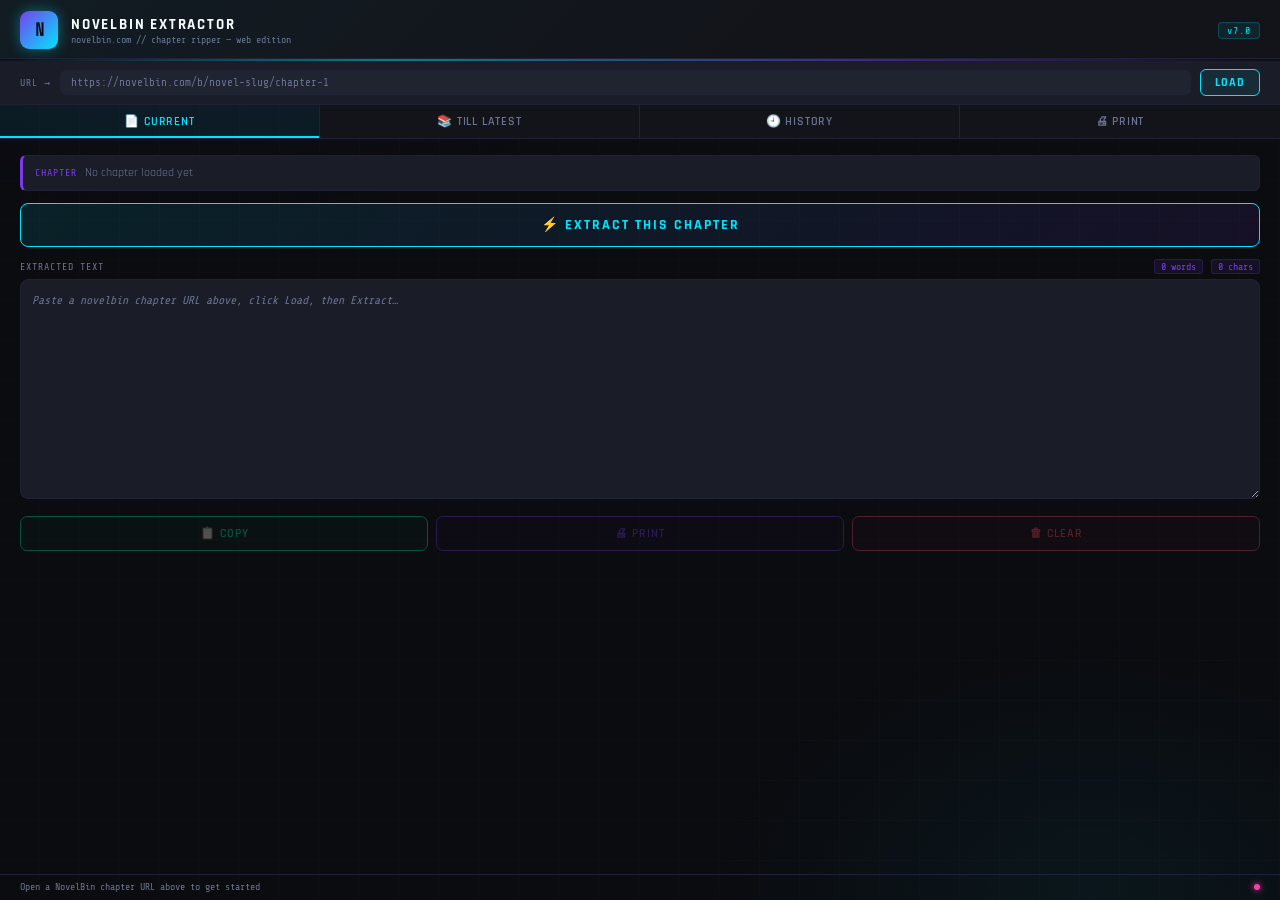
==== commit a64e7408: "Update index.html" ====
--- a/extension/index.html
+++ b/extension/index.html
@@ -7,48 +7,26 @@
   <link rel="preconnect" href="https://fonts.googleapis.com" />
   <link href="https://fonts.googleapis.com/css2?family=Share+Tech+Mono&family=Rajdhani:wght@400;500;600;700&display=swap" rel="stylesheet" />
 
-  <!-- ═══════════════════════════════════════
-       PRINT STYLES — only active on print
-  ═══════════════════════════════════════ -->
   <style id="printStyles">
     @media print {
       * { -webkit-print-color-adjust: exact !important; print-color-adjust: exact !important; }
-
       body > *:not(#printRoot) { display: none !important; }
-
       #printRoot {
-        display: block !important;
-        position: static !important;
-        width: 100% !important;
-        background: #fff !important;
-        color: #000 !important;
-        font-family: var(--pf, 'Georgia, serif') !important;
-        font-size: var(--ps, 11pt) !important;
-        line-height: var(--pl, 1.6) !important;
-        padding: 0 !important;
-        margin: 0 !important;
+        display: block !important; position: static !important; width: 100% !important;
+        background: #fff !important; color: #000 !important;
+        font-family: var(--pf, 'Georgia, serif') !important; font-size: var(--ps, 11pt) !important;
+        line-height: var(--pl, 1.6) !important; padding: 0 !important; margin: 0 !important;
       }
-
       #printRoot .print-chapter { page-break-after: var(--pb, auto); margin-bottom: 0; }
-      #printRoot .print-chapter-title {
-        font-family: var(--pf, 'Georgia, serif') !important;
-        font-size: calc(var(--ps, 11pt) + 2pt) !important;
-        font-weight: bold;
-        border-bottom: 1px solid #ccc;
-        padding-bottom: 4pt;
-        margin-bottom: 10pt;
-      }
+      #printRoot .print-chapter-title { font-family: var(--pf, 'Georgia, serif') !important; font-size: calc(var(--ps, 11pt) + 2pt) !important; font-weight: bold; border-bottom: 1px solid #ccc; padding-bottom: 4pt; margin-bottom: 10pt; }
       #printRoot .print-para { margin-bottom: 6pt; text-align: justify; }
       #printRoot .print-divider { border: none; border-top: 1px dashed #999; margin: 10pt 0; }
-
-      /* columns only when user enables them */
       #printRoot.two-col { column-count: 2; column-gap: 20pt; }
       #printRoot.two-col .print-chapter-title { column-span: all; }
     }
   </style>
 
   <style>
-    /* ═══ CSS VARIABLES ═══════════════════════════════════════════ */
     :root {
       --bg:       #0b0c10;
       --surface:  #12141a;
@@ -67,147 +45,60 @@
       --ff:       'Rajdhani', sans-serif;
       --mono:     'Share Tech Mono', monospace;
     }
-
-    /* ═══ RESET ═══════════════════════════════════════════════════ */
     *, *::before, *::after { box-sizing: border-box; margin: 0; padding: 0; }
     html, body { height: 100%; overflow: hidden; }
-
-    body {
-      background: var(--bg);
-      color: var(--text);
-      font-family: var(--ff);
-      font-size: 14px;
-      display: flex;
-      flex-direction: column;
-    }
-
-    /* ═══ BG GRID TEXTURE ════════════════════════════════════════ */
+    body { background: var(--bg); color: var(--text); font-family: var(--ff); font-size: 14px; display: flex; flex-direction: column; }
     body::before {
-      content: '';
-      position: fixed; inset: 0; z-index: 0; pointer-events: none;
-      background:
-        radial-gradient(ellipse 60% 40% at 15% 0%,  rgba(124,58,237,.06) 0%, transparent 60%),
-        radial-gradient(ellipse 50% 50% at 85% 100%, rgba(0,229,255,.05) 0%, transparent 60%),
-        repeating-linear-gradient(0deg,  transparent, transparent 39px, rgba(255,255,255,.012) 39px, rgba(255,255,255,.012) 40px),
-        repeating-linear-gradient(90deg, transparent, transparent 39px, rgba(255,255,255,.012) 39px, rgba(255,255,255,.012) 40px);
-    }
-
-    /* ═══ HEADER ════════════════════════════════════════════════ */
-    #appHeader {
-      position: relative; z-index: 10; flex-shrink: 0;
-      background: var(--surface);
-      border-bottom: 1px solid var(--border);
-      padding: 11px 20px 9px;
-      display: flex; align-items: center; gap: 13px;
-    }
-    #appHeader::before {
-      content: ''; position: absolute; inset: 0;
-      background: linear-gradient(135deg, rgba(0,229,255,.04), transparent 60%);
-      pointer-events: none;
-    }
-    .logo-mark {
-      width: 38px; height: 38px; flex-shrink: 0; border-radius: 9px;
-      background: linear-gradient(135deg, var(--accent2), var(--accent));
-      display: flex; align-items: center; justify-content: center;
-      font-family: var(--mono); font-size: 17px; font-weight: 700; color: #000;
-      box-shadow: 0 0 14px rgba(0,229,255,.4);
-    }
+      content: ''; position: fixed; inset: 0; z-index: 0; pointer-events: none;
+      background: radial-gradient(ellipse 60% 40% at 15% 0%, rgba(124,58,237,.06) 0%, transparent 60%), radial-gradient(ellipse 50% 50% at 85% 100%, rgba(0,229,255,.05) 0%, transparent 60%), repeating-linear-gradient(0deg, transparent, transparent 39px, rgba(255,255,255,.012) 39px, rgba(255,255,255,.012) 40px), repeating-linear-gradient(90deg, transparent, transparent 39px, rgba(255,255,255,.012) 39px, rgba(255,255,255,.012) 40px);
+    }
+
+    /* HEADER */
+    #appHeader { position: relative; z-index: 10; flex-shrink: 0; background: var(--surface); border-bottom: 1px solid var(--border); padding: 11px 20px 9px; display: flex; align-items: center; gap: 13px; }
+    #appHeader::before { content: ''; position: absolute; inset: 0; background: linear-gradient(135deg, rgba(0,229,255,.04), transparent 60%); pointer-events: none; }
+    .logo-mark { width: 38px; height: 38px; flex-shrink: 0; border-radius: 9px; background: linear-gradient(135deg, var(--accent2), var(--accent)); display: flex; align-items: center; justify-content: center; font-family: var(--mono); font-size: 17px; font-weight: 700; color: #000; box-shadow: 0 0 14px rgba(0,229,255,.4); }
     .header-text h1 { font-size: 15px; font-weight: 700; letter-spacing: 1.8px; text-transform: uppercase; color: #fff; }
     .header-text p  { font-size: 10px; color: var(--muted); font-family: var(--mono); }
-    .ver-badge {
-      margin-left: auto; font-family: var(--mono); font-size: 10px;
-      color: var(--accent); background: rgba(0,229,255,.08);
-      border: 1px solid rgba(0,229,255,.2); border-radius: 4px;
-      padding: 2px 8px; letter-spacing: 1px;
-    }
+    .ver-badge { margin-left: auto; font-family: var(--mono); font-size: 10px; color: var(--accent); background: rgba(0,229,255,.08); border: 1px solid rgba(0,229,255,.2); border-radius: 4px; padding: 2px 8px; letter-spacing: 1px; }
     .scanline { height: 2px; flex-shrink: 0; background: linear-gradient(90deg, transparent, var(--accent) 30%, var(--accent2) 70%, transparent); opacity: 0.5; }
 
-    /* ═══ URL BAR ═══════════════════════════════════════════════ */
-    #urlBar {
-      position: relative; z-index: 10; flex-shrink: 0;
-      background: var(--surface2); border-bottom: 1px solid var(--border);
-      padding: 8px 20px; display: flex; align-items: center; gap: 9px;
-    }
+    /* URL BAR */
+    #urlBar { position: relative; z-index: 10; flex-shrink: 0; background: var(--surface2); border-bottom: 1px solid var(--border); padding: 8px 20px; display: flex; align-items: center; gap: 9px; }
     .url-label { font-family: var(--mono); font-size: 10px; color: var(--muted); letter-spacing: 1px; white-space: nowrap; }
-    #urlInput {
-      flex: 1; background: var(--surface3); border: 1px solid var(--border);
-      border-radius: 6px; color: var(--text); font-family: var(--mono);
-      font-size: 11px; padding: 5px 10px; outline: none;
-      transition: border-color .2s;
-    }
+    #urlInput { flex: 1; background: var(--surface3); border: 1px solid var(--border); border-radius: 6px; color: var(--text); font-family: var(--mono); font-size: 11px; padding: 5px 10px; outline: none; transition: border-color .2s; }
     #urlInput:focus { border-color: rgba(0,229,255,.35); }
     #urlInput::placeholder { color: var(--muted); }
-    .url-go {
-      padding: 5px 14px; border-radius: 6px; border: 1px solid var(--accent);
-      background: rgba(0,229,255,.08); color: var(--accent);
-      font-family: var(--ff); font-size: 12px; font-weight: 700;
-      letter-spacing: 1px; text-transform: uppercase; cursor: pointer;
-      transition: all .2s; white-space: nowrap;
-    }
+    .url-go { padding: 5px 14px; border-radius: 6px; border: 1px solid var(--accent); background: rgba(0,229,255,.08); color: var(--accent); font-family: var(--ff); font-size: 12px; font-weight: 700; letter-spacing: 1px; text-transform: uppercase; cursor: pointer; transition: all .2s; white-space: nowrap; }
     .url-go:hover { background: rgba(0,229,255,.18); box-shadow: 0 0 10px rgba(0,229,255,.3); }
 
-    /* ═══ NAV TABS ══════════════════════════════════════════════ */
-    #navTabs {
-      position: relative; z-index: 10; flex-shrink: 0;
-      display: grid; grid-template-columns: repeat(4, 1fr);
-      border-bottom: 1px solid var(--border);
-    }
-    .nav-tab {
-      padding: 9px 6px; background: var(--surface); border: none; color: var(--muted);
-      font-family: var(--ff); font-size: 12px; font-weight: 600;
-      letter-spacing: .8px; text-transform: uppercase; cursor: pointer; transition: all .2s;
-      display: flex; align-items: center; justify-content: center; gap: 5px;
-      border-right: 1px solid var(--border);
-    }
+    /* NAV TABS */
+    #navTabs { position: relative; z-index: 10; flex-shrink: 0; display: grid; grid-template-columns: repeat(4, 1fr); border-bottom: 1px solid var(--border); }
+    .nav-tab { padding: 9px 6px; background: var(--surface); border: none; color: var(--muted); font-family: var(--ff); font-size: 12px; font-weight: 600; letter-spacing: .8px; text-transform: uppercase; cursor: pointer; transition: all .2s; display: flex; align-items: center; justify-content: center; gap: 5px; border-right: 1px solid var(--border); }
     .nav-tab:last-child { border-right: none; }
     .nav-tab.active { background: rgba(0,229,255,.07); color: var(--accent); box-shadow: inset 0 -2px 0 var(--accent); }
     .nav-tab:hover:not(.active) { background: rgba(255,255,255,.03); color: var(--text); }
 
-    /* ═══ MAIN WORKSPACE ════════════════════════════════════════ */
-    #workspace {
-      position: relative; z-index: 1;
-      flex: 1; overflow: hidden;
-      display: flex;
-    }
-
+    /* WORKSPACE */
+    #workspace { position: relative; z-index: 1; flex: 1; overflow: hidden; display: flex; }
     .panel { display: none; flex-direction: column; gap: 12px; padding: 16px 20px; overflow-y: auto; flex: 1; }
     .panel.active { display: flex; }
     .panel::-webkit-scrollbar { width: 4px; }
     .panel::-webkit-scrollbar-thumb { background: var(--border); border-radius: 4px; }
 
-    /* ═══ FORM ELEMENTS ════════════════════════════════════════ */
-    .section-label {
-      font-family: var(--mono); font-size: 10px; color: var(--muted);
-      letter-spacing: 1.2px; text-transform: uppercase; margin-bottom: 5px;
-    }
-
-    .chapter-info {
-      background: var(--surface2); border: 1px solid var(--border);
-      border-left: 3px solid var(--accent2); border-radius: 6px;
-      padding: 9px 12px; min-height: 34px; display: flex; align-items: center; gap: 8px;
-    }
+    /* FORM ELEMENTS */
+    .section-label { font-family: var(--mono); font-size: 10px; color: var(--muted); letter-spacing: 1.2px; text-transform: uppercase; margin-bottom: 5px; }
+    .chapter-info { background: var(--surface2); border: 1px solid var(--border); border-left: 3px solid var(--accent2); border-radius: 6px; padding: 9px 12px; min-height: 34px; display: flex; align-items: center; gap: 8px; }
     .ci-label { font-family: var(--mono); font-size: 10px; color: var(--accent2); letter-spacing: 1px; text-transform: uppercase; flex-shrink: 0; }
     .ci-val { font-size: 12px; font-weight: 600; color: var(--text); line-height: 1.3; font-style: italic; }
     .ci-val:empty::before { content: attr(data-ph); color: var(--muted); font-style: normal; font-weight: 400; }
 
-    /* ═══ BUTTONS ═══════════════════════════════════════════════ */
-    .primary-btn {
-      width: 100%; padding: 12px;
-      background: linear-gradient(135deg, rgba(0,229,255,.1), rgba(124,58,237,.1));
-      border: 1px solid var(--accent); border-radius: 8px; color: var(--accent);
-      font-family: var(--ff); font-size: 14px; font-weight: 700;
-      letter-spacing: 2px; text-transform: uppercase; cursor: pointer; transition: all .2s;
-    }
+    /* BUTTONS */
+    .primary-btn { width: 100%; padding: 12px; background: linear-gradient(135deg, rgba(0,229,255,.1), rgba(124,58,237,.1)); border: 1px solid var(--accent); border-radius: 8px; color: var(--accent); font-family: var(--ff); font-size: 14px; font-weight: 700; letter-spacing: 2px; text-transform: uppercase; cursor: pointer; transition: all .2s; }
     .primary-btn:hover:not(:disabled) { box-shadow: 0 0 14px rgba(0,229,255,.4); color: #fff; transform: translateY(-1px); }
     .primary-btn:disabled { opacity: .35; cursor: not-allowed; transform: none; }
 
     .bulk-grid { display: grid; grid-template-columns: 1fr 1fr; gap: 9px; }
-    .bulk-btn {
-      padding: 12px 10px; border-radius: 8px;
-      font-family: var(--ff); font-size: 13px; font-weight: 700;
-      letter-spacing: 1px; text-transform: uppercase; cursor: pointer; transition: all .2s;
-      border: 1px solid; display: flex; align-items: center; justify-content: center; gap: 7px;
-    }
+    .bulk-btn { padding: 12px 10px; border-radius: 8px; font-family: var(--ff); font-size: 13px; font-weight: 700; letter-spacing: 1px; text-transform: uppercase; cursor: pointer; transition: all .2s; border: 1px solid; display: flex; align-items: center; justify-content: center; gap: 7px; }
     .bulk-btn.start { background: rgba(255,179,0,.08); border-color: var(--warn); color: var(--warn); }
     .bulk-btn.start:hover:not(:disabled) { background: rgba(255,179,0,.18); box-shadow: 0 0 12px rgba(255,179,0,.25); }
     .bulk-btn.stop  { background: rgba(255,69,96,.08); border-color: var(--error); color: var(--error); }
@@ -215,12 +106,7 @@
     .bulk-btn:disabled { opacity: .3; cursor: not-allowed; }
 
     .actions { display: grid; grid-template-columns: repeat(3, 1fr); gap: 8px; }
-    .action-btn {
-      padding: 9px; border-radius: 7px; font-family: var(--ff); font-size: 12px;
-      font-weight: 600; letter-spacing: 1px; text-transform: uppercase;
-      cursor: pointer; transition: all .2s; border: 1px solid;
-      display: flex; align-items: center; justify-content: center; gap: 5px;
-    }
+    .action-btn { padding: 9px; border-radius: 7px; font-family: var(--ff); font-size: 12px; font-weight: 600; letter-spacing: 1px; text-transform: uppercase; cursor: pointer; transition: all .2s; border: 1px solid; display: flex; align-items: center; justify-content: center; gap: 5px; }
     .action-btn.copy  { background: rgba(0,245,160,.08);  border-color: var(--success); color: var(--success); }
     .action-btn.copy:hover:not(:disabled)  { background: rgba(0,245,160,.18); }
     .action-btn.print { background: rgba(124,58,237,.08); border-color: var(--accent2); color: var(--accent2); }
@@ -229,112 +115,143 @@
     .action-btn.clear:hover:not(:disabled) { background: rgba(255,69,96,.18); }
     .action-btn:disabled { opacity: .3; cursor: not-allowed; }
 
-    /* ═══ PROGRESS ══════════════════════════════════════════════ */
+    /* PROGRESS */
     .progress-wrap { display: none; flex-direction: column; gap: 6px; }
     .progress-wrap.show { display: flex; }
     .progress-top { display: flex; justify-content: space-between; align-items: center; }
     .progress-label  { font-family: var(--mono); font-size: 11px; color: var(--warn); }
     .chapter-counter { font-family: var(--mono); font-size: 11px; color: var(--accent2); }
     .progress-bar-track { height: 4px; background: var(--surface2); border-radius: 4px; overflow: hidden; border: 1px solid var(--border); }
-    .progress-bar-fill  { height: 100%; border-radius: 4px; width: 30%; background-image: linear-gradient(90deg, var(--accent2) 0%, var(--accent) 50%, var(--accent2) 100%); background-size: 200% 100%; animation: shimmer 1.5s linear infinite; }
+    .progress-bar-fill  { height: 100%; border-radius: 4px; background-image: linear-gradient(90deg, var(--accent2) 0%, var(--accent) 50%, var(--accent2) 100%); background-size: 200% 100%; transition: width .4s ease; }
+    .progress-bar-fill.animated { animation: shimmer 1.5s linear infinite; }
     @keyframes shimmer { 0% { background-position: 200% 0; } 100% { background-position: -200% 0; } }
     .progress-current { font-family: var(--mono); font-size: 10px; color: var(--muted); white-space: nowrap; overflow: hidden; text-overflow: ellipsis; }
 
-    /* ═══ SCRAPE CANVAS STATUS ══════════════════════════════════ */
-    .canvas-indicator {
-      display: flex; align-items: center; gap: 10px;
-      background: rgba(255,179,0,.07); border: 1px solid rgba(255,179,0,.25);
-      border-radius: 8px; padding: 9px 13px;
-    }
+    /* CANVAS STATUS */
+    .canvas-indicator { display: flex; align-items: center; gap: 10px; background: rgba(255,179,0,.07); border: 1px solid rgba(255,179,0,.25); border-radius: 8px; padding: 9px 13px; }
     .canvas-pulse { width: 10px; height: 10px; border-radius: 50%; flex-shrink: 0; background: var(--warn); box-shadow: 0 0 8px var(--warn); animation: bgpulse 1.2s ease-in-out infinite; }
     @keyframes bgpulse { 0%,100% { opacity: 1; transform: scale(1); } 50% { opacity: .4; transform: scale(.75); } }
     .canvas-text { font-family: var(--mono); font-size: 11px; color: var(--warn); letter-spacing: .5px; flex: 1; }
     .canvas-hint { font-family: var(--mono); font-size: 10px; color: var(--muted); white-space: nowrap; }
 
-    /* ═══ LOADER ════════════════════════════════════════════════ */
+    /* LOADER */
     .loader { display: none; align-items: center; justify-content: center; gap: 10px; padding: 2px 0; }
     .spinner { width: 16px; height: 16px; border: 2px solid rgba(0,229,255,.15); border-top-color: var(--accent); border-radius: 50%; animation: spin .7s linear infinite; }
     @keyframes spin { to { transform: rotate(360deg); } }
     .loader-text { font-family: var(--mono); font-size: 11px; color: var(--accent); letter-spacing: 1.5px; animation: pulse 1s ease-in-out infinite; }
     @keyframes pulse { 0%,100% { opacity: 1; } 50% { opacity: .35; } }
 
-    /* ═══ STATUS ════════════════════════════════════════════════ */
+    /* STATUS */
     .status { display: none; padding: 7px 12px; border-radius: 6px; font-family: var(--mono); font-size: 11px; letter-spacing: .5px; border-left: 3px solid; }
     .status.success { background: rgba(0,245,160,.08);  border-color: var(--success); color: var(--success); }
     .status.error   { background: rgba(255,69,96,.08);  border-color: var(--error);   color: var(--error); }
     .status.info    { background: rgba(0,229,255,.08);  border-color: var(--accent);  color: var(--accent); }
     .status.warn    { background: rgba(255,179,0,.08);  border-color: var(--warn);    color: var(--warn); }
 
-    /* ═══ TEXTAREA ══════════════════════════════════════════════ */
+    /* TEXTAREA */
     .output-header { display: flex; align-items: center; justify-content: space-between; margin-bottom: 5px; }
     .output-label  { font-family: var(--mono); font-size: 10px; color: var(--muted); letter-spacing: 1px; text-transform: uppercase; }
     .stats { display: flex; gap: 8px; }
     .stat  { font-family: var(--mono); font-size: 10px; color: var(--accent2); background: rgba(124,58,237,.1); border: 1px solid rgba(124,58,237,.2); border-radius: 3px; padding: 1px 6px; }
-
-    textarea.main-out {
-      width: 100%; height: 220px;
-      background: var(--surface2); border: 1px solid var(--border); border-radius: 8px;
-      color: var(--text); font-family: var(--mono); font-size: 11.5px;
-      line-height: 1.7; padding: 11px; resize: vertical; outline: none; transition: border-color .2s;
-    }
+    textarea.main-out { width: 100%; height: 220px; background: var(--surface2); border: 1px solid var(--border); border-radius: 8px; color: var(--text); font-family: var(--mono); font-size: 11.5px; line-height: 1.7; padding: 11px; resize: vertical; outline: none; transition: border-color .2s; }
     textarea.main-out:focus { border-color: rgba(0,229,255,.3); }
     textarea.main-out::placeholder { color: var(--muted); font-style: italic; }
 
-    /* ═══ HISTORY ═══════════════════════════════════════════════ */
+    /* ══════ BULK MODE SWITCHER (NEW) ══════ */
+    .bulk-mode-switcher {
+      display: grid; grid-template-columns: 1fr 1fr;
+      background: var(--surface3); border: 1px solid var(--border); border-radius: 8px; overflow: hidden;
+    }
+    .bulk-mode-btn {
+      padding: 8px 10px; background: transparent; border: none; color: var(--muted);
+      font-family: var(--ff); font-size: 12px; font-weight: 600; letter-spacing: .8px;
+      text-transform: uppercase; cursor: pointer; transition: all .2s;
+      display: flex; align-items: center; justify-content: center; gap: 6px;
+    }
+    .bulk-mode-btn:first-child { border-right: 1px solid var(--border); }
+    .bulk-mode-btn.active { background: rgba(0,229,255,.08); color: var(--accent); box-shadow: inset 0 -2px 0 var(--accent); }
+    .bulk-mode-btn:hover:not(.active) { background: rgba(255,255,255,.03); color: var(--text); }
+
+    /* URL LIST PANEL */
+    .url-list-panel {
+      display: none; flex-direction: column; gap: 8px;
+      background: var(--surface2); border: 1px solid var(--border);
+      border-left: 3px solid var(--accent3); border-radius: 8px; padding: 10px 12px;
+    }
+    .url-list-panel.visible { display: flex; }
+    .url-list-header { display: flex; align-items: center; justify-content: space-between; }
+    .url-list-title { font-family: var(--mono); font-size: 10px; color: var(--accent3); letter-spacing: 1.2px; text-transform: uppercase; }
+    .url-list-meta  { font-family: var(--mono); font-size: 10px; color: var(--muted); }
+
+    textarea.url-list-input {
+      width: 100%; height: 100px; background: var(--surface3); border: 1px solid var(--border);
+      border-radius: 6px; color: var(--text); font-family: var(--mono); font-size: 10.5px;
+      line-height: 1.6; padding: 8px 10px; resize: vertical; outline: none; transition: border-color .2s;
+    }
+    textarea.url-list-input:focus { border-color: rgba(255,60,172,.35); }
+    textarea.url-list-input::placeholder { color: var(--muted); font-style: italic; font-size: 10px; }
+
+    .url-list-hint { font-family: var(--mono); font-size: 10px; color: var(--muted); line-height: 1.6; }
+    .url-list-hint span { color: var(--accent3); }
+
+    .url-list-actions { display: flex; gap: 7px; }
+    .url-list-action-btn {
+      padding: 5px 12px; border-radius: 5px; border: 1px solid;
+      font-family: var(--ff); font-size: 11px; font-weight: 600; letter-spacing: .8px;
+      text-transform: uppercase; cursor: pointer; transition: all .2s;
+    }
+    .url-list-action-btn.validate { background: rgba(0,229,255,.07); border-color: var(--accent); color: var(--accent); }
+    .url-list-action-btn.validate:hover { background: rgba(0,229,255,.15); }
+    .url-list-action-btn.clear-urls { background: rgba(255,69,96,.07); border-color: var(--error); color: var(--error); }
+    .url-list-action-btn.clear-urls:hover { background: rgba(255,69,96,.15); }
+
+    .url-list-validated {
+      display: none; flex-direction: column; gap: 4px;
+      background: var(--surface3); border: 1px solid rgba(0,245,160,.15);
+      border-radius: 6px; padding: 8px 10px; max-height: 80px; overflow-y: auto;
+    }
+    .url-list-validated.visible { display: flex; }
+    .url-list-validated::-webkit-scrollbar { width: 3px; }
+    .url-list-validated::-webkit-scrollbar-thumb { background: var(--border); }
+    .url-validated-item { display: flex; align-items: center; gap: 7px; }
+    .url-validated-num  { font-family: var(--mono); font-size: 9px; color: var(--muted); min-width: 18px; }
+    .url-validated-url  { font-family: var(--mono); font-size: 10px; color: var(--success); flex: 1; overflow: hidden; text-overflow: ellipsis; white-space: nowrap; }
+    .url-validated-bad  { color: var(--error) !important; }
+
+    /* HISTORY */
     .hist-header { display: flex; align-items: center; justify-content: space-between; }
     .hist-header-left { display: flex; align-items: center; gap: 8px; }
     .hist-title { font-size: 13px; font-weight: 700; letter-spacing: 1px; text-transform: uppercase; color: var(--text); }
     .hist-count { font-family: var(--mono); font-size: 10px; color: var(--accent2); background: rgba(124,58,237,.15); border: 1px solid rgba(124,58,237,.3); border-radius: 10px; padding: 1px 8px; }
     .hist-clear-all { font-family: var(--mono); font-size: 10px; color: var(--error); background: rgba(255,69,96,.08); border: 1px solid rgba(255,69,96,.25); border-radius: 4px; padding: 3px 9px; cursor: pointer; transition: all .2s; }
     .hist-clear-all:hover { background: rgba(255,69,96,.18); }
-
     .hist-sub-tabs { display: grid; grid-template-columns: 1fr 1fr; border: 1px solid var(--border); border-radius: 7px; overflow: hidden; }
-    .hist-sub-tab {
-      padding: 7px 10px; background: var(--surface2); border: none; color: var(--muted);
-      font-family: var(--ff); font-size: 12px; font-weight: 600; letter-spacing: .8px;
-      text-transform: uppercase; cursor: pointer; transition: all .2s;
-      display: flex; align-items: center; justify-content: center; gap: 5px;
-    }
+    .hist-sub-tab { padding: 7px 10px; background: var(--surface2); border: none; color: var(--muted); font-family: var(--ff); font-size: 12px; font-weight: 600; letter-spacing: .8px; text-transform: uppercase; cursor: pointer; transition: all .2s; display: flex; align-items: center; justify-content: center; gap: 5px; }
     .hist-sub-tab:first-child { border-right: 1px solid var(--border); }
     .hist-sub-tab.active { background: rgba(0,229,255,.07); color: var(--accent); box-shadow: inset 0 -2px 0 var(--accent); }
     .hist-sub-tab:hover:not(.active) { background: rgba(255,255,255,.03); color: var(--text); }
-
     .hist-list { display: flex; flex-direction: column; gap: 8px; }
-    .hist-list::-webkit-scrollbar { width: 4px; }
-
-    .hc {
-      background: var(--surface2); border: 1px solid var(--border); border-radius: 8px;
-      padding: 10px 12px; transition: border-color .2s, background .2s;
-      position: relative; overflow: hidden;
-    }
+    .hc { background: var(--surface2); border: 1px solid var(--border); border-radius: 8px; padding: 10px 12px; transition: border-color .2s, background .2s; position: relative; overflow: hidden; }
     .hc::before { content: ''; position: absolute; left: 0; top: 0; bottom: 0; width: 3px; background: linear-gradient(180deg, var(--accent2), var(--accent)); border-radius: 8px 0 0 8px; }
     .hc:hover { border-color: rgba(0,229,255,.2); background: var(--surface3); }
     .hc:hover .hc-actions { opacity: 1; }
     .hc.bm-card::before { background: linear-gradient(180deg, var(--bookmark), #f97316); }
     .hc.bm-card:hover { border-color: rgba(245,158,11,.3); }
-
     .hc-top { display: flex; align-items: flex-start; justify-content: space-between; gap: 8px; margin-bottom: 7px; }
     .hc-title { font-size: 12px; font-weight: 600; color: var(--text); line-height: 1.4; flex: 1; }
     .hc-ts    { font-family: var(--mono); font-size: 10px; color: var(--muted); white-space: nowrap; flex-shrink: 0; margin-top: 1px; }
-
     .hc-meta { display: flex; gap: 6px; flex-wrap: wrap; margin-bottom: 8px; }
     .hc-badge { font-family: var(--mono); font-size: 10px; border-radius: 3px; padding: 1px 7px; }
     .hc-badge.single { background: rgba(0,229,255,.08);  border: 1px solid rgba(0,229,255,.2);  color: var(--accent); }
     .hc-badge.bulk   { background: rgba(255,179,0,.08);  border: 1px solid rgba(255,179,0,.2);  color: var(--warn); }
+    .hc-badge.custom { background: rgba(255,60,172,.08); border: 1px solid rgba(255,60,172,.2); color: var(--accent3); }
     .hc-badge.words  { background: rgba(124,58,237,.08); border: 1px solid rgba(124,58,237,.2); color: var(--accent2); }
     .hc-badge.range  { background: rgba(0,245,160,.06);  border: 1px solid rgba(0,245,160,.2);  color: var(--success); }
     .hc-badge.bm     { background: rgba(245,158,11,.08); border: 1px solid rgba(245,158,11,.25); color: var(--bookmark); }
     .hc-badge.auto   { background: rgba(0,229,255,.05);  border: 1px solid rgba(0,229,255,.15); color: var(--muted); }
-
     .bm-detail { font-family: var(--mono); font-size: 10px; color: var(--muted); line-height: 1.6; margin-bottom: 7px; }
-    .bm-arrow { color: var(--bookmark); margin: 0 5px; }
-
     .hc-actions { display: flex; gap: 6px; opacity: 0; transition: opacity .2s; }
-    .hc-btn {
-      flex: 1; padding: 5px 8px; border-radius: 5px; border: 1px solid;
-      font-family: var(--ff); font-size: 11px; font-weight: 600;
-      letter-spacing: .8px; text-transform: uppercase; cursor: pointer; transition: all .15s;
-    }
+    .hc-btn { flex: 1; padding: 5px 8px; border-radius: 5px; border: 1px solid; font-family: var(--ff); font-size: 11px; font-weight: 600; letter-spacing: .8px; text-transform: uppercase; cursor: pointer; transition: all .15s; }
     .hc-btn.load   { background: rgba(0,229,255,.07);  border-color: var(--accent);   color: var(--accent); }
     .hc-btn.load:hover { background: rgba(0,229,255,.16); }
     .hc-btn.recopy { background: rgba(0,245,160,.07);  border-color: var(--success);  color: var(--success); }
@@ -343,130 +260,64 @@
     .hc-btn.printhc:hover { background: rgba(124,58,237,.16); }
     .hc-btn.del    { background: rgba(255,69,96,.07);  border-color: var(--error);    color: var(--error); }
     .hc-btn.del:hover { background: rgba(255,69,96,.16); }
-
     .hist-empty { display: flex; flex-direction: column; align-items: center; justify-content: center; padding: 36px 0; gap: 10px; color: var(--muted); }
     .hist-empty .icon { font-size: 32px; opacity: .3; }
     .hist-empty .msg  { font-family: var(--mono); font-size: 11px; letter-spacing: 1px; text-align: center; }
 
-    /* ═══ PRINT PANEL ═══════════════════════════════════════════ */
+    /* PRINT PANEL */
     #panelPrint { gap: 14px; }
-    .print-preview-wrap {
-      border: 1px solid var(--border); border-radius: 8px; overflow: hidden; flex-shrink: 0;
-      background: #fff; min-height: 220px; max-height: 300px; overflow-y: auto;
-    }
-    #printPreview {
-      padding: 20px 24px;
-      font-size: var(--prev-size, 11pt);
-      line-height: var(--prev-lh, 1.6);
-      color: #111;
-      font-family: var(--prev-font, Georgia, serif);
-      white-space: pre-wrap;
-      word-break: break-word;
-    }
+    .print-preview-wrap { border: 1px solid var(--border); border-radius: 8px; overflow: hidden; flex-shrink: 0; background: #fff; min-height: 220px; max-height: 300px; overflow-y: auto; }
+    #printPreview { padding: 20px 24px; font-size: var(--prev-size, 11pt); line-height: var(--prev-lh, 1.6); color: #111; font-family: var(--prev-font, Georgia, serif); white-space: pre-wrap; word-break: break-word; }
     #printPreview.two-col { column-count: 2; column-gap: 24px; }
-
-    .print-controls {
-      display: grid; grid-template-columns: 1fr 1fr; gap: 10px;
-    }
+    .print-controls { display: grid; grid-template-columns: 1fr 1fr; gap: 10px; }
     .print-control-group { display: flex; flex-direction: column; gap: 5px; }
     .ctrl-label { font-family: var(--mono); font-size: 10px; color: var(--muted); letter-spacing: 1px; text-transform: uppercase; }
     .ctrl-row   { display: flex; align-items: center; gap: 8px; }
-
-    input[type=range].print-slider {
-      flex: 1; -webkit-appearance: none; appearance: none;
-      height: 4px; background: var(--surface2); border-radius: 4px; outline: none; cursor: pointer;
-    }
-    input[type=range].print-slider::-webkit-slider-thumb {
-      -webkit-appearance: none; width: 14px; height: 14px; border-radius: 50%;
-      background: var(--accent2); box-shadow: 0 0 6px rgba(124,58,237,.5); cursor: pointer;
-    }
+    input[type=range].print-slider { flex: 1; -webkit-appearance: none; appearance: none; height: 4px; background: var(--surface2); border-radius: 4px; outline: none; cursor: pointer; }
+    input[type=range].print-slider::-webkit-slider-thumb { -webkit-appearance: none; width: 14px; height: 14px; border-radius: 50%; background: var(--accent2); box-shadow: 0 0 6px rgba(124,58,237,.5); cursor: pointer; }
     .ctrl-val { font-family: var(--mono); font-size: 10px; color: var(--accent2); min-width: 30px; text-align: right; }
-
-    select.print-select {
-      width: 100%; background: var(--surface2); border: 1px solid var(--border);
-      border-radius: 6px; color: var(--text); font-family: var(--mono);
-      font-size: 11px; padding: 6px 8px; outline: none; cursor: pointer;
-      transition: border-color .2s;
-    }
+    select.print-select { width: 100%; background: var(--surface2); border: 1px solid var(--border); border-radius: 6px; color: var(--text); font-family: var(--mono); font-size: 11px; padding: 6px 8px; outline: none; cursor: pointer; transition: border-color .2s; }
     select.print-select:focus { border-color: rgba(124,58,237,.4); }
-
     .toggle-row { display: flex; align-items: center; justify-content: space-between; gap: 10px; }
     .toggle-label { font-family: var(--mono); font-size: 11px; color: var(--muted); }
-    .toggle {
-      position: relative; width: 36px; height: 20px; flex-shrink: 0;
-    }
+    .toggle { position: relative; width: 36px; height: 20px; flex-shrink: 0; }
     .toggle input { opacity: 0; width: 0; height: 0; position: absolute; }
-    .toggle-track {
-      position: absolute; inset: 0; border-radius: 20px;
-      background: var(--surface3); border: 1px solid var(--border);
-      cursor: pointer; transition: background .2s, border-color .2s;
-    }
+    .toggle-track { position: absolute; inset: 0; border-radius: 20px; background: var(--surface3); border: 1px solid var(--border); cursor: pointer; transition: background .2s, border-color .2s; }
     .toggle input:checked ~ .toggle-track { background: rgba(124,58,237,.3); border-color: var(--accent2); }
-    .toggle-thumb {
-      position: absolute; top: 3px; left: 3px; width: 14px; height: 14px;
-      border-radius: 50%; background: var(--muted); transition: transform .2s, background .2s;
-      pointer-events: none;
-    }
-    .toggle input:checked ~ .toggle-track ~ .toggle-thumb {
-      transform: translateX(16px); background: var(--accent2);
-    }
-
-    .print-source-info {
-      background: var(--surface2); border: 1px solid var(--border); border-left: 3px solid var(--accent2);
-      border-radius: 6px; padding: 8px 12px; font-family: var(--mono); font-size: 10px;
-      color: var(--muted); letter-spacing: .5px;
-    }
+    .toggle-thumb { position: absolute; top: 3px; left: 3px; width: 14px; height: 14px; border-radius: 50%; background: var(--muted); transition: transform .2s, background .2s; pointer-events: none; }
+    .toggle input:checked ~ .toggle-track ~ .toggle-thumb { transform: translateX(16px); background: var(--accent2); }
+    .print-source-info { background: var(--surface2); border: 1px solid var(--border); border-left: 3px solid var(--accent2); border-radius: 6px; padding: 8px 12px; font-family: var(--mono); font-size: 10px; color: var(--muted); letter-spacing: .5px; }
     .print-source-info strong { color: var(--text); }
 
-    /* ═══ FOOTER ════════════════════════════════════════════════ */
-    #appFooter {
-      position: relative; z-index: 10; flex-shrink: 0;
-      padding: 6px 20px 8px; display: flex; align-items: center; justify-content: space-between;
-      border-top: 1px solid var(--border);
-    }
+    /* FOOTER */
+    #appFooter { position: relative; z-index: 10; flex-shrink: 0; padding: 6px 20px 8px; display: flex; align-items: center; justify-content: space-between; border-top: 1px solid var(--border); }
     .footer-text { font-family: var(--mono); font-size: 10px; color: var(--muted); }
     .dot { width: 6px; height: 6px; border-radius: 50%; background: var(--accent3); box-shadow: 0 0 6px var(--accent3); animation: blink 2s ease-in-out infinite; }
     @keyframes blink { 0%,100% { opacity: 1; } 50% { opacity: .2; } }
-
-    /* ═══ HIDDEN IFRAME CANVAS ══════════════════════════════════ */
-    #scrapeFrame {
-      position: fixed; top: -9999px; left: -9999px;
-      width: 1200px; height: 900px;
-      border: none; visibility: hidden; pointer-events: none;
-      z-index: -1;
-    }
-
-    /* ═══ PRINT ROOT (hidden in screen mode) ═══════════════════ */
     #printRoot { display: none; }
   </style>
 </head>
 <body>
 
-<!-- ═══ HIDDEN SCRAPING CANVAS ═════════════════════════════════ -->
-<iframe id="scrapeFrame" sandbox="allow-same-origin allow-scripts" referrerpolicy="no-referrer"></iframe>
-
-<!-- ═══ PRINT ROOT (only shown during print) ══════════════════ -->
+<iframe id="scrapeFrame" style="position:fixed;top:-9999px;left:-9999px;width:1200px;height:900px;border:none;visibility:hidden;pointer-events:none;z-index:-1;" sandbox="allow-same-origin allow-scripts" referrerpolicy="no-referrer"></iframe>
 <div id="printRoot"></div>
 
-<!-- ═══ APP SHELL ══════════════════════════════════════════════ -->
 <div id="appHeader">
   <div class="logo-mark">N</div>
   <div class="header-text">
     <h1>NovelBin Extractor</h1>
     <p>novelbin.com // chapter ripper — web edition</p>
   </div>
-  <span class="ver-badge">v6.0</span>
+  <span class="ver-badge">v7.0</span>
 </div>
 <div class="scanline"></div>
 
-<!-- URL Bar -->
 <div id="urlBar">
   <span class="url-label">URL →</span>
   <input id="urlInput" type="url" placeholder="https://novelbin.com/b/novel-slug/chapter-1" spellcheck="false" />
   <button class="url-go" id="urlGoBtn">Load</button>
 </div>
 
-<!-- Nav Tabs -->
 <div id="navTabs">
   <button class="nav-tab active" id="tabSingle" >📄 Current</button>
   <button class="nav-tab"        id="tabBulk"   >📚 Till Latest</button>
@@ -474,37 +325,24 @@
   <button class="nav-tab"        id="tabPrint"  >🖨 Print</button>
 </div>
 
-<!-- ═══ WORKSPACE ══════════════════════════════════════════════ -->
 <div id="workspace">
 
-  <!-- ── SINGLE PANEL ────────────────────────────────────── -->
+  <!-- SINGLE PANEL -->
   <div class="panel active" id="panelSingle">
-
     <div class="chapter-info">
       <span class="ci-label">Chapter</span>
       <span class="ci-val" id="chapterTitle" data-ph="No chapter loaded yet"></span>
     </div>
-
     <button class="primary-btn" id="extractBtn">⚡ Extract This Chapter</button>
-
-    <div class="loader" id="loaderSingle">
-      <div class="spinner"></div>
-      <span class="loader-text">EXTRACTING VIA CANVAS...</span>
-    </div>
-
+    <div class="loader" id="loaderSingle"><div class="spinner"></div><span class="loader-text">EXTRACTING VIA CANVAS...</span></div>
     <div class="status" id="statusSingle"></div>
-
     <div>
       <div class="output-header">
         <span class="output-label">Extracted Text</span>
-        <div class="stats">
-          <span class="stat" id="wordCount">0 words</span>
-          <span class="stat" id="charCount">0 chars</span>
-        </div>
+        <div class="stats"><span class="stat" id="wordCount">0 words</span><span class="stat" id="charCount">0 chars</span></div>
       </div>
       <textarea id="output" class="main-out" readonly placeholder="Paste a novelbin chapter URL above, click Load, then Extract…"></textarea>
     </div>
-
     <div class="actions">
       <button class="action-btn copy"  id="copyBtn"  disabled>📋 Copy</button>
       <button class="action-btn print" id="printBtn" disabled>🖨 Print</button>
@@ -512,8 +350,29 @@
     </div>
   </div>
 
-  <!-- ── BULK PANEL ──────────────────────────────────────── -->
+  <!-- BULK PANEL -->
   <div class="panel" id="panelBulk">
+
+    <!-- MODE SWITCHER -->
+    <div class="bulk-mode-switcher">
+      <button class="bulk-mode-btn active" id="modeContinuous">🔗 From URL → Latest</button>
+      <button class="bulk-mode-btn"        id="modeCustomUrls" >📋 Custom URL List</button>
+    </div>
+
+    <!-- CUSTOM URL LIST PANEL -->
+    <div class="url-list-panel" id="urlListPanel">
+      <div class="url-list-header">
+        <span class="url-list-title">📋 Paste Chapter URLs</span>
+        <span class="url-list-meta" id="urlListMeta">0 URLs</span>
+      </div>
+      <textarea class="url-list-input" id="urlListInput" placeholder="Paste one URL per line:&#10;https://novelbin.com/b/novel/chapter-1&#10;https://novelbin.com/b/novel/chapter-2&#10;https://novelbin.com/b/novel/chapter-5&#10;...&#10;&#10;Order will be preserved exactly as entered."></textarea>
+      <div class="url-list-hint">One URL per line · <span>novelbin.com</span> links only · duplicates are ignored</div>
+      <div class="url-list-actions">
+        <button class="url-list-action-btn validate" id="validateUrlsBtn">✓ Validate &amp; Preview</button>
+        <button class="url-list-action-btn clear-urls" id="clearUrlListBtn">✕ Clear</button>
+      </div>
+      <div class="url-list-validated" id="urlListValidated"></div>
+    </div>
 
     <div class="chapter-info">
       <span class="ci-label">Progress</span>
@@ -537,7 +396,7 @@
         <span class="chapter-counter" id="chapterCounter">0 chapters</span>
       </div>
       <div class="progress-bar-track">
-        <div class="progress-bar-fill"></div>
+        <div class="progress-bar-fill animated" id="progressBarFill" style="width:5%"></div>
       </div>
       <div class="progress-current" id="progressCurrent">Initialising…</div>
     </div>
@@ -547,10 +406,7 @@
     <div>
       <div class="output-header">
         <span class="output-label">Collected Text</span>
-        <div class="stats">
-          <span class="stat" id="bulkWordCount">0 words</span>
-          <span class="stat" id="bulkCharCount">0 chars</span>
-        </div>
+        <div class="stats"><span class="stat" id="bulkWordCount">0 words</span><span class="stat" id="bulkCharCount">0 chars</span></div>
       </div>
       <textarea id="bulkOutput" class="main-out" readonly placeholder="Chapters accumulate here as they are scraped…"></textarea>
     </div>
@@ -562,9 +418,8 @@
     </div>
   </div>
 
-  <!-- ── HISTORY PANEL ───────────────────────────────────── -->
+  <!-- HISTORY PANEL -->
   <div class="panel" id="panelHistory">
-
     <div class="hist-header">
       <div class="hist-header-left">
         <span class="hist-title">History</span>
@@ -572,52 +427,33 @@
       </div>
       <button class="hist-clear-all" id="histClearAll">Clear All</button>
     </div>
-
     <div class="hist-sub-tabs">
       <button class="hist-sub-tab active" id="subTabExtracts" >📄 Extracts</button>
       <button class="hist-sub-tab"        id="subTabBookmarks">🔖 Bookmark Updates</button>
     </div>
-
     <div id="extractsList"  class="hist-list"></div>
     <div id="bookmarksList" class="hist-list" style="display:none;"></div>
-
     <div class="status" id="statusHistory"></div>
   </div>
 
-  <!-- ── PRINT PANEL ─────────────────────────────────────── -->
+  <!-- PRINT PANEL -->
   <div class="panel" id="panelPrint">
-
     <div class="print-source-info" id="printSourceInfo">
       <strong>Print source:</strong> No text loaded — extract a chapter first, then configure here.
     </div>
-
-    <!-- Live preview -->
     <div>
       <div class="section-label">Live Preview (approx.)</div>
-      <div class="print-preview-wrap">
-        <div id="printPreview">No text to preview yet.</div>
-      </div>
-    </div>
-
-    <!-- Controls -->
+      <div class="print-preview-wrap"><div id="printPreview">No text to preview yet.</div></div>
+    </div>
     <div class="print-controls">
-
       <div class="print-control-group">
         <span class="ctrl-label">Font Size</span>
-        <div class="ctrl-row">
-          <input type="range" class="print-slider" id="fontSizeSlider" min="7" max="16" step="0.5" value="11" />
-          <span class="ctrl-val" id="fontSizeVal">11pt</span>
-        </div>
-      </div>
-
+        <div class="ctrl-row"><input type="range" class="print-slider" id="fontSizeSlider" min="7" max="16" step="0.5" value="11" /><span class="ctrl-val" id="fontSizeVal">11pt</span></div>
+      </div>
       <div class="print-control-group">
         <span class="ctrl-label">Line Height</span>
-        <div class="ctrl-row">
-          <input type="range" class="print-slider" id="lineHeightSlider" min="1.2" max="2.2" step="0.1" value="1.6" />
-          <span class="ctrl-val" id="lineHeightVal">1.6</span>
-        </div>
-      </div>
-
+        <div class="ctrl-row"><input type="range" class="print-slider" id="lineHeightSlider" min="1.2" max="2.2" step="0.1" value="1.6" /><span class="ctrl-val" id="lineHeightVal">1.6</span></div>
+      </div>
       <div class="print-control-group">
         <span class="ctrl-label">Font Family</span>
         <select class="print-select" id="fontFamilySelect">
@@ -629,7 +465,6 @@
           <option value="'Courier New', monospace">Courier (Mono)</option>
         </select>
       </div>
-
       <div class="print-control-group">
         <span class="ctrl-label">Page Break</span>
         <select class="print-select" id="pageBreakSelect">
@@ -637,70 +472,45 @@
           <option value="always">After every chapter</option>
         </select>
       </div>
-
-    </div>
-
-    <!-- Toggles -->
+    </div>
     <div class="print-control-group" style="gap:8px;">
       <div class="toggle-row">
         <span class="toggle-label">Two-column layout (saves paper)</span>
-        <label class="toggle">
-          <input type="checkbox" id="twoColToggle" />
-          <span class="toggle-track"></span>
-          <span class="toggle-thumb"></span>
-        </label>
+        <label class="toggle"><input type="checkbox" id="twoColToggle" /><span class="toggle-track"></span><span class="toggle-thumb"></span></label>
       </div>
       <div class="toggle-row">
         <span class="toggle-label">Chapter titles visible</span>
-        <label class="toggle">
-          <input type="checkbox" id="titlesToggle" checked />
-          <span class="toggle-track"></span>
-          <span class="toggle-thumb"></span>
-        </label>
+        <label class="toggle"><input type="checkbox" id="titlesToggle" checked /><span class="toggle-track"></span><span class="toggle-thumb"></span></label>
       </div>
       <div class="toggle-row">
         <span class="toggle-label">Chapter dividers</span>
-        <label class="toggle">
-          <input type="checkbox" id="dividersToggle" checked />
-          <span class="toggle-track"></span>
-          <span class="toggle-thumb"></span>
-        </label>
-      </div>
-    </div>
-
+        <label class="toggle"><input type="checkbox" id="dividersToggle" checked /><span class="toggle-track"></span><span class="toggle-thumb"></span></label>
+      </div>
+    </div>
     <button class="primary-btn" id="doPrintBtn" disabled>🖨 Open Print Dialog</button>
     <div class="status" id="statusPrint"></div>
-
   </div>
 
-</div><!-- /workspace -->
+</div>
 
 <div id="appFooter">
   <span class="footer-text" id="footerText">Open a NovelBin chapter URL above to get started</span>
   <div class="dot"></div>
 </div>
 
-<!-- ═══════════════════════════════════════════════════════════
-     JAVASCRIPT
-═══════════════════════════════════════════════════════════ -->
 <script>
 'use strict';
 
-/* ─── STORAGE (localStorage, no extension APIs) ───────────────── */
-const HISTORY_KEY     = 'nb_history';
-const BOOKMARK_LOG    = 'nb_bm_log';
-const MAX_HISTORY     = 30;
-const MAX_BM_LOG      = 50;
-const PRINT_CFG_KEY   = 'nb_print_cfg';
-
-function storageGet(key, def) {
-  try { const v = localStorage.getItem(key); return v ? JSON.parse(v) : def; } catch { return def; }
-}
-function storageSet(key, val) {
-  try { localStorage.setItem(key, JSON.stringify(val)); } catch {}
-}
-
-/* ─── DOM ─────────────────────────────────────────────────────── */
+const HISTORY_KEY   = 'nb_history';
+const BOOKMARK_LOG  = 'nb_bm_log';
+const MAX_HISTORY   = 30;
+const MAX_BM_LOG    = 50;
+const PRINT_CFG_KEY = 'nb_print_cfg';
+
+function storageGet(key, def) { try { const v = localStorage.getItem(key); return v ? JSON.parse(v) : def; } catch { return def; } }
+function storageSet(key, val) { try { localStorage.setItem(key, JSON.stringify(val)); } catch {} }
+
+/* DOM */
 const urlInput          = document.getElementById('urlInput');
 const urlGoBtn          = document.getElementById('urlGoBtn');
 const tabSingle         = document.getElementById('tabSingle');
@@ -711,7 +521,6 @@
 const panelBulk         = document.getElementById('panelBulk');
 const panelHistory      = document.getElementById('panelHistory');
 const panelPrint        = document.getElementById('panelPrint');
-
 const extractBtn        = document.getElementById('extractBtn');
 const loaderSingle      = document.getElementById('loaderSingle');
 const output            = document.getElementById('output');
@@ -722,13 +531,13 @@
 const copyBtn           = document.getElementById('copyBtn');
 const printBtn          = document.getElementById('printBtn');
 const clearBtn          = document.getElementById('clearBtn');
-
 const bulkStartBtn      = document.getElementById('bulkStartBtn');
 const bulkStopBtn       = document.getElementById('bulkStopBtn');
 const progressWrap      = document.getElementById('progressWrap');
 const progressLabel     = document.getElementById('progressLabel');
 const chapterCounter    = document.getElementById('chapterCounter');
 const progressCurrent   = document.getElementById('progressCurrent');
+const progressBarFill   = document.getElementById('progressBarFill');
 const bulkOutput        = document.getElementById('bulkOutput');
 const statusBulk        = document.getElementById('statusBulk');
 const bulkChapterTitle  = document.getElementById('bulkChapterTitle');
@@ -739,7 +548,6 @@
 const bulkClearBtn      = document.getElementById('bulkClearBtn');
 const canvasIndicator   = document.getElementById('canvasIndicator');
 const canvasIndicatorText= document.getElementById('canvasIndicatorText');
-
 const histCountBadge    = document.getElementById('histCountBadge');
 const histClearAll      = document.getElementById('histClearAll');
 const extractsList      = document.getElementById('extractsList');
@@ -747,7 +555,6 @@
 const statusHistory     = document.getElementById('statusHistory');
 const subTabExtracts    = document.getElementById('subTabExtracts');
 const subTabBookmarks   = document.getElementById('subTabBookmarks');
-
 const printSourceInfo   = document.getElementById('printSourceInfo');
 const printPreview      = document.getElementById('printPreview');
 const fontSizeSlider    = document.getElementById('fontSizeSlider');
@@ -762,11 +569,19 @@
 const doPrintBtn        = document.getElementById('doPrintBtn');
 const statusPrint       = document.getElementById('statusPrint');
 const footerText        = document.getElementById('footerText');
-
-const scrapeFrame       = document.getElementById('scrapeFrame');
 const printRoot         = document.getElementById('printRoot');
 
-/* ─── STATE ───────────────────────────────────────────────────── */
+// NEW
+const modeContinuous    = document.getElementById('modeContinuous');
+const modeCustomUrls    = document.getElementById('modeCustomUrls');
+const urlListPanel      = document.getElementById('urlListPanel');
+const urlListInput      = document.getElementById('urlListInput');
+const urlListMeta       = document.getElementById('urlListMeta');
+const validateUrlsBtn   = document.getElementById('validateUrlsBtn');
+const clearUrlListBtn   = document.getElementById('clearUrlListBtn');
+const urlListValidated  = document.getElementById('urlListValidated');
+
+/* STATE */
 let singleText      = '';
 let singleTitle     = '';
 let singleUrl       = '';
@@ -779,387 +594,354 @@
 let bulkCount       = 0;
 let bulkStartUrl    = '';
 let activeHistSub   = 'extracts';
-// printData: { text, title, chunks: [{title,content}] }
 let printData       = null;
-
-/* ─── UTILS ───────────────────────────────────────────────────── */
+let bulkMode        = 'continuous'; // 'continuous' | 'custom'
+let customUrlList   = []; // validated custom URLs
+
+/* UTILS */
 function showStatus(el, msg, type = 'info', persist = false) {
-  el.textContent = msg;
-  el.className = 'status ' + type;
-  el.style.display = 'block';
+  el.textContent = msg; el.className = 'status ' + type; el.style.display = 'block';
   if (!persist) setTimeout(() => { el.style.display = 'none'; }, 4500);
 }
-function calcStats(text) {
-  const words = text.trim() ? text.trim().split(/\s+/).length : 0;
-  return { words, chars: text.length };
-}
-function fmtTimestamp(ts) {
-  const d = new Date(ts), p = n => String(n).padStart(2, '0');
-  const mo = ['Jan','Feb','Mar','Apr','May','Jun','Jul','Aug','Sep','Oct','Nov','Dec'];
-  return `${d.getDate()} ${mo[d.getMonth()]} ${d.getFullYear()} · ${p(d.getHours())}:${p(d.getMinutes())}`;
-}
-function timeAgo(ts) {
-  const m = Math.floor((Date.now() - ts) / 60000);
-  if (m < 1)  return 'just now';
-  if (m < 60) return `${m}m ago`;
-  const h = Math.floor(m / 60);
-  if (h < 24) return `${h}h ago`;
-  return `${Math.floor(h / 24)}d ago`;
-}
+function calcStats(text) { const w = text.trim() ? text.trim().split(/\s+/).length : 0; return { words: w, chars: text.length }; }
+function fmtTimestamp(ts) { const d = new Date(ts), p = n => String(n).padStart(2,'0'), mo = ['Jan','Feb','Mar','Apr','May','Jun','Jul','Aug','Sep','Oct','Nov','Dec']; return `${d.getDate()} ${mo[d.getMonth()]} ${d.getFullYear()} · ${p(d.getHours())}:${p(d.getMinutes())}`; }
+function timeAgo(ts) { const m = Math.floor((Date.now()-ts)/60000); if (m<1) return 'just now'; if (m<60) return m+'m ago'; const h=Math.floor(m/60); if (h<24) return h+'h ago'; return Math.floor(h/24)+'d ago'; }
 function esc(s) { return (s||'').replace(/&/g,'&amp;').replace(/</g,'&lt;').replace(/>/g,'&gt;').replace(/"/g,'&quot;'); }
-function trunc(s, n) { return s && s.length > n ? s.slice(0,n)+'…' : (s||'—'); }
+function trunc(s, n) { return s && s.length>n ? s.slice(0,n)+'…' : (s||'—'); }
 function sleep(ms) { return new Promise(r => setTimeout(r, ms)); }
-function novelBaseUrl(url) {
-  try {
-    const u = new URL(url);
-    const p = u.pathname.split('/').filter(Boolean);
-    return p.length >= 2 ? `${u.origin}/${p[0]}/${p[1]}` : null;
-  } catch { return null; }
-}
-
-/* ─── TAB SWITCHING ───────────────────────────────────────────── */
+function novelBaseUrl(url) { try { const u = new URL(url); const p = u.pathname.split('/').filter(Boolean); return p.length>=2 ? `${u.origin}/${p[0]}/${p[1]}` : null; } catch { return null; } }
+
+/* TAB SWITCHING */
 function switchTab(tab, panel) {
-  [tabSingle, tabBulk, tabHistory, tabPrint].forEach(t => t.classList.remove('active'));
-  [panelSingle, panelBulk, panelHistory, panelPrint].forEach(p => p.classList.remove('active'));
-  tab.classList.add('active');
-  panel.classList.add('active');
-}
-tabSingle.addEventListener('click',  () => switchTab(tabSingle,  panelSingle));
-tabBulk.addEventListener('click',    () => switchTab(tabBulk,    panelBulk));
-tabHistory.addEventListener('click', () => { switchTab(tabHistory, panelHistory); renderHistory(); });
-tabPrint.addEventListener('click',   () => { switchTab(tabPrint,   panelPrint);   syncPrintPanel(); });
-
-/* ─── URL BAR ─────────────────────────────────────────────────── */
+  [tabSingle,tabBulk,tabHistory,tabPrint].forEach(t=>t.classList.remove('active'));
+  [panelSingle,panelBulk,panelHistory,panelPrint].forEach(p=>p.classList.remove('active'));
+  tab.classList.add('active'); panel.classList.add('active');
+}
+tabSingle.addEventListener('click',  ()=>switchTab(tabSingle,panelSingle));
+tabBulk.addEventListener('click',    ()=>switchTab(tabBulk,panelBulk));
+tabHistory.addEventListener('click', ()=>{ switchTab(tabHistory,panelHistory); renderHistory(); });
+tabPrint.addEventListener('click',   ()=>{ switchTab(tabPrint,panelPrint); syncPrintPanel(); });
+
+/* URL BAR */
 urlGoBtn.addEventListener('click', loadUrl);
-urlInput.addEventListener('keydown', e => { if (e.key === 'Enter') loadUrl(); });
-
+urlInput.addEventListener('keydown', e=>{ if(e.key==='Enter') loadUrl(); });
 function loadUrl() {
   const url = urlInput.value.trim();
   if (!url) return;
-  if (!url.includes('novelbin.com')) {
-    showStatus(statusSingle, '⚠ Must be a novelbin.com URL.', 'error', true);
-    switchTab(tabSingle, panelSingle);
+  if (!url.includes('novelbin.com')) { showStatus(statusSingle,'⚠ Must be a novelbin.com URL.','error',true); switchTab(tabSingle,panelSingle); return; }
+  footerText.textContent = `Loaded: ${trunc(url,55)}`;
+  switchTab(tabSingle,panelSingle);
+  showStatus(statusSingle,'✓ URL set — click Extract to scrape this chapter.','info',true);
+}
+
+/* ── BULK MODE SWITCHER ── */
+modeContinuous.addEventListener('click', () => {
+  bulkMode = 'continuous';
+  modeContinuous.classList.add('active'); modeCustomUrls.classList.remove('active');
+  urlListPanel.classList.remove('visible');
+});
+modeCustomUrls.addEventListener('click', () => {
+  bulkMode = 'custom';
+  modeCustomUrls.classList.add('active'); modeContinuous.classList.remove('active');
+  urlListPanel.classList.add('visible');
+});
+
+/* ── CUSTOM URL LIST LOGIC ── */
+function parseUrlList(raw) {
+  return raw.split('\n')
+    .map(l => l.trim())
+    .filter(l => l.length > 0)
+    .filter((v, i, a) => a.indexOf(v) === i); // dedupe
+}
+
+urlListInput.addEventListener('input', () => {
+  const urls = parseUrlList(urlListInput.value);
+  urlListMeta.textContent = urls.length + ' URL' + (urls.length===1?'':'s');
+  urlListValidated.classList.remove('visible');
+});
+
+validateUrlsBtn.addEventListener('click', () => {
+  const urls = parseUrlList(urlListInput.value);
+  if (urls.length === 0) {
+    urlListValidated.innerHTML = '<div style="font-family:var(--mono);font-size:10px;color:var(--muted);">No URLs to validate.</div>';
+    urlListValidated.classList.add('visible');
     return;
   }
-  footerText.textContent = `Loaded: ${trunc(url, 55)}`;
-  switchTab(tabSingle, panelSingle);
-  showStatus(statusSingle, '✓ URL set — click Extract to scrape this chapter.', 'info', true);
-}
-
-/* ─── HIDDEN IFRAME (canvas) SCRAPING ─────────────────────────── */
-// We load the chapter page into a sandboxed hidden iframe, then read
-// the DOM via contentDocument once it finishes loading.
-// NOTE: works only when served from a local/same-origin server, OR
-//       when the target site does not block framing (X-Frame-Options).
-//       For novelbin.com a CORS proxy is used as a fallback.
-
+  const valid = []; const invalid = [];
+  const html = urls.map((url, i) => {
+    const ok = url.includes('novelbin.com');
+    if (ok) valid.push(url); else invalid.push(url);
+    return `<div class="url-validated-item">
+      <span class="url-validated-num">#${i+1}</span>
+      <span class="url-validated-url ${ok?'':'url-validated-bad'}">${ok?'✓':'✗'} ${esc(trunc(url,55))}</span>
+    </div>`;
+  }).join('');
+  urlListValidated.innerHTML = html;
+  urlListValidated.classList.add('visible');
+  customUrlList = valid;
+  urlListMeta.textContent = `${valid.length} valid, ${invalid.length} invalid`;
+});
+
+clearUrlListBtn.addEventListener('click', () => {
+  urlListInput.value = '';
+  urlListMeta.textContent = '0 URLs';
+  urlListValidated.classList.remove('visible');
+  customUrlList = [];
+});
+
+/* FETCH + EXTRACT */
 const PROXY = 'https://corsproxy.io/?';
-
 async function fetchPageHtml(url) {
-  // 1st try: direct fetch (works when no CORS issue)
-  try {
-    const r = await fetch(url, { credentials: 'omit', cache: 'no-store' });
-    if (r.ok) return await r.text();
-  } catch {}
-  // 2nd try: CORS proxy
-  try {
-    const r = await fetch(PROXY + encodeURIComponent(url), { cache: 'no-store' });
-    if (r.ok) return await r.text();
-  } catch {}
+  try { const r = await fetch(url, { credentials:'omit', cache:'no-store' }); if (r.ok) return await r.text(); } catch {}
+  try { const r = await fetch(PROXY + encodeURIComponent(url), { cache:'no-store' }); if (r.ok) return await r.text(); } catch {}
   throw new Error('Could not fetch the page. Try installing the companion browser extension for direct DOM access.');
 }
-
 function extractFromHtml(html, url) {
-  const parser = new DOMParser();
-  const doc = parser.parseFromString(html, 'text/html');
-
+  const doc = new DOMParser().parseFromString(html, 'text/html');
   const titleEl = doc.querySelector('.chr-text');
   const title = titleEl ? titleEl.textContent.trim() : '';
-
   const contentEl = doc.querySelector('#chr-content');
   if (!contentEl) return { title, content: '', error: 'Chapter content not found.' };
-
   const clone = contentEl.cloneNode(true);
-  clone.querySelectorAll('script,style,.pubfuture,[id^="pf-"],hr').forEach(el => el.remove());
-
-  const lines = [];
-  clone.querySelectorAll('h4, p').forEach(el => {
-    const t = el.textContent.trim();
-    if (t) lines.push(t);
-  });
+  clone.querySelectorAll('script,style,.pubfuture,[id^="pf-"],hr').forEach(el=>el.remove());
+  const lines = []; clone.querySelectorAll('h4, p').forEach(el=>{ const t=el.textContent.trim(); if(t) lines.push(t); });
   const content = lines.join('\n\n');
   if (!content) return { title, content: '', error: 'No text content found.' };
   return { title, content, error: null };
 }
-
 function getNextUrlFromHtml(html) {
   const doc = new DOMParser().parseFromString(html, 'text/html');
   const btn = doc.getElementById('next_chap');
   if (!btn) return { nextUrl: null, isLast: true };
   const href = btn.getAttribute('href') || '';
-  const isDisabled = btn.hasAttribute('disabled');
-  const isNull = href.endsWith('/null') || href === '' || isDisabled;
-  if (isNull) return { nextUrl: null, isLast: true };
-  // make absolute
-  try {
-    const abs = new URL(href, 'https://novelbin.com').href;
-    return { nextUrl: abs, isLast: false };
-  } catch {
-    return { nextUrl: href, isLast: false };
-  }
-}
-
-/* ─── SINGLE EXTRACT ──────────────────────────────────────────── */
+  if (btn.hasAttribute('disabled') || href.endsWith('/null') || href === '') return { nextUrl: null, isLast: true };
+  try { return { nextUrl: new URL(href, 'https://novelbin.com').href, isLast: false }; } catch { return { nextUrl: href, isLast: false }; }
+}
+
+/* SINGLE EXTRACT */
 extractBtn.addEventListener('click', async () => {
   const url = urlInput.value.trim() || window.location.href;
-  if (!url.includes('novelbin.com')) {
-    showStatus(statusSingle, '⚠ Enter a novelbin.com chapter URL above first.', 'error', true);
-    return;
-  }
-  statusSingle.style.display = 'none';
-  loaderSingle.style.display = 'flex';
-  extractBtn.disabled = true;
-
+  if (!url.includes('novelbin.com')) { showStatus(statusSingle,'⚠ Enter a novelbin.com chapter URL above first.','error',true); return; }
+  statusSingle.style.display='none'; loaderSingle.style.display='flex'; extractBtn.disabled=true;
   try {
     const html = await fetchPageHtml(url);
     const { title, content, error } = extractFromHtml(html, url);
-
-    loaderSingle.style.display = 'none';
-    extractBtn.disabled = false;
-
-    if (error && !content) { showStatus(statusSingle, '✗ ' + error, 'error', true); return; }
-
-    singleText  = content;
-    singleTitle = title;
-    singleUrl   = url;
-
-    output.value = content;
-    chapterTitle.textContent = title;
-    const s = calcStats(content);
-    wordCount.textContent = s.words.toLocaleString() + ' words';
-    charCount.textContent = s.chars.toLocaleString() + ' chars';
-    copyBtn.disabled = printBtn.disabled = clearBtn.disabled = false;
-
-    // Auto-save
-    autoSaveHistory({ type: 'single', firstChapter: title, lastChapter: title, chaptersCount: 1, text: content, novelUrl: novelBaseUrl(url) });
-
-    showStatus(statusSingle, `✓ Extracted & saved — ${s.words.toLocaleString()} words`, 'success');
-    footerText.textContent = `Last extract: ${trunc(title, 50)}`;
-
-  } catch (err) {
-    loaderSingle.style.display = 'none';
-    extractBtn.disabled = false;
-    showStatus(statusSingle, '✗ ' + err.message, 'error', true);
-  }
-});
-
+    loaderSingle.style.display='none'; extractBtn.disabled=false;
+    if (error && !content) { showStatus(statusSingle,'✗ '+error,'error',true); return; }
+    singleText=content; singleTitle=title; singleUrl=url;
+    output.value=content; chapterTitle.textContent=title;
+    const s=calcStats(content); wordCount.textContent=s.words.toLocaleString()+' words'; charCount.textContent=s.chars.toLocaleString()+' chars';
+    copyBtn.disabled=printBtn.disabled=clearBtn.disabled=false;
+    autoSaveHistory({ type:'single', firstChapter:title, lastChapter:title, chaptersCount:1, text:content, novelUrl:novelBaseUrl(url) });
+    showStatus(statusSingle,`✓ Extracted & saved — ${s.words.toLocaleString()} words`,'success');
+    footerText.textContent=`Last extract: ${trunc(title,50)}`;
+  } catch(err) { loaderSingle.style.display='none'; extractBtn.disabled=false; showStatus(statusSingle,'✗ '+err.message,'error',true); }
+});
 copyBtn.addEventListener('click', async () => {
   if (!singleText) return;
-  try { await navigator.clipboard.writeText(singleText); } catch { /* fallback */ }
-  showStatus(statusSingle, '✓ Copied to clipboard!', 'success');
-  copyBtn.textContent = '✓ Copied!';
-  setTimeout(() => { copyBtn.textContent = '📋 Copy'; }, 2000);
-});
-
+  try { await navigator.clipboard.writeText(singleText); } catch {}
+  showStatus(statusSingle,'✓ Copied to clipboard!','success');
+  copyBtn.textContent='✓ Copied!'; setTimeout(()=>{copyBtn.textContent='📋 Copy';},2000);
+});
 printBtn.addEventListener('click', () => {
   if (!singleText) return;
   setPrintData(singleText, singleTitle, null);
-  switchTab(tabPrint, panelPrint);
-  syncPrintPanel();
-});
-
+  switchTab(tabPrint,panelPrint); syncPrintPanel();
+});
 clearBtn.addEventListener('click', () => {
-  singleText = ''; singleTitle = ''; singleUrl = '';
-  output.value = '';
-  chapterTitle.textContent = '';
-  wordCount.textContent = '0 words';
-  charCount.textContent = '0 chars';
-  copyBtn.disabled = printBtn.disabled = clearBtn.disabled = true;
-  statusSingle.style.display = 'none';
-});
-
-/* ─── BULK SCRAPE ────────────────────────────────────────────────
-   Runs entirely via fetch (hidden canvas) — no tabs opened.
-────────────────────────────────────────────────────────────── */
+  singleText=''; singleTitle=''; singleUrl=''; output.value=''; chapterTitle.textContent='';
+  wordCount.textContent='0 words'; charCount.textContent='0 chars';
+  copyBtn.disabled=printBtn.disabled=clearBtn.disabled=true; statusSingle.style.display='none';
+});
+
+/* BULK SCRAPE */
 function setBulkUI(running) {
-  bulkRunning = running;
-  bulkStartBtn.disabled  = running;
-  bulkStopBtn.disabled   = !running;
+  bulkRunning=running; bulkStartBtn.disabled=running; bulkStopBtn.disabled=!running;
   if (running) {
-    progressWrap.classList.add('show');
-    progressLabel.textContent = 'SCRAPING...';
-    canvasIndicator.style.display = 'flex';
+    progressWrap.classList.add('show'); progressLabel.textContent='SCRAPING...'; canvasIndicator.style.display='flex';
+    progressBarFill.classList.add('animated');
   } else {
-    progressWrap.classList.remove('show');
-    canvasIndicator.style.display = 'none';
+    progressWrap.classList.remove('show'); canvasIndicator.style.display='none';
+    progressBarFill.classList.remove('animated');
   }
 }
 
 bulkStartBtn.addEventListener('click', async () => {
-  const url = urlInput.value.trim();
-  if (!url || !url.includes('novelbin.com')) {
-    showStatus(statusBulk, '⚠ Enter a novelbin.com chapter URL above first.', 'error', true);
-    return;
+  // reset state
+  bulkStopped=false; bulkChunks=[]; bulkFirstTitle=''; bulkLastTitle=''; bulkCount=0;
+  bulkOutput.value=''; bulkWordCount.textContent='0 words'; bulkCharCount.textContent='0 chars';
+  bulkCopyBtn.disabled=bulkPrintBtn.disabled=bulkClearBtn.disabled=true;
+  statusBulk.style.display='none'; bulkChapterTitle.textContent='';
+  progressBarFill.style.width='5%';
+
+  if (bulkMode === 'custom') {
+    // ── CUSTOM URL LIST MODE ──
+    const rawUrls = parseUrlList(urlListInput.value).filter(u=>u.includes('novelbin.com'));
+    if (rawUrls.length === 0) {
+      showStatus(statusBulk,'⚠ No valid novelbin.com URLs in list. Paste URLs and validate first.','error',true);
+      return;
+    }
+    customUrlList = rawUrls;
+    bulkStartUrl = rawUrls[0];
+    progressCurrent.textContent=`0 / ${rawUrls.length} chapters…`;
+    canvasIndicatorText.textContent=`Custom list: ${rawUrls.length} URLs`;
+    setBulkUI(true);
+    showStatus(statusBulk,`🚀 Scraping ${rawUrls.length} custom URLs…`,'warn',true);
+    runCustomUrlLoop(rawUrls);
+  } else {
+    // ── CONTINUOUS MODE ──
+    const url = urlInput.value.trim();
+    if (!url || !url.includes('novelbin.com')) {
+      showStatus(statusBulk,'⚠ Enter a novelbin.com chapter URL above first.','error',true);
+      return;
+    }
+    bulkStartUrl=url;
+    progressCurrent.textContent='Fetching first chapter…';
+    canvasIndicatorText.textContent='0 chapters scraped';
+    setBulkUI(true);
+    showStatus(statusBulk,'🚀 Scraping via hidden canvas — no tab opened!','warn',true);
+    runBulkLoop(url);
   }
-  // reset
-  bulkStopped = false; bulkChunks = []; bulkFirstTitle = ''; bulkLastTitle = ''; bulkCount = 0;
-  bulkStartUrl = url;
-  bulkOutput.value = '';
-  bulkWordCount.textContent = '0 words'; bulkCharCount.textContent = '0 chars';
-  bulkCopyBtn.disabled = bulkPrintBtn.disabled = bulkClearBtn.disabled = true;
-  statusBulk.style.display = 'none';
-  bulkChapterTitle.textContent = '';
-  progressCurrent.textContent = 'Fetching first chapter…';
-  canvasIndicatorText.textContent = '0 chapters scraped';
-  setBulkUI(true);
-  showStatus(statusBulk, '🚀 Scraping via hidden canvas — no tab opened!', 'warn', true);
-  runBulkLoop(url);
 });
 
 bulkStopBtn.addEventListener('click', () => {
-  bulkStopped = true;
-  setBulkUI(false);
-  progressLabel.textContent = 'STOPPING…';
-  showStatus(statusBulk, '⏹ Stopping after current chapter…', 'warn', true);
+  bulkStopped=true; setBulkUI(false); progressLabel.textContent='STOPPING…';
+  showStatus(statusBulk,'⏹ Stopping after current chapter…','warn',true);
 });
 
 async function runBulkLoop(startUrl) {
   let currentUrl = startUrl;
   while (!bulkStopped) {
     try {
-      progressCurrent.textContent = `Fetching: ${trunc(currentUrl, 55)}`;
+      progressCurrent.textContent=`Fetching: ${trunc(currentUrl,55)}`;
       const html = await fetchPageHtml(currentUrl);
       const { title, content, error } = extractFromHtml(html, currentUrl);
-
+      if (error && !content) { setBulkUI(false); showStatus(statusBulk,'✗ '+error,'error',true); break; }
+      bulkCount++; bulkLastTitle=title;
+      if (!bulkFirstTitle) bulkFirstTitle=title;
+      const chunk=`\n\n${'─'.repeat(60)}\n${title}\n${'─'.repeat(60)}\n\n${content}`;
+      bulkChunks.push({ title, content, raw: chunk });
+      updateBulkOutput();
+      chapterCounter.textContent=bulkCount+' chapter'+(bulkCount===1?'':'s');
+      bulkChapterTitle.textContent=title;
+      canvasIndicatorText.textContent=`${bulkCount} chapter${bulkCount===1?'':'s'} scraped`;
+      const nav=getNextUrlFromHtml(html);
+      if (nav.isLast||!nav.nextUrl) { finishBulk('continuous'); break; }
+      currentUrl=nav.nextUrl;
+      await sleep(800);
+    } catch(err) { setBulkUI(false); showStatus(statusBulk,'✗ Fetch error: '+err.message,'error',true); break; }
+  }
+  if (bulkStopped && bulkText) {
+    autoSaveHistory({ type:'bulk', firstChapter:bulkFirstTitle, lastChapter:bulkLastTitle, chaptersCount:bulkCount, text:bulkText, novelUrl:novelBaseUrl(bulkStartUrl) });
+    showStatus(statusBulk,`⏹ Stopped — ${bulkCount} chapters saved to history.`,'warn',true);
+  }
+}
+
+async function runCustomUrlLoop(urls) {
+  const total = urls.length;
+  for (let i = 0; i < total; i++) {
+    if (bulkStopped) break;
+    const url = urls[i];
+    try {
+      progressCurrent.textContent=`[${i+1}/${total}] Fetching: ${trunc(url,50)}`;
+      // update progress bar
+      progressBarFill.style.width = Math.round(((i) / total) * 100) + '%';
+      const html = await fetchPageHtml(url);
+      const { title, content, error } = extractFromHtml(html, url);
       if (error && !content) {
-        setBulkUI(false);
-        showStatus(statusBulk, '✗ ' + error, 'error', true);
-        break;
+        // skip this URL and continue
+        console.warn('Skip', url, error);
+        canvasIndicatorText.textContent=`[${i+1}/${total}] Skipped: ${trunc(title||url,30)}`;
+        await sleep(400); continue;
       }
-
-      bulkCount++;
-      bulkLastTitle = title;
-      if (!bulkFirstTitle) bulkFirstTitle = title;
-
-      const chunk = `\n\n${'─'.repeat(60)}\n${title}\n${'─'.repeat(60)}\n\n${content}`;
+      bulkCount++; bulkLastTitle=title;
+      if (!bulkFirstTitle) bulkFirstTitle=title;
+      const chunk=`\n\n${'─'.repeat(60)}\n${title}\n${'─'.repeat(60)}\n\n${content}`;
       bulkChunks.push({ title, content, raw: chunk });
-
-      const fullText = bulkChunks.map(c => c.raw).join('');
-      bulkText = fullText;
-      bulkOutput.value = fullText;
-
-      const s = calcStats(fullText);
-      bulkWordCount.textContent = s.words.toLocaleString() + ' words';
-      bulkCharCount.textContent = s.chars.toLocaleString() + ' chars';
-      bulkCopyBtn.disabled = bulkPrintBtn.disabled = bulkClearBtn.disabled = false;
-      chapterCounter.textContent = bulkCount + ' chapter' + (bulkCount === 1 ? '' : 's');
-      bulkChapterTitle.textContent = title;
-      canvasIndicatorText.textContent = `${bulkCount} chapter${bulkCount===1?'':'s'} scraped`;
-
-      const nav = getNextUrlFromHtml(html);
-      if (nav.isLast || !nav.nextUrl) {
-        setBulkUI(false);
-        bulkChapterTitle.textContent = `Done — ${bulkCount} chapters`;
-        autoSaveHistory({ type:'bulk', firstChapter: bulkFirstTitle, lastChapter: bulkLastTitle, chaptersCount: bulkCount, text: fullText, novelUrl: novelBaseUrl(startUrl) });
-        showStatus(statusBulk, `✓ Done — ${bulkCount} chapters scraped & saved!`, 'success', true);
-        footerText.textContent = `Bulk complete: ${bulkCount} chapters, ${s.words.toLocaleString()} words`;
-        break;
-      }
-
-      currentUrl = nav.nextUrl;
-      await sleep(800); // polite delay
-    } catch (err) {
-      setBulkUI(false);
-      showStatus(statusBulk, '✗ Fetch error: ' + err.message, 'error', true);
-      break;
+      updateBulkOutput();
+      chapterCounter.textContent=bulkCount+' chapter'+(bulkCount===1?'':'s');
+      bulkChapterTitle.textContent=`[${i+1}/${total}] ${title}`;
+      canvasIndicatorText.textContent=`${bulkCount}/${total} scraped`;
+      await sleep(800);
+    } catch(err) {
+      // network error on this URL — skip and continue
+      canvasIndicatorText.textContent=`[${i+1}/${total}] Error, skipping…`;
+      await sleep(600);
     }
   }
-
-  if (bulkStopped && bulkText) {
-    autoSaveHistory({ type:'bulk', firstChapter: bulkFirstTitle, lastChapter: bulkLastTitle, chaptersCount: bulkCount, text: bulkText, novelUrl: novelBaseUrl(startUrl) });
-    showStatus(statusBulk, `⏹ Stopped — ${bulkCount} chapters saved to history.`, 'warn', true);
+  if (!bulkStopped) {
+    progressBarFill.style.width='100%';
+    finishBulk('custom');
+  } else if (bulkText) {
+    setBulkUI(false);
+    autoSaveHistory({ type:'custom', firstChapter:bulkFirstTitle, lastChapter:bulkLastTitle, chaptersCount:bulkCount, text:bulkText, novelUrl:novelBaseUrl(bulkStartUrl) });
+    showStatus(statusBulk,`⏹ Stopped — ${bulkCount} chapters saved to history.`,'warn',true);
   }
+}
+
+function updateBulkOutput() {
+  const fullText = bulkChunks.map(c=>c.raw).join('');
+  bulkText=fullText; bulkOutput.value=fullText;
+  const s=calcStats(fullText);
+  bulkWordCount.textContent=s.words.toLocaleString()+' words'; bulkCharCount.textContent=s.chars.toLocaleString()+' chars';
+  bulkCopyBtn.disabled=bulkPrintBtn.disabled=bulkClearBtn.disabled=false;
+}
+
+function finishBulk(type) {
+  setBulkUI(false);
+  bulkChapterTitle.textContent=`Done — ${bulkCount} chapters`;
+  autoSaveHistory({ type: type==='custom'?'custom':'bulk', firstChapter:bulkFirstTitle, lastChapter:bulkLastTitle, chaptersCount:bulkCount, text:bulkText, novelUrl:novelBaseUrl(bulkStartUrl) });
+  const s=calcStats(bulkText);
+  showStatus(statusBulk,`✓ Done — ${bulkCount} chapters scraped & saved!`,'success',true);
+  footerText.textContent=`Bulk complete: ${bulkCount} chapters, ${s.words.toLocaleString()} words`;
 }
 
 bulkCopyBtn.addEventListener('click', async () => {
   if (!bulkText) return;
   try { await navigator.clipboard.writeText(bulkText); } catch {}
-  showStatus(statusBulk, '✓ Copied!', 'success');
-  bulkCopyBtn.textContent = '✓ Copied!';
-  setTimeout(() => { bulkCopyBtn.textContent = '📋 Copy'; }, 2000);
-});
-
+  showStatus(statusBulk,'✓ Copied!','success');
+  bulkCopyBtn.textContent='✓ Copied!'; setTimeout(()=>{bulkCopyBtn.textContent='📋 Copy';},2000);
+});
 bulkPrintBtn.addEventListener('click', () => {
   if (!bulkText) return;
-  setPrintData(bulkText, `${bulkFirstTitle} → ${bulkLastTitle}`, bulkChunks);
-  switchTab(tabPrint, panelPrint);
-  syncPrintPanel();
-});
-
+  setPrintData(bulkText,`${bulkFirstTitle} → ${bulkLastTitle}`,bulkChunks);
+  switchTab(tabPrint,panelPrint); syncPrintPanel();
+});
 bulkClearBtn.addEventListener('click', () => {
-  bulkText = ''; bulkChunks = []; bulkFirstTitle = ''; bulkLastTitle = ''; bulkCount = 0;
-  bulkOutput.value = '';
-  bulkChapterTitle.textContent = '';
-  bulkWordCount.textContent = '0 words'; bulkCharCount.textContent = '0 chars';
-  bulkCopyBtn.disabled = bulkPrintBtn.disabled = bulkClearBtn.disabled = true;
-  statusBulk.style.display = 'none';
-});
-
-/* ─── HISTORY ─────────────────────────────────────────────────── */
+  bulkText=''; bulkChunks=[]; bulkFirstTitle=''; bulkLastTitle=''; bulkCount=0;
+  bulkOutput.value=''; bulkChapterTitle.textContent='';
+  bulkWordCount.textContent='0 words'; bulkCharCount.textContent='0 chars';
+  bulkCopyBtn.disabled=bulkPrintBtn.disabled=bulkClearBtn.disabled=true; statusBulk.style.display='none';
+});
+
+/* HISTORY */
 function autoSaveHistory(entry) {
   const words = entry.text.trim() ? entry.text.trim().split(/\s+/).length : 0;
-  const h = { ...entry, id: Date.now().toString(36) + Math.random().toString(36).slice(2,6), timestamp: Date.now(), words, chars: entry.text.length };
-  delete h.text; // store metadata only (text is large — store separately)
-  const key = 'nb_text_' + h.id;
-  storageSet(key, entry.text);
+  const h = { ...entry, id: Date.now().toString(36)+Math.random().toString(36).slice(2,6), timestamp: Date.now(), words, chars: entry.text.length };
+  delete h.text;
+  storageSet('nb_text_'+h.id, entry.text);
   let hist = storageGet(HISTORY_KEY, []);
   hist.unshift(h);
-  if (hist.length > MAX_HISTORY) {
-    // clean up old text blobs
-    hist.slice(MAX_HISTORY).forEach(old => { try { localStorage.removeItem('nb_text_' + old.id); } catch {} });
-    hist = hist.slice(0, MAX_HISTORY);
-  }
+  if (hist.length>MAX_HISTORY) { hist.slice(MAX_HISTORY).forEach(old=>{try{localStorage.removeItem('nb_text_'+old.id);}catch{}}); hist=hist.slice(0,MAX_HISTORY); }
   storageSet(HISTORY_KEY, hist);
 }
-
-function loadHistText(id) {
-  return storageGet('nb_text_' + id, '');
-}
-
-subTabExtracts.addEventListener('click', () => {
-  activeHistSub = 'extracts';
-  subTabExtracts.classList.add('active'); subTabBookmarks.classList.remove('active');
-  extractsList.style.display = ''; bookmarksList.style.display = 'none';
-  renderExtracts();
-});
-subTabBookmarks.addEventListener('click', () => {
-  activeHistSub = 'bookmarks';
-  subTabBookmarks.classList.add('active'); subTabExtracts.classList.remove('active');
-  bookmarksList.style.display = ''; extractsList.style.display = 'none';
-  renderBookmarkLog();
-});
+function loadHistText(id) { return storageGet('nb_text_'+id, ''); }
+
+subTabExtracts.addEventListener('click', ()=>{ activeHistSub='extracts'; subTabExtracts.classList.add('active'); subTabBookmarks.classList.remove('active'); extractsList.style.display=''; bookmarksList.style.display='none'; renderExtracts(); });
+subTabBookmarks.addEventListener('click', ()=>{ activeHistSub='bookmarks'; subTabBookmarks.classList.add('active'); subTabExtracts.classList.remove('active'); bookmarksList.style.display=''; extractsList.style.display='none'; renderBookmarkLog(); });
 
 async function renderExtracts() {
-  const hist = storageGet(HISTORY_KEY, []);
-  histCountBadge.textContent = hist.length;
-  if (hist.length === 0) {
-    extractsList.innerHTML = `<div class="hist-empty"><div class="icon">📭</div><div class="msg">No extracts yet.</div></div>`;
-    return;
-  }
-  extractsList.innerHTML = hist.map(e => {
-    const isBulk = e.type === 'bulk';
-    const range = isBulk && e.firstChapter !== e.lastChapter ? `${trunc(e.firstChapter,24)} → ${trunc(e.lastChapter,24)}` : trunc(e.firstChapter,48);
+  const hist=storageGet(HISTORY_KEY,[]);
+  histCountBadge.textContent=hist.length;
+  if (hist.length===0) { extractsList.innerHTML=`<div class="hist-empty"><div class="icon">📭</div><div class="msg">No extracts yet.</div></div>`; return; }
+  extractsList.innerHTML=hist.map(e=>{
+    const isBulk=e.type==='bulk'; const isCustom=e.type==='custom';
+    const range=(isBulk||isCustom)&&e.firstChapter!==e.lastChapter ? `${trunc(e.firstChapter,24)} → ${trunc(e.lastChapter,24)}` : trunc(e.firstChapter,48);
+    const badge = isCustom ? 'custom' : (isBulk ? 'bulk' : 'single');
+    const label = isCustom ? 'CUSTOM' : (isBulk ? 'BULK' : 'SINGLE');
     return `<div class="hc" data-id="${e.id}">
-      <div class="hc-top">
-        <div class="hc-title">${esc(range)}</div>
-        <div class="hc-ts" title="${fmtTimestamp(e.timestamp)}">${timeAgo(e.timestamp)}</div>
-      </div>
-      <div class="hc-meta">
-        <span class="hc-badge ${isBulk?'bulk':'single'}">${isBulk?'BULK':'SINGLE'}</span>
-        <span class="hc-badge auto">AUTO-SAVED</span>
-        <span class="hc-badge range">📑 ${e.chaptersCount} ch</span>
-        <span class="hc-badge words">✏ ${(e.words||0).toLocaleString()} w</span>
-      </div>
+      <div class="hc-top"><div class="hc-title">${esc(range)}</div><div class="hc-ts" title="${fmtTimestamp(e.timestamp)}">${timeAgo(e.timestamp)}</div></div>
+      <div class="hc-meta"><span class="hc-badge ${badge}">${label}</span><span class="hc-badge auto">AUTO-SAVED</span><span class="hc-badge range">📑 ${e.chaptersCount} ch</span><span class="hc-badge words">✏ ${(e.words||0).toLocaleString()} w</span></div>
       <div class="hc-actions">
         <button class="hc-btn load"    data-id="${e.id}">📂 Load</button>
         <button class="hc-btn recopy"  data-id="${e.id}">📋 Copy</button>
@@ -1171,266 +953,99 @@
 }
 
 extractsList.addEventListener('click', async e => {
-  const btn = e.target.closest('.hc-btn');
-  if (!btn) return;
-  const id = btn.dataset.id;
-  const hist = storageGet(HISTORY_KEY, []);
-  const entry = hist.find(h => h.id === id);
-  if (!entry) return;
-
+  const btn=e.target.closest('.hc-btn'); if(!btn) return;
+  const id=btn.dataset.id; const hist=storageGet(HISTORY_KEY,[]); const entry=hist.find(h=>h.id===id); if(!entry) return;
   if (btn.classList.contains('load')) {
-    const text = loadHistText(id);
-    singleText = text; singleTitle = entry.firstChapter; singleUrl = entry.novelUrl||'';
-    output.value = text;
-    chapterTitle.textContent = entry.firstChapter;
-    const s = calcStats(text);
-    wordCount.textContent = s.words.toLocaleString() + ' words';
-    charCount.textContent = s.chars.toLocaleString() + ' chars';
-    copyBtn.disabled = printBtn.disabled = clearBtn.disabled = false;
-    switchTab(tabSingle, panelSingle);
-    showStatus(statusSingle, `✓ Loaded: ${trunc(entry.firstChapter, 40)}`, 'info');
+    const text=loadHistText(id); singleText=text; singleTitle=entry.firstChapter; singleUrl=entry.novelUrl||'';
+    output.value=text; chapterTitle.textContent=entry.firstChapter;
+    const s=calcStats(text); wordCount.textContent=s.words.toLocaleString()+' words'; charCount.textContent=s.chars.toLocaleString()+' chars';
+    copyBtn.disabled=printBtn.disabled=clearBtn.disabled=false;
+    switchTab(tabSingle,panelSingle); showStatus(statusSingle,`✓ Loaded: ${trunc(entry.firstChapter,40)}`,'info');
   }
-  if (btn.classList.contains('recopy')) {
-    const text = loadHistText(id);
-    try { await navigator.clipboard.writeText(text); showStatus(statusHistory, '✓ Copied!', 'success'); } catch { showStatus(statusHistory, '✗ Clipboard failed.', 'error'); }
-  }
-  if (btn.classList.contains('printhc')) {
-    const text = loadHistText(id);
-    setPrintData(text, entry.firstChapter, null);
-    switchTab(tabPrint, panelPrint); syncPrintPanel();
-  }
-  if (btn.classList.contains('del')) {
-    const updated = hist.filter(h => h.id !== id);
-    try { localStorage.removeItem('nb_text_' + id); } catch {}
-    storageSet(HISTORY_KEY, updated);
-    renderExtracts();
-    showStatus(statusHistory, '✓ Deleted.', 'info');
-  }
+  if (btn.classList.contains('recopy')) { const text=loadHistText(id); try{await navigator.clipboard.writeText(text);showStatus(statusHistory,'✓ Copied!','success');}catch{showStatus(statusHistory,'✗ Clipboard failed.','error');} }
+  if (btn.classList.contains('printhc')) { const text=loadHistText(id); setPrintData(text,entry.firstChapter,null); switchTab(tabPrint,panelPrint); syncPrintPanel(); }
+  if (btn.classList.contains('del')) { const updated=hist.filter(h=>h.id!==id); try{localStorage.removeItem('nb_text_'+id);}catch{} storageSet(HISTORY_KEY,updated); renderExtracts(); showStatus(statusHistory,'✓ Deleted.','info'); }
 });
 
 function renderBookmarkLog() {
-  const log = storageGet(BOOKMARK_LOG, []);
-  histCountBadge.textContent = log.length;
-  if (log.length === 0) {
-    bookmarksList.innerHTML = `<div class="hist-empty"><div class="icon">🔖</div><div class="msg">No bookmark updates yet.</div></div>`;
-    return;
-  }
-  bookmarksList.innerHTML = log.map(e => `
-    <div class="hc bm-card" data-id="${e.id}">
-      <div class="hc-top">
-        <div class="hc-title">${esc(trunc(e.chapterTitle||e.newTitle,46))}</div>
-        <div class="hc-ts">${timeAgo(e.timestamp)}</div>
-      </div>
-      <div class="hc-meta"><span class="hc-badge bm">🔖 BOOKMARK</span><span class="hc-badge auto">AUTO-UPDATED</span></div>
-      <div class="bm-detail">Was: ${esc(trunc(e.oldTitle,36))}<br><span style="color:var(--bookmark)">Now: ${esc(trunc(e.newTitle,36))}</span></div>
-      <div class="hc-actions"><button class="hc-btn del" data-id="${e.id}">🗑 Delete</button></div>
-    </div>`).join('');
-}
-
-bookmarksList.addEventListener('click', e => {
-  const btn = e.target.closest('.hc-btn.del');
-  if (!btn) return;
-  let log = storageGet(BOOKMARK_LOG, []);
-  log = log.filter(x => x.id !== btn.dataset.id);
-  storageSet(BOOKMARK_LOG, log);
-  renderBookmarkLog();
-  showStatus(statusHistory, '✓ Deleted.', 'info');
-});
-
-histClearAll.addEventListener('click', () => {
-  if (activeHistSub === 'extracts') {
-    if (!confirm('Clear all extract history?')) return;
-    const hist = storageGet(HISTORY_KEY, []);
-    hist.forEach(e => { try { localStorage.removeItem('nb_text_' + e.id); } catch {} });
-    storageSet(HISTORY_KEY, []);
-    renderExtracts();
-  } else {
-    if (!confirm('Clear all bookmark logs?')) return;
-    storageSet(BOOKMARK_LOG, []);
-    renderBookmarkLog();
-  }
-  showStatus(statusHistory, '✓ Cleared.', 'warn');
-});
-
-function renderHistory() {
-  if (activeHistSub === 'extracts') { extractsList.style.display=''; bookmarksList.style.display='none'; renderExtracts(); }
-  else { bookmarksList.style.display=''; extractsList.style.display='none'; renderBookmarkLog(); }
-}
-
-/* ─── PRINT SYSTEM ────────────────────────────────────────────── */
-function setPrintData(text, title, chunks) {
-  printData = { text, title, chunks };
-}
-
+  const log=storageGet(BOOKMARK_LOG,[]); histCountBadge.textContent=log.length;
+  if (log.length===0) { bookmarksList.innerHTML=`<div class="hist-empty"><div class="icon">🔖</div><div class="msg">No bookmark updates yet.</div></div>`; return; }
+  bookmarksList.innerHTML=log.map(e=>`<div class="hc bm-card" data-id="${e.id}"><div class="hc-top"><div class="hc-title">${esc(trunc(e.chapterTitle||e.newTitle,46))}</div><div class="hc-ts">${timeAgo(e.timestamp)}</div></div><div class="hc-meta"><span class="hc-badge bm">🔖 BOOKMARK</span><span class="hc-badge auto">AUTO-UPDATED</span></div><div class="bm-detail">Was: ${esc(trunc(e.oldTitle,36))}<br><span style="color:var(--bookmark)">Now: ${esc(trunc(e.newTitle,36))}</span></div><div class="hc-actions"><button class="hc-btn del" data-id="${e.id}">🗑 Delete</button></div></div>`).join('');
+}
+bookmarksList.addEventListener('click', e=>{ const btn=e.target.closest('.hc-btn.del'); if(!btn) return; let log=storageGet(BOOKMARK_LOG,[]); log=log.filter(x=>x.id!==btn.dataset.id); storageSet(BOOKMARK_LOG,log); renderBookmarkLog(); showStatus(statusHistory,'✓ Deleted.','info'); });
+histClearAll.addEventListener('click', ()=>{
+  if (activeHistSub==='extracts') { if(!confirm('Clear all extract history?')) return; const hist=storageGet(HISTORY_KEY,[]); hist.forEach(e=>{try{localStorage.removeItem('nb_text_'+e.id);}catch{}}); storageSet(HISTORY_KEY,[]); renderExtracts(); }
+  else { if(!confirm('Clear all bookmark logs?')) return; storageSet(BOOKMARK_LOG,[]); renderBookmarkLog(); }
+  showStatus(statusHistory,'✓ Cleared.','warn');
+});
+function renderHistory() { if(activeHistSub==='extracts'){extractsList.style.display='';bookmarksList.style.display='none';renderExtracts();}else{bookmarksList.style.display='';extractsList.style.display='none';renderBookmarkLog();} }
+
+/* PRINT */
+function setPrintData(text, title, chunks) { printData={ text, title, chunks }; }
 function loadPrintConfig() {
-  const cfg = storageGet(PRINT_CFG_KEY, {});
-  if (cfg.fontSize)    fontSizeSlider.value     = cfg.fontSize;
-  if (cfg.lineHeight)  lineHeightSlider.value   = cfg.lineHeight;
-  if (cfg.fontFamily)  fontFamilySelect.value   = cfg.fontFamily;
-  if (cfg.pageBreak)   pageBreakSelect.value    = cfg.pageBreak;
-  if (cfg.twoCol  !== undefined) twoColToggle.checked   = cfg.twoCol;
-  if (cfg.titles  !== undefined) titlesToggle.checked   = cfg.titles;
-  if (cfg.dividers!== undefined) dividersToggle.checked = cfg.dividers;
+  const cfg=storageGet(PRINT_CFG_KEY,{});
+  if(cfg.fontSize)   fontSizeSlider.value=cfg.fontSize;
+  if(cfg.lineHeight) lineHeightSlider.value=cfg.lineHeight;
+  if(cfg.fontFamily) fontFamilySelect.value=cfg.fontFamily;
+  if(cfg.pageBreak)  pageBreakSelect.value=cfg.pageBreak;
+  if(cfg.twoCol!==undefined)   twoColToggle.checked=cfg.twoCol;
+  if(cfg.titles!==undefined)   titlesToggle.checked=cfg.titles;
+  if(cfg.dividers!==undefined) dividersToggle.checked=cfg.dividers;
   updateSliderDisplays();
 }
-
-function savePrintConfig() {
-  storageSet(PRINT_CFG_KEY, {
-    fontSize:   fontSizeSlider.value,
-    lineHeight: lineHeightSlider.value,
-    fontFamily: fontFamilySelect.value,
-    pageBreak:  pageBreakSelect.value,
-    twoCol:     twoColToggle.checked,
-    titles:     titlesToggle.checked,
-    dividers:   dividersToggle.checked,
-  });
-}
-
-function updateSliderDisplays() {
-  fontSizeVal.textContent   = parseFloat(fontSizeSlider.value).toFixed(1)   + 'pt';
-  lineHeightVal.textContent = parseFloat(lineHeightSlider.value).toFixed(1);
-}
-
-[fontSizeSlider, lineHeightSlider].forEach(s => s.addEventListener('input', () => { updateSliderDisplays(); buildPreview(); savePrintConfig(); }));
-[fontFamilySelect, pageBreakSelect].forEach(s => s.addEventListener('change', () => { buildPreview(); savePrintConfig(); }));
-[twoColToggle, titlesToggle, dividersToggle].forEach(t => t.addEventListener('change', () => { buildPreview(); savePrintConfig(); }));
-
+function savePrintConfig() { storageSet(PRINT_CFG_KEY,{fontSize:fontSizeSlider.value,lineHeight:lineHeightSlider.value,fontFamily:fontFamilySelect.value,pageBreak:pageBreakSelect.value,twoCol:twoColToggle.checked,titles:titlesToggle.checked,dividers:dividersToggle.checked}); }
+function updateSliderDisplays() { fontSizeVal.textContent=parseFloat(fontSizeSlider.value).toFixed(1)+'pt'; lineHeightVal.textContent=parseFloat(lineHeightSlider.value).toFixed(1); }
+[fontSizeSlider,lineHeightSlider].forEach(s=>s.addEventListener('input',()=>{updateSliderDisplays();buildPreview();savePrintConfig();}));
+[fontFamilySelect,pageBreakSelect].forEach(s=>s.addEventListener('change',()=>{buildPreview();savePrintConfig();}));
+[twoColToggle,titlesToggle,dividersToggle].forEach(t=>t.addEventListener('change',()=>{buildPreview();savePrintConfig();}));
 function syncPrintPanel() {
-  if (!printData) {
-    printSourceInfo.innerHTML = '<strong>Print source:</strong> No text loaded — extract a chapter first.';
-    printPreview.textContent = 'No text to preview yet.';
-    doPrintBtn.disabled = true;
-    return;
-  }
-  const s = calcStats(printData.text);
-  printSourceInfo.innerHTML = `<strong>Print source:</strong> ${esc(trunc(printData.title, 60))} — ${s.words.toLocaleString()} words, ${s.chars.toLocaleString()} chars`;
-  doPrintBtn.disabled = false;
-  buildPreview();
-}
-
+  if (!printData) { printSourceInfo.innerHTML='<strong>Print source:</strong> No text loaded — extract a chapter first.'; printPreview.textContent='No text to preview yet.'; doPrintBtn.disabled=true; return; }
+  const s=calcStats(printData.text);
+  printSourceInfo.innerHTML=`<strong>Print source:</strong> ${esc(trunc(printData.title,60))} — ${s.words.toLocaleString()} words, ${s.chars.toLocaleString()} chars`;
+  doPrintBtn.disabled=false; buildPreview();
+}
 function buildPreview() {
   if (!printData) return;
-  const fontSize   = parseFloat(fontSizeSlider.value);
-  const lineHeight = parseFloat(lineHeightSlider.value);
-  const fontFamily = fontFamilySelect.value;
-  const twoCol     = twoColToggle.checked;
-  const titles     = titlesToggle.checked;
-  const dividers   = dividersToggle.checked;
-
-  // style the preview div
-  printPreview.style.fontSize   = fontSize + 'pt';
-  printPreview.style.lineHeight = lineHeight;
-  printPreview.style.fontFamily = fontFamily;
-  printPreview.classList.toggle('two-col', twoCol);
-
-  // Build preview HTML
-  if (printData.chunks && printData.chunks.length > 0) {
-    // Multi-chapter: render each chunk
-    let html = '';
-    printData.chunks.forEach((ch, i) => {
-      if (titles) html += `<div style="font-weight:bold;font-size:${(fontSize+1.5).toFixed(1)}pt;border-bottom:1px solid #ccc;padding-bottom:4pt;margin-bottom:8pt;">${esc(ch.title)}</div>`;
-      html += ch.content.split('\n\n').map(p => `<div style="margin-bottom:5pt;text-align:justify;">${esc(p)}</div>`).join('');
-      if (dividers && i < printData.chunks.length - 1) html += `<hr style="border:none;border-top:1px dashed #ccc;margin:10pt 0;" />`;
+  const fontSize=parseFloat(fontSizeSlider.value), lineHeight=parseFloat(lineHeightSlider.value), fontFamily=fontFamilySelect.value, twoCol=twoColToggle.checked, titles=titlesToggle.checked, dividers=dividersToggle.checked;
+  printPreview.style.fontSize=fontSize+'pt'; printPreview.style.lineHeight=lineHeight; printPreview.style.fontFamily=fontFamily; printPreview.classList.toggle('two-col',twoCol);
+  if (printData.chunks&&printData.chunks.length>0) {
+    let html='';
+    printData.chunks.forEach((ch,i)=>{
+      if(titles) html+=`<div style="font-weight:bold;font-size:${(fontSize+1.5).toFixed(1)}pt;border-bottom:1px solid #ccc;padding-bottom:4pt;margin-bottom:8pt;">${esc(ch.title)}</div>`;
+      html+=ch.content.split('\n\n').map(p=>`<div style="margin-bottom:5pt;text-align:justify;">${esc(p)}</div>`).join('');
+      if(dividers&&i<printData.chunks.length-1) html+=`<hr style="border:none;border-top:1px dashed #ccc;margin:10pt 0;"/>`;
     });
-    printPreview.innerHTML = html;
+    printPreview.innerHTML=html;
   } else {
-    // Single block
-    const lines = printData.text.split('\n\n');
-    let html = '';
-    lines.forEach((line, i) => {
-      const isSep = line.includes('─────');
-      if (isSep && dividers) { html += `<hr style="border:none;border-top:1px dashed #ccc;margin:8pt 0;"/>`; return; }
-      if (isSep && !dividers) return;
-      html += `<div style="margin-bottom:5pt;text-align:justify;">${esc(line)}</div>`;
-    });
-    printPreview.innerHTML = html || esc(printData.text);
+    const lines=printData.text.split('\n\n'); let html='';
+    lines.forEach(line=>{ const isSep=line.includes('─────'); if(isSep&&dividers){html+=`<hr style="border:none;border-top:1px dashed #ccc;margin:8pt 0;"/>`;return;} if(isSep&&!dividers) return; html+=`<div style="margin-bottom:5pt;text-align:justify;">${esc(line)}</div>`; });
+    printPreview.innerHTML=html||esc(printData.text);
   }
-
-  buildPrintRoot(fontSize, lineHeight, fontFamily, twoCol, titles, dividers, pageBreakSelect.value);
-}
-
-function buildPrintRoot(fontSize, lineHeight, fontFamily, twoCol, titles, dividers, pageBreak) {
-  // Build the actual printRoot DOM for @media print
-  printRoot.innerHTML = '';
-  printRoot.className = twoCol ? 'two-col' : '';
-
-  // CSS vars on printRoot for the @media print rules
-  printRoot.style.setProperty('--pf',  fontFamily);
-  printRoot.style.setProperty('--ps',  fontSize + 'pt');
-  printRoot.style.setProperty('--pl',  lineHeight);
-  printRoot.style.setProperty('--pb',  pageBreak);
-
-  if (printData.chunks && printData.chunks.length > 0) {
-    printData.chunks.forEach((ch, i) => {
-      const sec = document.createElement('div');
-      sec.className = 'print-chapter';
-
-      if (titles) {
-        const t = document.createElement('div');
-        t.className = 'print-chapter-title';
-        t.textContent = ch.title;
-        sec.appendChild(t);
-      }
-
-      ch.content.split('\n\n').forEach(para => {
-        const p = document.createElement('p');
-        p.className = 'print-para';
-        p.textContent = para;
-        sec.appendChild(p);
-      });
-
+  buildPrintRoot(fontSize,lineHeight,fontFamily,twoCol,titles,dividers,pageBreakSelect.value);
+}
+function buildPrintRoot(fontSize,lineHeight,fontFamily,twoCol,titles,dividers,pageBreak) {
+  printRoot.innerHTML=''; printRoot.className=twoCol?'two-col':'';
+  printRoot.style.setProperty('--pf',fontFamily); printRoot.style.setProperty('--ps',fontSize+'pt'); printRoot.style.setProperty('--pl',lineHeight); printRoot.style.setProperty('--pb',pageBreak);
+  if (printData.chunks&&printData.chunks.length>0) {
+    printData.chunks.forEach((ch,i)=>{
+      const sec=document.createElement('div'); sec.className='print-chapter';
+      if(titles){const t=document.createElement('div');t.className='print-chapter-title';t.textContent=ch.title;sec.appendChild(t);}
+      ch.content.split('\n\n').forEach(para=>{const p=document.createElement('p');p.className='print-para';p.textContent=para;sec.appendChild(p);});
       printRoot.appendChild(sec);
-
-      if (dividers && i < printData.chunks.length - 1) {
-        const hr = document.createElement('hr');
-        hr.className = 'print-divider';
-        printRoot.appendChild(hr);
-      }
+      if(dividers&&i<printData.chunks.length-1){const hr=document.createElement('hr');hr.className='print-divider';printRoot.appendChild(hr);}
     });
   } else {
-    const sec = document.createElement('div');
-    sec.className = 'print-chapter';
-    if (titles && printData.title) {
-      const t = document.createElement('div');
-      t.className = 'print-chapter-title';
-      t.textContent = printData.title;
-      sec.appendChild(t);
-    }
-    const lines = printData.text.split('\n\n');
-    lines.forEach(line => {
-      if (line.includes('─────')) {
-        if (dividers) { const hr = document.createElement('hr'); hr.className='print-divider'; sec.appendChild(hr); }
-        return;
-      }
-      const p = document.createElement('p');
-      p.className = 'print-para'; p.textContent = line;
-      sec.appendChild(p);
-    });
+    const sec=document.createElement('div'); sec.className='print-chapter';
+    if(titles&&printData.title){const t=document.createElement('div');t.className='print-chapter-title';t.textContent=printData.title;sec.appendChild(t);}
+    printData.text.split('\n\n').forEach(line=>{if(line.includes('─────')){if(dividers){const hr=document.createElement('hr');hr.className='print-divider';sec.appendChild(hr);}return;}const p=document.createElement('p');p.className='print-para';p.textContent=line;sec.appendChild(p);});
     printRoot.appendChild(sec);
   }
 }
-
-doPrintBtn.addEventListener('click', () => {
-  if (!printData) return;
-  showStatus(statusPrint, '🖨 Opening print dialog…', 'info');
-  // Give browser 150ms to render printRoot before triggering
-  setTimeout(() => {
-    window.print();
-    showStatus(statusPrint, '✓ Print dialog opened. Use your browser\'s print settings for margins & paper.', 'success', true);
-  }, 150);
-});
-
-/* ─── INIT ────────────────────────────────────────────────────── */
-loadPrintConfig();
-renderExtracts();
-
-// Pre-fill URL if we are on a novelbin page (when opened from bookmark/link)
-try {
-  if (window.location.href.includes('novelbin.com')) {
-    urlInput.value = window.location.href;
-  }
-} catch {}
+doPrintBtn.addEventListener('click', ()=>{ if(!printData) return; showStatus(statusPrint,'🖨 Opening print dialog…','info'); setTimeout(()=>{window.print();showStatus(statusPrint,'✓ Print dialog opened. Use your browser\'s print settings for margins & paper.','success',true);},150); });
+
+/* INIT */
+loadPrintConfig(); renderExtracts();
+try { if(window.location.href.includes('novelbin.com')) urlInput.value=window.location.href; } catch {}
 </script>
-
 </body>
 </html>
